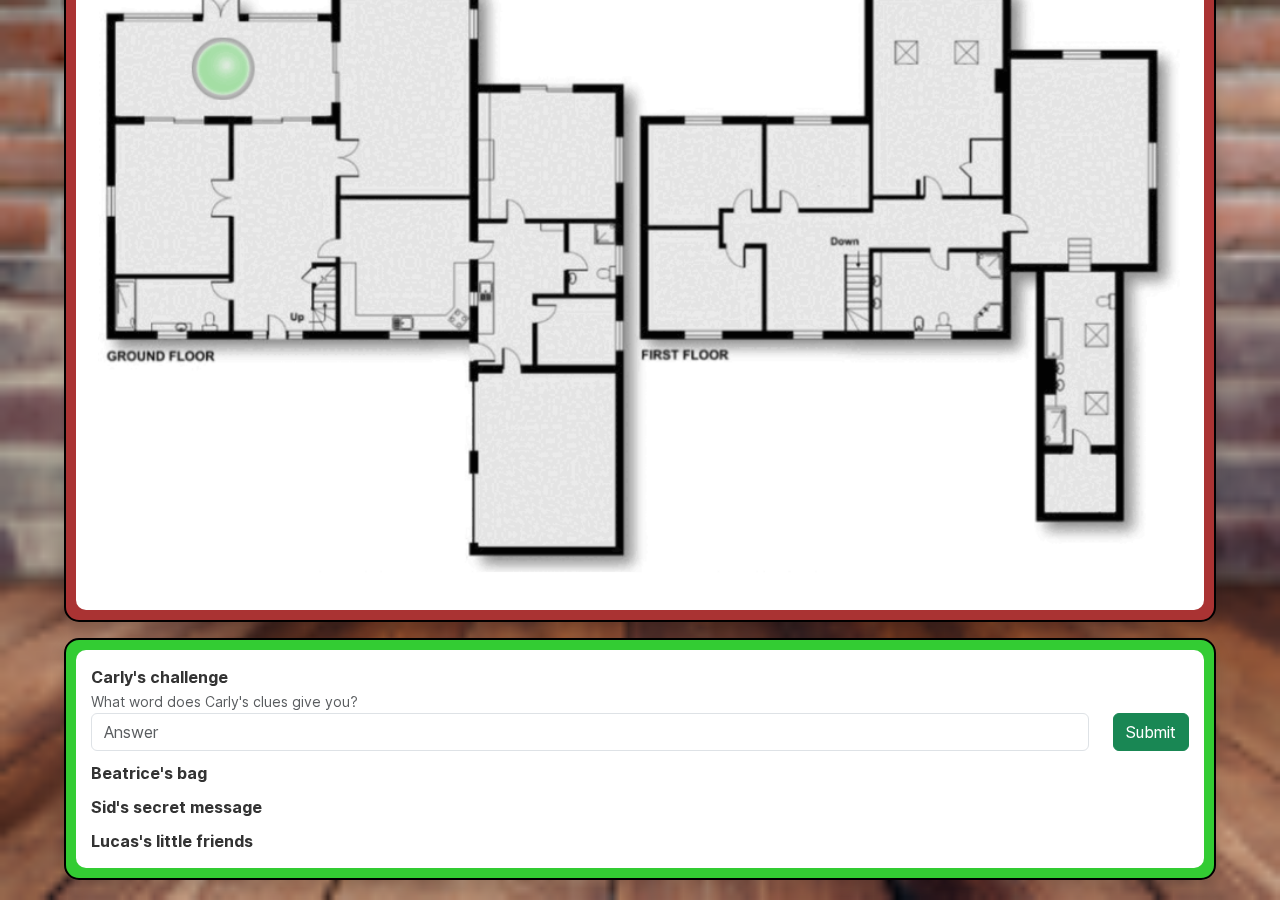
==== index.html @ 6cfcb6fe "Initial commit for pages" ====
<!DOCTYPE html><html lang="en"><head><meta charSet="utf-8"/><meta name="viewport" content="width=device-width, initial-scale=1"/><link rel="preload" href="/_next/static/media/c9a5bc6a7c948fb0-s.p.woff2" as="font" crossorigin="" type="font/woff2"/><link rel="stylesheet" href="/_next/static/css/455380e8d74e6160.css" crossorigin="" data-precedence="next"/><link rel="stylesheet" href="/_next/static/css/3d4151d515946fc3.css" crossorigin="" data-precedence="next"/><link rel="preload" as="script" fetchPriority="low" href="/_next/static/chunks/webpack-38c35b5b82297400.js" crossorigin=""/><script src="/_next/static/chunks/fd9d1056-9cdcf93043a0330f.js" async="" crossorigin=""></script><script src="/_next/static/chunks/938-2467cc0af167a52d.js" async="" crossorigin=""></script><script src="/_next/static/chunks/main-app-6dafc51d03e05a29.js" async="" crossorigin=""></script><script src="/_next/static/chunks/909-11ecc9224a84ac42.js" async=""></script><script src="/_next/static/chunks/app/page-c935537edf78c29c.js" async=""></script><title>Puzzle-matic</title><meta name="description" content="A puzzle-solving game"/><link rel="icon" href="/favicon.ico" type="image/x-icon" sizes="16x16"/><meta name="next-size-adjust"/><script src="/_next/static/chunks/polyfills-c67a75d1b6f99dc8.js" crossorigin="" noModule=""></script></head><body class="__className_e66fe9"><div class="App min-vh-100 d-flex justify-content-center align-items-center" style="background-image:url(&quot;/backdrop-blank.png&quot;);background-size:cover;background-position-x:center;background-position-y:bottom"></div><script src="/_next/static/chunks/webpack-38c35b5b82297400.js" crossorigin="" async=""></script><script>(self.__next_f=self.__next_f||[]).push([0]);self.__next_f.push([2,null])</script><script>self.__next_f.push([1,"1:HL[\"/_next/static/media/c9a5bc6a7c948fb0-s.p.woff2\",\"font\",{\"crossOrigin\":\"\",\"type\":\"font/woff2\"}]\n2:HL[\"/_next/static/css/455380e8d74e6160.css\",\"style\",{\"crossOrigin\":\"\"}]\n3:HL[\"/_next/static/css/3d4151d515946fc3.css\",\"style\",{\"crossOrigin\":\"\"}]\n0:\"$L4\"\n"])</script><script>self.__next_f.push([1,"5:I[7690,[],\"\"]\n7:I[7831,[],\"\"]\n8:I[4258,[\"909\",\"static/chunks/909-11ecc9224a84ac42.js\",\"931\",\"static/chunks/app/page-c935537edf78c29c.js\"],\"\"]\n9:I[5613,[],\"\"]\na:I[1778,[],\"\"]\nc:I[8955,[],\"\"]\n"])</script><script>self.__next_f.push([1,"4:[[[\"$\",\"link\",\"0\",{\"rel\":\"stylesheet\",\"href\":\"/_next/static/css/455380e8d74e6160.css\",\"precedence\":\"next\",\"crossOrigin\":\"\"}],[\"$\",\"link\",\"1\",{\"rel\":\"stylesheet\",\"href\":\"/_next/static/css/3d4151d515946fc3.css\",\"precedence\":\"next\",\"crossOrigin\":\"\"}]],[\"$\",\"$L5\",null,{\"buildId\":\"UwPKNW6DFbdd6tzGyyGC6\",\"assetPrefix\":\"\",\"initialCanonicalUrl\":\"/\",\"initialTree\":[\"\",{\"children\":[\"__PAGE__\",{}]},\"$undefined\",\"$undefined\",true],\"initialSeedData\":[\"\",{\"children\":[\"__PAGE__\",{},[\"$L6\",[\"$\",\"$L7\",null,{\"propsForComponent\":{\"params\":{}},\"Component\":\"$8\",\"isStaticGeneration\":true}],null]]},[null,[\"$\",\"html\",null,{\"lang\":\"en\",\"children\":[\"$\",\"body\",null,{\"className\":\"__className_e66fe9\",\"children\":[\"$\",\"div\",null,{\"className\":\"App min-vh-100 d-flex justify-content-center align-items-center\",\"style\":{\"backgroundImage\":\"url(\\\"/backdrop-blank.png\\\")\",\"backgroundSize\":\"cover\",\"backgroundPositionX\":\"center\",\"backgroundPositionY\":\"bottom\"},\"children\":[\"$\",\"$L9\",null,{\"parallelRouterKey\":\"children\",\"segmentPath\":[\"children\"],\"loading\":\"$undefined\",\"loadingStyles\":\"$undefined\",\"loadingScripts\":\"$undefined\",\"hasLoading\":false,\"error\":\"$undefined\",\"errorStyles\":\"$undefined\",\"errorScripts\":\"$undefined\",\"template\":[\"$\",\"$La\",null,{}],\"templateStyles\":\"$undefined\",\"templateScripts\":\"$undefined\",\"notFound\":[[\"$\",\"title\",null,{\"children\":\"404: This page could not be found.\"}],[\"$\",\"div\",null,{\"style\":{\"fontFamily\":\"system-ui,\\\"Segoe UI\\\",Roboto,Helvetica,Arial,sans-serif,\\\"Apple Color Emoji\\\",\\\"Segoe UI Emoji\\\"\",\"height\":\"100vh\",\"textAlign\":\"center\",\"display\":\"flex\",\"flexDirection\":\"column\",\"alignItems\":\"center\",\"justifyContent\":\"center\"},\"children\":[\"$\",\"div\",null,{\"children\":[[\"$\",\"style\",null,{\"dangerouslySetInnerHTML\":{\"__html\":\"body{color:#000;background:#fff;margin:0}.next-error-h1{border-right:1px solid rgba(0,0,0,.3)}@media (prefers-color-scheme:dark){body{color:#fff;background:#000}.next-error-h1{border-right:1px solid rgba(255,255,255,.3)}}\"}}],[\"$\",\"h1\",null,{\"className\":\"next-error-h1\",\"style\":{\"display\":\"inline-block\",\"margin\":\"0 20px 0 0\",\"padding\":\"0 23px 0 0\",\"fontSize\":24,\"fontWeight\":500,\"verticalAlign\":\"top\",\"lineHeight\":\"49px\"},\"children\":\"404\"}],[\"$\",\"div\",null,{\"style\":{\"display\":\"inline-block\"},\"children\":[\"$\",\"h2\",null,{\"style\":{\"fontSize\":14,\"fontWeight\":400,\"lineHeight\":\"49px\",\"margin\":0},\"children\":\"This page could not be found.\"}]}]]}]}]],\"notFoundStyles\":[],\"styles\":null}]}]}]}],null]],\"initialHead\":[false,\"$Lb\"],\"globalErrorComponent\":\"$c\"}]]\n"])</script><script>self.__next_f.push([1,"b:[[\"$\",\"meta\",\"0\",{\"name\":\"viewport\",\"content\":\"width=device-width, initial-scale=1\"}],[\"$\",\"meta\",\"1\",{\"charSet\":\"utf-8\"}],[\"$\",\"title\",\"2\",{\"children\":\"Puzzle-matic\"}],[\"$\",\"meta\",\"3\",{\"name\":\"description\",\"content\":\"A puzzle-solving game\"}],[\"$\",\"link\",\"4\",{\"rel\":\"icon\",\"href\":\"/favicon.ico\",\"type\":\"image/x-icon\",\"sizes\":\"16x16\"}],[\"$\",\"meta\",\"5\",{\"name\":\"next-size-adjust\"}]]\n6:null\n"])</script><script>self.__next_f.push([1,""])</script></body></html>
---- _next/static/css/455380e8d74e6160.css ----
@charset "UTF-8";/*!
 * Bootstrap  v5.3.2 (https://getbootstrap.com/)
 * Copyright 2011-2023 The Bootstrap Authors
 * Licensed under MIT (https://github.com/twbs/bootstrap/blob/main/LICENSE)
 */:root,[data-bs-theme=light]{--bs-blue:#0d6efd;--bs-indigo:#6610f2;--bs-purple:#6f42c1;--bs-pink:#d63384;--bs-red:#dc3545;--bs-orange:#fd7e14;--bs-yellow:#ffc107;--bs-green:#198754;--bs-teal:#20c997;--bs-cyan:#0dcaf0;--bs-black:#000;--bs-white:#fff;--bs-gray:#6c757d;--bs-gray-dark:#343a40;--bs-gray-100:#f8f9fa;--bs-gray-200:#e9ecef;--bs-gray-300:#dee2e6;--bs-gray-400:#ced4da;--bs-gray-500:#adb5bd;--bs-gray-600:#6c757d;--bs-gray-700:#495057;--bs-gray-800:#343a40;--bs-gray-900:#212529;--bs-primary:#0d6efd;--bs-secondary:#6c757d;--bs-success:#198754;--bs-info:#0dcaf0;--bs-warning:#ffc107;--bs-danger:#dc3545;--bs-light:#f8f9fa;--bs-dark:#212529;--bs-primary-rgb:13,110,253;--bs-secondary-rgb:108,117,125;--bs-success-rgb:25,135,84;--bs-info-rgb:13,202,240;--bs-warning-rgb:255,193,7;--bs-danger-rgb:220,53,69;--bs-light-rgb:248,249,250;--bs-dark-rgb:33,37,41;--bs-primary-text-emphasis:#052c65;--bs-secondary-text-emphasis:#2b2f32;--bs-success-text-emphasis:#0a3622;--bs-info-text-emphasis:#055160;--bs-warning-text-emphasis:#664d03;--bs-danger-text-emphasis:#58151c;--bs-light-text-emphasis:#495057;--bs-dark-text-emphasis:#495057;--bs-primary-bg-subtle:#cfe2ff;--bs-secondary-bg-subtle:#e2e3e5;--bs-success-bg-subtle:#d1e7dd;--bs-info-bg-subtle:#cff4fc;--bs-warning-bg-subtle:#fff3cd;--bs-danger-bg-subtle:#f8d7da;--bs-light-bg-subtle:#fcfcfd;--bs-dark-bg-subtle:#ced4da;--bs-primary-border-subtle:#9ec5fe;--bs-secondary-border-subtle:#c4c8cb;--bs-success-border-subtle:#a3cfbb;--bs-info-border-subtle:#9eeaf9;--bs-warning-border-subtle:#ffe69c;--bs-danger-border-subtle:#f1aeb5;--bs-light-border-subtle:#e9ecef;--bs-dark-border-subtle:#adb5bd;--bs-white-rgb:255,255,255;--bs-black-rgb:0,0,0;--bs-font-sans-serif:system-ui,-apple-system,"Segoe UI",Roboto,"Helvetica Neue","Noto Sans","Liberation Sans",Arial,sans-serif,"Apple Color Emoji","Segoe UI Emoji","Segoe UI Symbol","Noto Color Emoji";--bs-font-monospace:SFMono-Regular,Menlo,Monaco,Consolas,"Liberation Mono","Courier New",monospace;--bs-gradient:linear-gradient(180deg,hsla(0,0%,100%,.15),hsla(0,0%,100%,0));--bs-body-font-family:var(--bs-font-sans-serif);--bs-body-font-size:1rem;--bs-body-font-weight:400;--bs-body-line-height:1.5;--bs-body-color:#212529;--bs-body-color-rgb:33,37,41;--bs-body-bg:#fff;--bs-body-bg-rgb:255,255,255;--bs-emphasis-color:#000;--bs-emphasis-color-rgb:0,0,0;--bs-secondary-color:rgba(33,37,41,.75);--bs-secondary-color-rgb:33,37,41;--bs-secondary-bg:#e9ecef;--bs-secondary-bg-rgb:233,236,239;--bs-tertiary-color:rgba(33,37,41,.5);--bs-tertiary-color-rgb:33,37,41;--bs-tertiary-bg:#f8f9fa;--bs-tertiary-bg-rgb:248,249,250;--bs-heading-color:inherit;--bs-link-color:#0d6efd;--bs-link-color-rgb:13,110,253;--bs-link-decoration:underline;--bs-link-hover-color:#0a58ca;--bs-link-hover-color-rgb:10,88,202;--bs-code-color:#d63384;--bs-highlight-color:#212529;--bs-highlight-bg:#fff3cd;--bs-border-width:1px;--bs-border-style:solid;--bs-border-color:#dee2e6;--bs-border-color-translucent:rgba(0,0,0,.175);--bs-border-radius:0.375rem;--bs-border-radius-sm:0.25rem;--bs-border-radius-lg:0.5rem;--bs-border-radius-xl:1rem;--bs-border-radius-xxl:2rem;--bs-border-radius-2xl:var(--bs-border-radius-xxl);--bs-border-radius-pill:50rem;--bs-box-shadow:0 0.5rem 1rem rgba(0,0,0,.15);--bs-box-shadow-sm:0 0.125rem 0.25rem rgba(0,0,0,.075);--bs-box-shadow-lg:0 1rem 3rem rgba(0,0,0,.175);--bs-box-shadow-inset:inset 0 1px 2px rgba(0,0,0,.075);--bs-focus-ring-width:0.25rem;--bs-focus-ring-opacity:0.25;--bs-focus-ring-color:rgba(13,110,253,.25);--bs-form-valid-color:#198754;--bs-form-valid-border-color:#198754;--bs-form-invalid-color:#dc3545;--bs-form-invalid-border-color:#dc3545}[data-bs-theme=dark]{color-scheme:dark;--bs-body-color:#dee2e6;--bs-body-color-rgb:222,226,230;--bs-body-bg:#212529;--bs-body-bg-rgb:33,37,41;--bs-emphasis-color:#fff;--bs-emphasis-color-rgb:255,255,255;--bs-secondary-color:rgba(222,226,230,.75);--bs-secondary-color-rgb:222,226,230;--bs-secondary-bg:#343a40;--bs-secondary-bg-rgb:52,58,64;--bs-tertiary-color:rgba(222,226,230,.5);--bs-tertiary-color-rgb:222,226,230;--bs-tertiary-bg:#2b3035;--bs-tertiary-bg-rgb:43,48,53;--bs-primary-text-emphasis:#6ea8fe;--bs-secondary-text-emphasis:#a7acb1;--bs-success-text-emphasis:#75b798;--bs-info-text-emphasis:#6edff6;--bs-warning-text-emphasis:#ffda6a;--bs-danger-text-emphasis:#ea868f;--bs-light-text-emphasis:#f8f9fa;--bs-dark-text-emphasis:#dee2e6;--bs-primary-bg-subtle:#031633;--bs-secondary-bg-subtle:#161719;--bs-success-bg-subtle:#051b11;--bs-info-bg-subtle:#032830;--bs-warning-bg-subtle:#332701;--bs-danger-bg-subtle:#2c0b0e;--bs-light-bg-subtle:#343a40;--bs-dark-bg-subtle:#1a1d20;--bs-primary-border-subtle:#084298;--bs-secondary-border-subtle:#41464b;--bs-success-border-subtle:#0f5132;--bs-info-border-subtle:#087990;--bs-warning-border-subtle:#997404;--bs-danger-border-subtle:#842029;--bs-light-border-subtle:#495057;--bs-dark-border-subtle:#343a40;--bs-heading-color:inherit;--bs-link-color:#6ea8fe;--bs-link-hover-color:#8bb9fe;--bs-link-color-rgb:110,168,254;--bs-link-hover-color-rgb:139,185,254;--bs-code-color:#e685b5;--bs-highlight-color:#dee2e6;--bs-highlight-bg:#664d03;--bs-border-color:#495057;--bs-border-color-translucent:hsla(0,0%,100%,.15);--bs-form-valid-color:#75b798;--bs-form-valid-border-color:#75b798;--bs-form-invalid-color:#ea868f;--bs-form-invalid-border-color:#ea868f}*,:after,:before{box-sizing:border-box}@media (prefers-reduced-motion:no-preference){:root{scroll-behavior:smooth}}body{margin:0;font-family:var(--bs-body-font-family);font-size:var(--bs-body-font-size);font-weight:var(--bs-body-font-weight);line-height:var(--bs-body-line-height);color:var(--bs-body-color);text-align:var(--bs-body-text-align);background-color:var(--bs-body-bg);-webkit-text-size-adjust:100%;-webkit-tap-highlight-color:transparent}hr{margin:1rem 0;color:inherit;border:0;border-top:var(--bs-border-width) solid;opacity:.25}.h1,.h2,.h3,.h4,.h5,.h6,h1,h2,h3,h4,h5,h6{margin-top:0;margin-bottom:.5rem;font-weight:500;line-height:1.2;color:var(--bs-heading-color)}.h1,h1{font-size:calc(1.375rem + 1.5vw)}@media (min-width:1200px){.h1,h1{font-size:2.5rem}}.h2,h2{font-size:calc(1.325rem + .9vw)}@media (min-width:1200px){.h2,h2{font-size:2rem}}.h3,h3{font-size:calc(1.3rem + .6vw)}@media (min-width:1200px){.h3,h3{font-size:1.75rem}}.h4,h4{font-size:calc(1.275rem + .3vw)}@media (min-width:1200px){.h4,h4{font-size:1.5rem}}.h5,h5{font-size:1.25rem}.h6,h6{font-size:1rem}p{margin-top:0;margin-bottom:1rem}abbr[title]{-webkit-text-decoration:underline dotted;text-decoration:underline dotted;cursor:help;-webkit-text-decoration-skip-ink:none;text-decoration-skip-ink:none}address{margin-bottom:1rem;font-style:normal;line-height:inherit}ol,ul{padding-left:2rem}dl,ol,ul{margin-top:0;margin-bottom:1rem}ol ol,ol ul,ul ol,ul ul{margin-bottom:0}dt{font-weight:700}dd{margin-bottom:.5rem;margin-left:0}blockquote{margin:0 0 1rem}b,strong{font-weight:bolder}.small,small{font-size:.875em}.mark,mark{padding:.1875em;color:var(--bs-highlight-color);background-color:var(--bs-highlight-bg)}sub,sup{position:relative;font-size:.75em;line-height:0;vertical-align:baseline}sub{bottom:-.25em}sup{top:-.5em}a{color:rgba(var(--bs-link-color-rgb),var(--bs-link-opacity,1));text-decoration:underline}a:hover{--bs-link-color-rgb:var(--bs-link-hover-color-rgb)}a:not([href]):not([class]),a:not([href]):not([class]):hover{color:inherit;text-decoration:none}code,kbd,pre,samp{font-family:var(--bs-font-monospace);font-size:1em}pre{display:block;margin-top:0;margin-bottom:1rem;overflow:auto;font-size:.875em}pre code{font-size:inherit;color:inherit;word-break:normal}code{font-size:.875em;color:var(--bs-code-color);word-wrap:break-word}a>code{color:inherit}kbd{padding:.1875rem .375rem;font-size:.875em;color:var(--bs-body-bg);background-color:var(--bs-body-color);border-radius:.25rem}kbd kbd{padding:0;font-size:1em}figure{margin:0 0 1rem}img,svg{vertical-align:middle}table{caption-side:bottom;border-collapse:collapse}caption{padding-top:.5rem;padding-bottom:.5rem;color:var(--bs-secondary-color);text-align:left}th{text-align:inherit;text-align:-webkit-match-parent}tbody,td,tfoot,th,thead,tr{border:0 solid;border-color:inherit}label{display:inline-block}button{border-radius:0}button:focus:not(:focus-visible){outline:0}button,input,optgroup,select,textarea{margin:0;font-family:inherit;font-size:inherit;line-height:inherit}button,select{text-transform:none}[role=button]{cursor:pointer}select{word-wrap:normal}select:disabled{opacity:1}[list]:not([type=date]):not([type=datetime-local]):not([type=month]):not([type=week]):not([type=time])::-webkit-calendar-picker-indicator{display:none!important}[type=button],[type=reset],[type=submit],button{-webkit-appearance:button}[type=button]:not(:disabled),[type=reset]:not(:disabled),[type=submit]:not(:disabled),button:not(:disabled){cursor:pointer}::-moz-focus-inner{padding:0;border-style:none}textarea{resize:vertical}fieldset{min-width:0;padding:0;margin:0;border:0}legend{float:left;width:100%;padding:0;margin-bottom:.5rem;font-size:calc(1.275rem + .3vw);line-height:inherit}@media (min-width:1200px){legend{font-size:1.5rem}}legend+*{clear:left}::-webkit-datetime-edit-day-field,::-webkit-datetime-edit-fields-wrapper,::-webkit-datetime-edit-hour-field,::-webkit-datetime-edit-minute,::-webkit-datetime-edit-month-field,::-webkit-datetime-edit-text,::-webkit-datetime-edit-year-field{padding:0}::-webkit-inner-spin-button{height:auto}[type=search]{-webkit-appearance:textfield;outline-offset:-2px}::-webkit-search-decoration{-webkit-appearance:none}::-webkit-color-swatch-wrapper{padding:0}::-webkit-file-upload-button{font:inherit;-webkit-appearance:button}::file-selector-button{font:inherit;-webkit-appearance:button}output{display:inline-block}iframe{border:0}summary{display:list-item;cursor:pointer}progress{vertical-align:baseline}[hidden]{display:none!important}.lead{font-size:1.25rem;font-weight:300}.display-1{font-size:calc(1.625rem + 4.5vw);font-weight:300;line-height:1.2}@media (min-width:1200px){.display-1{font-size:5rem}}.display-2{font-size:calc(1.575rem + 3.9vw);font-weight:300;line-height:1.2}@media (min-width:1200px){.display-2{font-size:4.5rem}}.display-3{font-size:calc(1.525rem + 3.3vw);font-weight:300;line-height:1.2}@media (min-width:1200px){.display-3{font-size:4rem}}.display-4{font-size:calc(1.475rem + 2.7vw);font-weight:300;line-height:1.2}@media (min-width:1200px){.display-4{font-size:3.5rem}}.display-5{font-size:calc(1.425rem + 2.1vw);font-weight:300;line-height:1.2}@media (min-width:1200px){.display-5{font-size:3rem}}.display-6{font-size:calc(1.375rem + 1.5vw);font-weight:300;line-height:1.2}@media (min-width:1200px){.display-6{font-size:2.5rem}}.list-inline,.list-unstyled{padding-left:0;list-style:none}.list-inline-item{display:inline-block}.list-inline-item:not(:last-child){margin-right:.5rem}.initialism{font-size:.875em;text-transform:uppercase}.blockquote{margin-bottom:1rem;font-size:1.25rem}.blockquote>:last-child{margin-bottom:0}.blockquote-footer{margin-top:-1rem;margin-bottom:1rem;font-size:.875em;color:#6c757d}.blockquote-footer:before{content:"— "}.img-fluid,.img-thumbnail{max-width:100%;height:auto}.img-thumbnail{padding:.25rem;background-color:var(--bs-body-bg);border:var(--bs-border-width) solid var(--bs-border-color);border-radius:var(--bs-border-radius)}.figure{display:inline-block}.figure-img{margin-bottom:.5rem;line-height:1}.figure-caption{font-size:.875em;color:var(--bs-secondary-color)}.container,.container-fluid,.container-lg,.container-md,.container-sm,.container-xl,.container-xxl{--bs-gutter-x:1.5rem;--bs-gutter-y:0;width:100%;padding-right:calc(var(--bs-gutter-x) * .5);padding-left:calc(var(--bs-gutter-x) * .5);margin-right:auto;margin-left:auto}@media (min-width:576px){.container,.container-sm{max-width:540px}}@media (min-width:768px){.container,.container-md,.container-sm{max-width:720px}}@media (min-width:992px){.container,.container-lg,.container-md,.container-sm{max-width:960px}}@media (min-width:1200px){.container,.container-lg,.container-md,.container-sm,.container-xl{max-width:1140px}}@media (min-width:1400px){.container,.container-lg,.container-md,.container-sm,.container-xl,.container-xxl{max-width:1320px}}:root{--bs-breakpoint-xs:0;--bs-breakpoint-sm:576px;--bs-breakpoint-md:768px;--bs-breakpoint-lg:992px;--bs-breakpoint-xl:1200px;--bs-breakpoint-xxl:1400px}.row{--bs-gutter-x:1.5rem;--bs-gutter-y:0;display:flex;flex-wrap:wrap;margin-top:calc(-1 * var(--bs-gutter-y));margin-right:calc(-.5 * var(--bs-gutter-x));margin-left:calc(-.5 * var(--bs-gutter-x))}.row>*{flex-shrink:0;width:100%;max-width:100%;padding-right:calc(var(--bs-gutter-x) * .5);padding-left:calc(var(--bs-gutter-x) * .5);margin-top:var(--bs-gutter-y)}.col{flex:1 0}.row-cols-auto>*{flex:0 0 auto;width:auto}.row-cols-1>*{flex:0 0 auto;width:100%}.row-cols-2>*{flex:0 0 auto;width:50%}.row-cols-3>*{flex:0 0 auto;width:33.33333333%}.row-cols-4>*{flex:0 0 auto;width:25%}.row-cols-5>*{flex:0 0 auto;width:20%}.row-cols-6>*{flex:0 0 auto;width:16.66666667%}.col-auto{flex:0 0 auto;width:auto}.col-1{flex:0 0 auto;width:8.33333333%}.col-2{flex:0 0 auto;width:16.66666667%}.col-3{flex:0 0 auto;width:25%}.col-4{flex:0 0 auto;width:33.33333333%}.col-5{flex:0 0 auto;width:41.66666667%}.col-6{flex:0 0 auto;width:50%}.col-7{flex:0 0 auto;width:58.33333333%}.col-8{flex:0 0 auto;width:66.66666667%}.col-9{flex:0 0 auto;width:75%}.col-10{flex:0 0 auto;width:83.33333333%}.col-11{flex:0 0 auto;width:91.66666667%}.col-12{flex:0 0 auto;width:100%}.offset-1{margin-left:8.33333333%}.offset-2{margin-left:16.66666667%}.offset-3{margin-left:25%}.offset-4{margin-left:33.33333333%}.offset-5{margin-left:41.66666667%}.offset-6{margin-left:50%}.offset-7{margin-left:58.33333333%}.offset-8{margin-left:66.66666667%}.offset-9{margin-left:75%}.offset-10{margin-left:83.33333333%}.offset-11{margin-left:91.66666667%}.g-0,.gx-0{--bs-gutter-x:0}.g-0,.gy-0{--bs-gutter-y:0}.g-1,.gx-1{--bs-gutter-x:0.25rem}.g-1,.gy-1{--bs-gutter-y:0.25rem}.g-2,.gx-2{--bs-gutter-x:0.5rem}.g-2,.gy-2{--bs-gutter-y:0.5rem}.g-3,.gx-3{--bs-gutter-x:1rem}.g-3,.gy-3{--bs-gutter-y:1rem}.g-4,.gx-4{--bs-gutter-x:1.5rem}.g-4,.gy-4{--bs-gutter-y:1.5rem}.g-5,.gx-5{--bs-gutter-x:3rem}.g-5,.gy-5{--bs-gutter-y:3rem}@media (min-width:576px){.col-sm{flex:1 0}.row-cols-sm-auto>*{flex:0 0 auto;width:auto}.row-cols-sm-1>*{flex:0 0 auto;width:100%}.row-cols-sm-2>*{flex:0 0 auto;width:50%}.row-cols-sm-3>*{flex:0 0 auto;width:33.33333333%}.row-cols-sm-4>*{flex:0 0 auto;width:25%}.row-cols-sm-5>*{flex:0 0 auto;width:20%}.row-cols-sm-6>*{flex:0 0 auto;width:16.66666667%}.col-sm-auto{flex:0 0 auto;width:auto}.col-sm-1{flex:0 0 auto;width:8.33333333%}.col-sm-2{flex:0 0 auto;width:16.66666667%}.col-sm-3{flex:0 0 auto;width:25%}.col-sm-4{flex:0 0 auto;width:33.33333333%}.col-sm-5{flex:0 0 auto;width:41.66666667%}.col-sm-6{flex:0 0 auto;width:50%}.col-sm-7{flex:0 0 auto;width:58.33333333%}.col-sm-8{flex:0 0 auto;width:66.66666667%}.col-sm-9{flex:0 0 auto;width:75%}.col-sm-10{flex:0 0 auto;width:83.33333333%}.col-sm-11{flex:0 0 auto;width:91.66666667%}.col-sm-12{flex:0 0 auto;width:100%}.offset-sm-0{margin-left:0}.offset-sm-1{margin-left:8.33333333%}.offset-sm-2{margin-left:16.66666667%}.offset-sm-3{margin-left:25%}.offset-sm-4{margin-left:33.33333333%}.offset-sm-5{margin-left:41.66666667%}.offset-sm-6{margin-left:50%}.offset-sm-7{margin-left:58.33333333%}.offset-sm-8{margin-left:66.66666667%}.offset-sm-9{margin-left:75%}.offset-sm-10{margin-left:83.33333333%}.offset-sm-11{margin-left:91.66666667%}.g-sm-0,.gx-sm-0{--bs-gutter-x:0}.g-sm-0,.gy-sm-0{--bs-gutter-y:0}.g-sm-1,.gx-sm-1{--bs-gutter-x:0.25rem}.g-sm-1,.gy-sm-1{--bs-gutter-y:0.25rem}.g-sm-2,.gx-sm-2{--bs-gutter-x:0.5rem}.g-sm-2,.gy-sm-2{--bs-gutter-y:0.5rem}.g-sm-3,.gx-sm-3{--bs-gutter-x:1rem}.g-sm-3,.gy-sm-3{--bs-gutter-y:1rem}.g-sm-4,.gx-sm-4{--bs-gutter-x:1.5rem}.g-sm-4,.gy-sm-4{--bs-gutter-y:1.5rem}.g-sm-5,.gx-sm-5{--bs-gutter-x:3rem}.g-sm-5,.gy-sm-5{--bs-gutter-y:3rem}}@media (min-width:768px){.col-md{flex:1 0}.row-cols-md-auto>*{flex:0 0 auto;width:auto}.row-cols-md-1>*{flex:0 0 auto;width:100%}.row-cols-md-2>*{flex:0 0 auto;width:50%}.row-cols-md-3>*{flex:0 0 auto;width:33.33333333%}.row-cols-md-4>*{flex:0 0 auto;width:25%}.row-cols-md-5>*{flex:0 0 auto;width:20%}.row-cols-md-6>*{flex:0 0 auto;width:16.66666667%}.col-md-auto{flex:0 0 auto;width:auto}.col-md-1{flex:0 0 auto;width:8.33333333%}.col-md-2{flex:0 0 auto;width:16.66666667%}.col-md-3{flex:0 0 auto;width:25%}.col-md-4{flex:0 0 auto;width:33.33333333%}.col-md-5{flex:0 0 auto;width:41.66666667%}.col-md-6{flex:0 0 auto;width:50%}.col-md-7{flex:0 0 auto;width:58.33333333%}.col-md-8{flex:0 0 auto;width:66.66666667%}.col-md-9{flex:0 0 auto;width:75%}.col-md-10{flex:0 0 auto;width:83.33333333%}.col-md-11{flex:0 0 auto;width:91.66666667%}.col-md-12{flex:0 0 auto;width:100%}.offset-md-0{margin-left:0}.offset-md-1{margin-left:8.33333333%}.offset-md-2{margin-left:16.66666667%}.offset-md-3{margin-left:25%}.offset-md-4{margin-left:33.33333333%}.offset-md-5{margin-left:41.66666667%}.offset-md-6{margin-left:50%}.offset-md-7{margin-left:58.33333333%}.offset-md-8{margin-left:66.66666667%}.offset-md-9{margin-left:75%}.offset-md-10{margin-left:83.33333333%}.offset-md-11{margin-left:91.66666667%}.g-md-0,.gx-md-0{--bs-gutter-x:0}.g-md-0,.gy-md-0{--bs-gutter-y:0}.g-md-1,.gx-md-1{--bs-gutter-x:0.25rem}.g-md-1,.gy-md-1{--bs-gutter-y:0.25rem}.g-md-2,.gx-md-2{--bs-gutter-x:0.5rem}.g-md-2,.gy-md-2{--bs-gutter-y:0.5rem}.g-md-3,.gx-md-3{--bs-gutter-x:1rem}.g-md-3,.gy-md-3{--bs-gutter-y:1rem}.g-md-4,.gx-md-4{--bs-gutter-x:1.5rem}.g-md-4,.gy-md-4{--bs-gutter-y:1.5rem}.g-md-5,.gx-md-5{--bs-gutter-x:3rem}.g-md-5,.gy-md-5{--bs-gutter-y:3rem}}@media (min-width:992px){.col-lg{flex:1 0}.row-cols-lg-auto>*{flex:0 0 auto;width:auto}.row-cols-lg-1>*{flex:0 0 auto;width:100%}.row-cols-lg-2>*{flex:0 0 auto;width:50%}.row-cols-lg-3>*{flex:0 0 auto;width:33.33333333%}.row-cols-lg-4>*{flex:0 0 auto;width:25%}.row-cols-lg-5>*{flex:0 0 auto;width:20%}.row-cols-lg-6>*{flex:0 0 auto;width:16.66666667%}.col-lg-auto{flex:0 0 auto;width:auto}.col-lg-1{flex:0 0 auto;width:8.33333333%}.col-lg-2{flex:0 0 auto;width:16.66666667%}.col-lg-3{flex:0 0 auto;width:25%}.col-lg-4{flex:0 0 auto;width:33.33333333%}.col-lg-5{flex:0 0 auto;width:41.66666667%}.col-lg-6{flex:0 0 auto;width:50%}.col-lg-7{flex:0 0 auto;width:58.33333333%}.col-lg-8{flex:0 0 auto;width:66.66666667%}.col-lg-9{flex:0 0 auto;width:75%}.col-lg-10{flex:0 0 auto;width:83.33333333%}.col-lg-11{flex:0 0 auto;width:91.66666667%}.col-lg-12{flex:0 0 auto;width:100%}.offset-lg-0{margin-left:0}.offset-lg-1{margin-left:8.33333333%}.offset-lg-2{margin-left:16.66666667%}.offset-lg-3{margin-left:25%}.offset-lg-4{margin-left:33.33333333%}.offset-lg-5{margin-left:41.66666667%}.offset-lg-6{margin-left:50%}.offset-lg-7{margin-left:58.33333333%}.offset-lg-8{margin-left:66.66666667%}.offset-lg-9{margin-left:75%}.offset-lg-10{margin-left:83.33333333%}.offset-lg-11{margin-left:91.66666667%}.g-lg-0,.gx-lg-0{--bs-gutter-x:0}.g-lg-0,.gy-lg-0{--bs-gutter-y:0}.g-lg-1,.gx-lg-1{--bs-gutter-x:0.25rem}.g-lg-1,.gy-lg-1{--bs-gutter-y:0.25rem}.g-lg-2,.gx-lg-2{--bs-gutter-x:0.5rem}.g-lg-2,.gy-lg-2{--bs-gutter-y:0.5rem}.g-lg-3,.gx-lg-3{--bs-gutter-x:1rem}.g-lg-3,.gy-lg-3{--bs-gutter-y:1rem}.g-lg-4,.gx-lg-4{--bs-gutter-x:1.5rem}.g-lg-4,.gy-lg-4{--bs-gutter-y:1.5rem}.g-lg-5,.gx-lg-5{--bs-gutter-x:3rem}.g-lg-5,.gy-lg-5{--bs-gutter-y:3rem}}@media (min-width:1200px){.col-xl{flex:1 0}.row-cols-xl-auto>*{flex:0 0 auto;width:auto}.row-cols-xl-1>*{flex:0 0 auto;width:100%}.row-cols-xl-2>*{flex:0 0 auto;width:50%}.row-cols-xl-3>*{flex:0 0 auto;width:33.33333333%}.row-cols-xl-4>*{flex:0 0 auto;width:25%}.row-cols-xl-5>*{flex:0 0 auto;width:20%}.row-cols-xl-6>*{flex:0 0 auto;width:16.66666667%}.col-xl-auto{flex:0 0 auto;width:auto}.col-xl-1{flex:0 0 auto;width:8.33333333%}.col-xl-2{flex:0 0 auto;width:16.66666667%}.col-xl-3{flex:0 0 auto;width:25%}.col-xl-4{flex:0 0 auto;width:33.33333333%}.col-xl-5{flex:0 0 auto;width:41.66666667%}.col-xl-6{flex:0 0 auto;width:50%}.col-xl-7{flex:0 0 auto;width:58.33333333%}.col-xl-8{flex:0 0 auto;width:66.66666667%}.col-xl-9{flex:0 0 auto;width:75%}.col-xl-10{flex:0 0 auto;width:83.33333333%}.col-xl-11{flex:0 0 auto;width:91.66666667%}.col-xl-12{flex:0 0 auto;width:100%}.offset-xl-0{margin-left:0}.offset-xl-1{margin-left:8.33333333%}.offset-xl-2{margin-left:16.66666667%}.offset-xl-3{margin-left:25%}.offset-xl-4{margin-left:33.33333333%}.offset-xl-5{margin-left:41.66666667%}.offset-xl-6{margin-left:50%}.offset-xl-7{margin-left:58.33333333%}.offset-xl-8{margin-left:66.66666667%}.offset-xl-9{margin-left:75%}.offset-xl-10{margin-left:83.33333333%}.offset-xl-11{margin-left:91.66666667%}.g-xl-0,.gx-xl-0{--bs-gutter-x:0}.g-xl-0,.gy-xl-0{--bs-gutter-y:0}.g-xl-1,.gx-xl-1{--bs-gutter-x:0.25rem}.g-xl-1,.gy-xl-1{--bs-gutter-y:0.25rem}.g-xl-2,.gx-xl-2{--bs-gutter-x:0.5rem}.g-xl-2,.gy-xl-2{--bs-gutter-y:0.5rem}.g-xl-3,.gx-xl-3{--bs-gutter-x:1rem}.g-xl-3,.gy-xl-3{--bs-gutter-y:1rem}.g-xl-4,.gx-xl-4{--bs-gutter-x:1.5rem}.g-xl-4,.gy-xl-4{--bs-gutter-y:1.5rem}.g-xl-5,.gx-xl-5{--bs-gutter-x:3rem}.g-xl-5,.gy-xl-5{--bs-gutter-y:3rem}}@media (min-width:1400px){.col-xxl{flex:1 0}.row-cols-xxl-auto>*{flex:0 0 auto;width:auto}.row-cols-xxl-1>*{flex:0 0 auto;width:100%}.row-cols-xxl-2>*{flex:0 0 auto;width:50%}.row-cols-xxl-3>*{flex:0 0 auto;width:33.33333333%}.row-cols-xxl-4>*{flex:0 0 auto;width:25%}.row-cols-xxl-5>*{flex:0 0 auto;width:20%}.row-cols-xxl-6>*{flex:0 0 auto;width:16.66666667%}.col-xxl-auto{flex:0 0 auto;width:auto}.col-xxl-1{flex:0 0 auto;width:8.33333333%}.col-xxl-2{flex:0 0 auto;width:16.66666667%}.col-xxl-3{flex:0 0 auto;width:25%}.col-xxl-4{flex:0 0 auto;width:33.33333333%}.col-xxl-5{flex:0 0 auto;width:41.66666667%}.col-xxl-6{flex:0 0 auto;width:50%}.col-xxl-7{flex:0 0 auto;width:58.33333333%}.col-xxl-8{flex:0 0 auto;width:66.66666667%}.col-xxl-9{flex:0 0 auto;width:75%}.col-xxl-10{flex:0 0 auto;width:83.33333333%}.col-xxl-11{flex:0 0 auto;width:91.66666667%}.col-xxl-12{flex:0 0 auto;width:100%}.offset-xxl-0{margin-left:0}.offset-xxl-1{margin-left:8.33333333%}.offset-xxl-2{margin-left:16.66666667%}.offset-xxl-3{margin-left:25%}.offset-xxl-4{margin-left:33.33333333%}.offset-xxl-5{margin-left:41.66666667%}.offset-xxl-6{margin-left:50%}.offset-xxl-7{margin-left:58.33333333%}.offset-xxl-8{margin-left:66.66666667%}.offset-xxl-9{margin-left:75%}.offset-xxl-10{margin-left:83.33333333%}.offset-xxl-11{margin-left:91.66666667%}.g-xxl-0,.gx-xxl-0{--bs-gutter-x:0}.g-xxl-0,.gy-xxl-0{--bs-gutter-y:0}.g-xxl-1,.gx-xxl-1{--bs-gutter-x:0.25rem}.g-xxl-1,.gy-xxl-1{--bs-gutter-y:0.25rem}.g-xxl-2,.gx-xxl-2{--bs-gutter-x:0.5rem}.g-xxl-2,.gy-xxl-2{--bs-gutter-y:0.5rem}.g-xxl-3,.gx-xxl-3{--bs-gutter-x:1rem}.g-xxl-3,.gy-xxl-3{--bs-gutter-y:1rem}.g-xxl-4,.gx-xxl-4{--bs-gutter-x:1.5rem}.g-xxl-4,.gy-xxl-4{--bs-gutter-y:1.5rem}.g-xxl-5,.gx-xxl-5{--bs-gutter-x:3rem}.g-xxl-5,.gy-xxl-5{--bs-gutter-y:3rem}}.table{--bs-table-color-type:initial;--bs-table-bg-type:initial;--bs-table-color-state:initial;--bs-table-bg-state:initial;--bs-table-color:var(--bs-emphasis-color);--bs-table-bg:var(--bs-body-bg);--bs-table-border-color:var(--bs-border-color);--bs-table-accent-bg:transparent;--bs-table-striped-color:var(--bs-emphasis-color);--bs-table-striped-bg:rgba(var(--bs-emphasis-color-rgb),0.05);--bs-table-active-color:var(--bs-emphasis-color);--bs-table-active-bg:rgba(var(--bs-emphasis-color-rgb),0.1);--bs-table-hover-color:var(--bs-emphasis-color);--bs-table-hover-bg:rgba(var(--bs-emphasis-color-rgb),0.075);width:100%;margin-bottom:1rem;vertical-align:top;border-color:var(--bs-table-border-color)}.table>:not(caption)>*>*{padding:.5rem;color:var(--bs-table-color-state,var(--bs-table-color-type,var(--bs-table-color)));background-color:var(--bs-table-bg);border-bottom-width:var(--bs-border-width);box-shadow:inset 0 0 0 9999px var(--bs-table-bg-state,var(--bs-table-bg-type,var(--bs-table-accent-bg)))}.table>tbody{vertical-align:inherit}.table>thead{vertical-align:bottom}.table-group-divider{border-top:calc(var(--bs-border-width) * 2) solid}.caption-top{caption-side:top}.table-sm>:not(caption)>*>*{padding:.25rem}.table-bordered>:not(caption)>*{border-width:var(--bs-border-width) 0}.table-bordered>:not(caption)>*>*{border-width:0 var(--bs-border-width)}.table-borderless>:not(caption)>*>*{border-bottom-width:0}.table-borderless>:not(:first-child){border-top-width:0}.table-striped-columns>:not(caption)>tr>:nth-child(2n),.table-striped>tbody>tr:nth-of-type(odd)>*{--bs-table-color-type:var(--bs-table-striped-color);--bs-table-bg-type:var(--bs-table-striped-bg)}.table-active{--bs-table-color-state:var(--bs-table-active-color);--bs-table-bg-state:var(--bs-table-active-bg)}.table-hover>tbody>tr:hover>*{--bs-table-color-state:var(--bs-table-hover-color);--bs-table-bg-state:var(--bs-table-hover-bg)}.table-primary{--bs-table-color:#000;--bs-table-bg:#cfe2ff;--bs-table-border-color:#a6b5cc;--bs-table-striped-bg:#c5d7f2;--bs-table-striped-color:#000;--bs-table-active-bg:#bacbe6;--bs-table-active-color:#000;--bs-table-hover-bg:#bfd1ec;--bs-table-hover-color:#000}.table-primary,.table-secondary{color:var(--bs-table-color);border-color:var(--bs-table-border-color)}.table-secondary{--bs-table-color:#000;--bs-table-bg:#e2e3e5;--bs-table-border-color:#b5b6b7;--bs-table-striped-bg:#d7d8da;--bs-table-striped-color:#000;--bs-table-active-bg:#cbccce;--bs-table-active-color:#000;--bs-table-hover-bg:#d1d2d4;--bs-table-hover-color:#000}.table-success{--bs-table-color:#000;--bs-table-bg:#d1e7dd;--bs-table-border-color:#a7b9b1;--bs-table-striped-bg:#c7dbd2;--bs-table-striped-color:#000;--bs-table-active-bg:#bcd0c7;--bs-table-active-color:#000;--bs-table-hover-bg:#c1d6cc;--bs-table-hover-color:#000}.table-info,.table-success{color:var(--bs-table-color);border-color:var(--bs-table-border-color)}.table-info{--bs-table-color:#000;--bs-table-bg:#cff4fc;--bs-table-border-color:#a6c3ca;--bs-table-striped-bg:#c5e8ef;--bs-table-striped-color:#000;--bs-table-active-bg:#badce3;--bs-table-active-color:#000;--bs-table-hover-bg:#bfe2e9;--bs-table-hover-color:#000}.table-warning{--bs-table-color:#000;--bs-table-bg:#fff3cd;--bs-table-border-color:#ccc2a4;--bs-table-striped-bg:#f2e7c3;--bs-table-striped-color:#000;--bs-table-active-bg:#e6dbb9;--bs-table-active-color:#000;--bs-table-hover-bg:#ece1be;--bs-table-hover-color:#000}.table-danger,.table-warning{color:var(--bs-table-color);border-color:var(--bs-table-border-color)}.table-danger{--bs-table-color:#000;--bs-table-bg:#f8d7da;--bs-table-border-color:#c6acae;--bs-table-striped-bg:#eccccf;--bs-table-striped-color:#000;--bs-table-active-bg:#dfc2c4;--bs-table-active-color:#000;--bs-table-hover-bg:#e5c7ca;--bs-table-hover-color:#000}.table-light{--bs-table-color:#000;--bs-table-bg:#f8f9fa;--bs-table-border-color:#c6c7c8;--bs-table-striped-bg:#ecedee;--bs-table-striped-color:#000;--bs-table-active-bg:#dfe0e1;--bs-table-active-color:#000;--bs-table-hover-bg:#e5e6e7;--bs-table-hover-color:#000}.table-dark,.table-light{color:var(--bs-table-color);border-color:var(--bs-table-border-color)}.table-dark{--bs-table-color:#fff;--bs-table-bg:#212529;--bs-table-border-color:#4d5154;--bs-table-striped-bg:#2c3034;--bs-table-striped-color:#fff;--bs-table-active-bg:#373b3e;--bs-table-active-color:#fff;--bs-table-hover-bg:#323539;--bs-table-hover-color:#fff}.table-responsive{overflow-x:auto;-webkit-overflow-scrolling:touch}@media (max-width:575.98px){.table-responsive-sm{overflow-x:auto;-webkit-overflow-scrolling:touch}}@media (max-width:767.98px){.table-responsive-md{overflow-x:auto;-webkit-overflow-scrolling:touch}}@media (max-width:991.98px){.table-responsive-lg{overflow-x:auto;-webkit-overflow-scrolling:touch}}@media (max-width:1199.98px){.table-responsive-xl{overflow-x:auto;-webkit-overflow-scrolling:touch}}@media (max-width:1399.98px){.table-responsive-xxl{overflow-x:auto;-webkit-overflow-scrolling:touch}}.form-label{margin-bottom:.5rem}.col-form-label{padding-top:calc(.375rem + var(--bs-border-width));padding-bottom:calc(.375rem + var(--bs-border-width));margin-bottom:0;font-size:inherit;line-height:1.5}.col-form-label-lg{padding-top:calc(.5rem + var(--bs-border-width));padding-bottom:calc(.5rem + var(--bs-border-width));font-size:1.25rem}.col-form-label-sm{padding-top:calc(.25rem + var(--bs-border-width));padding-bottom:calc(.25rem + var(--bs-border-width));font-size:.875rem}.form-text{margin-top:.25rem;font-size:.875em;color:var(--bs-secondary-color)}.form-control{display:block;width:100%;padding:.375rem .75rem;font-size:1rem;font-weight:400;line-height:1.5;color:var(--bs-body-color);-webkit-appearance:none;-moz-appearance:none;appearance:none;background-color:var(--bs-body-bg);background-clip:padding-box;border:var(--bs-border-width) solid var(--bs-border-color);border-radius:var(--bs-border-radius);transition:border-color .15s ease-in-out,box-shadow .15s ease-in-out}@media (prefers-reduced-motion:reduce){.form-control{transition:none}}.form-control[type=file]{overflow:hidden}.form-control[type=file]:not(:disabled):not([readonly]){cursor:pointer}.form-control:focus{color:var(--bs-body-color);background-color:var(--bs-body-bg);border-color:#86b7fe;outline:0;box-shadow:0 0 0 .25rem rgba(13,110,253,.25)}.form-control::-webkit-date-and-time-value{min-width:85px;height:1.5em;margin:0}.form-control::-webkit-datetime-edit{display:block;padding:0}.form-control::placeholder{color:var(--bs-secondary-color);opacity:1}.form-control:disabled{background-color:var(--bs-secondary-bg);opacity:1}.form-control::-webkit-file-upload-button{padding:.375rem .75rem;margin:-.375rem -.75rem;-webkit-margin-end:.75rem;margin-inline-end:.75rem;color:var(--bs-body-color);background-color:var(--bs-tertiary-bg);pointer-events:none;border:0 solid;border-color:inherit;border-inline-end-width:var(--bs-border-width);border-radius:0;-webkit-transition:color .15s ease-in-out,background-color .15s ease-in-out,border-color .15s ease-in-out,box-shadow .15s ease-in-out;transition:color .15s ease-in-out,background-color .15s ease-in-out,border-color .15s ease-in-out,box-shadow .15s ease-in-out}.form-control::file-selector-button{padding:.375rem .75rem;margin:-.375rem -.75rem;-webkit-margin-end:.75rem;margin-inline-end:.75rem;color:var(--bs-body-color);background-color:var(--bs-tertiary-bg);pointer-events:none;border:0 solid;border-color:inherit;border-inline-end-width:var(--bs-border-width);border-radius:0;transition:color .15s ease-in-out,background-color .15s ease-in-out,border-color .15s ease-in-out,box-shadow .15s ease-in-out}@media (prefers-reduced-motion:reduce){.form-control::-webkit-file-upload-button{-webkit-transition:none;transition:none}.form-control::file-selector-button{transition:none}}.form-control:hover:not(:disabled):not([readonly])::-webkit-file-upload-button{background-color:var(--bs-secondary-bg)}.form-control:hover:not(:disabled):not([readonly])::file-selector-button{background-color:var(--bs-secondary-bg)}.form-control-plaintext{display:block;width:100%;padding:.375rem 0;margin-bottom:0;line-height:1.5;color:var(--bs-body-color);background-color:transparent;border:solid transparent;border-width:var(--bs-border-width) 0}.form-control-plaintext:focus{outline:0}.form-control-plaintext.form-control-lg,.form-control-plaintext.form-control-sm{padding-right:0;padding-left:0}.form-control-sm{min-height:calc(1.5em + .5rem + calc(var(--bs-border-width) * 2));padding:.25rem .5rem;font-size:.875rem;border-radius:var(--bs-border-radius-sm)}.form-control-sm::-webkit-file-upload-button{padding:.25rem .5rem;margin:-.25rem -.5rem;-webkit-margin-end:.5rem;margin-inline-end:.5rem}.form-control-sm::file-selector-button{padding:.25rem .5rem;margin:-.25rem -.5rem;-webkit-margin-end:.5rem;margin-inline-end:.5rem}.form-control-lg{min-height:calc(1.5em + 1rem + calc(var(--bs-border-width) * 2));padding:.5rem 1rem;font-size:1.25rem;border-radius:var(--bs-border-radius-lg)}.form-control-lg::-webkit-file-upload-button{padding:.5rem 1rem;margin:-.5rem -1rem;-webkit-margin-end:1rem;margin-inline-end:1rem}.form-control-lg::file-selector-button{padding:.5rem 1rem;margin:-.5rem -1rem;-webkit-margin-end:1rem;margin-inline-end:1rem}textarea.form-control{min-height:calc(1.5em + .75rem + calc(var(--bs-border-width) * 2))}textarea.form-control-sm{min-height:calc(1.5em + .5rem + calc(var(--bs-border-width) * 2))}textarea.form-control-lg{min-height:calc(1.5em + 1rem + calc(var(--bs-border-width) * 2))}.form-control-color{width:3rem;height:calc(1.5em + .75rem + calc(var(--bs-border-width) * 2));padding:.375rem}.form-control-color:not(:disabled):not([readonly]){cursor:pointer}.form-control-color::-moz-color-swatch{border:0!important;border-radius:var(--bs-border-radius)}.form-control-color::-webkit-color-swatch{border:0!important;border-radius:var(--bs-border-radius)}.form-control-color.form-control-sm{height:calc(1.5em + .5rem + calc(var(--bs-border-width) * 2))}.form-control-color.form-control-lg{height:calc(1.5em + 1rem + calc(var(--bs-border-width) * 2))}.form-select{--bs-form-select-bg-img:url("data:image/svg+xml,%3csvg xmlns='http://www.w3.org/2000/svg' viewBox='0 0 16 16'%3e%3cpath fill='none' stroke='%23343a40' stroke-linecap='round' stroke-linejoin='round' stroke-width='2' d='m2 5 6 6 6-6'/%3e%3c/svg%3e");display:block;width:100%;padding:.375rem 2.25rem .375rem .75rem;font-size:1rem;font-weight:400;line-height:1.5;color:var(--bs-body-color);-webkit-appearance:none;-moz-appearance:none;appearance:none;background-color:var(--bs-body-bg);background-image:var(--bs-form-select-bg-img),var(--bs-form-select-bg-icon,none);background-repeat:no-repeat;background-position:right .75rem center;background-size:16px 12px;border:var(--bs-border-width) solid var(--bs-border-color);border-radius:var(--bs-border-radius);transition:border-color .15s ease-in-out,box-shadow .15s ease-in-out}@media (prefers-reduced-motion:reduce){.form-select{transition:none}}.form-select:focus{border-color:#86b7fe;outline:0;box-shadow:0 0 0 .25rem rgba(13,110,253,.25)}.form-select[multiple],.form-select[size]:not([size="1"]){padding-right:.75rem;background-image:none}.form-select:disabled{background-color:var(--bs-secondary-bg)}.form-select:-moz-focusring{color:transparent;text-shadow:0 0 0 var(--bs-body-color)}.form-select-sm{padding-top:.25rem;padding-bottom:.25rem;padding-left:.5rem;font-size:.875rem;border-radius:var(--bs-border-radius-sm)}.form-select-lg{padding-top:.5rem;padding-bottom:.5rem;padding-left:1rem;font-size:1.25rem;border-radius:var(--bs-border-radius-lg)}[data-bs-theme=dark] .form-select{--bs-form-select-bg-img:url("data:image/svg+xml,%3csvg xmlns='http://www.w3.org/2000/svg' viewBox='0 0 16 16'%3e%3cpath fill='none' stroke='%23dee2e6' stroke-linecap='round' stroke-linejoin='round' stroke-width='2' d='m2 5 6 6 6-6'/%3e%3c/svg%3e")}.form-check{display:block;min-height:1.5rem;padding-left:1.5em;margin-bottom:.125rem}.form-check .form-check-input{float:left;margin-left:-1.5em}.form-check-reverse{padding-right:1.5em;padding-left:0;text-align:right}.form-check-reverse .form-check-input{float:right;margin-right:-1.5em;margin-left:0}.form-check-input{--bs-form-check-bg:var(--bs-body-bg);flex-shrink:0;width:1em;height:1em;margin-top:.25em;vertical-align:top;-webkit-appearance:none;-moz-appearance:none;appearance:none;background-color:var(--bs-form-check-bg);background-image:var(--bs-form-check-bg-image);background-repeat:no-repeat;background-position:50%;background-size:contain;border:var(--bs-border-width) solid var(--bs-border-color);-webkit-print-color-adjust:exact;color-adjust:exact;print-color-adjust:exact}.form-check-input[type=checkbox]{border-radius:.25em}.form-check-input[type=radio]{border-radius:50%}.form-check-input:active{filter:brightness(90%)}.form-check-input:focus{border-color:#86b7fe;outline:0;box-shadow:0 0 0 .25rem rgba(13,110,253,.25)}.form-check-input:checked{background-color:#0d6efd;border-color:#0d6efd}.form-check-input:checked[type=checkbox]{--bs-form-check-bg-image:url("data:image/svg+xml,%3csvg xmlns='http://www.w3.org/2000/svg' viewBox='0 0 20 20'%3e%3cpath fill='none' stroke='%23fff' stroke-linecap='round' stroke-linejoin='round' stroke-width='3' d='m6 10 3 3 6-6'/%3e%3c/svg%3e")}.form-check-input:checked[type=radio]{--bs-form-check-bg-image:url("data:image/svg+xml,%3csvg xmlns='http://www.w3.org/2000/svg' viewBox='-4 -4 8 8'%3e%3ccircle r='2' fill='%23fff'/%3e%3c/svg%3e")}.form-check-input[type=checkbox]:indeterminate{background-color:#0d6efd;border-color:#0d6efd;--bs-form-check-bg-image:url("data:image/svg+xml,%3csvg xmlns='http://www.w3.org/2000/svg' viewBox='0 0 20 20'%3e%3cpath fill='none' stroke='%23fff' stroke-linecap='round' stroke-linejoin='round' stroke-width='3' d='M6 10h8'/%3e%3c/svg%3e")}.form-check-input:disabled{pointer-events:none;filter:none;opacity:.5}.form-check-input:disabled~.form-check-label,.form-check-input[disabled]~.form-check-label{cursor:default;opacity:.5}.form-switch{padding-left:2.5em}.form-switch .form-check-input{--bs-form-switch-bg:url("data:image/svg+xml,%3csvg xmlns='http://www.w3.org/2000/svg' viewBox='-4 -4 8 8'%3e%3ccircle r='3' fill='rgba%280, 0, 0, 0.25%29'/%3e%3c/svg%3e");width:2em;margin-left:-2.5em;background-image:var(--bs-form-switch-bg);background-position:0;border-radius:2em;transition:background-position .15s ease-in-out}@media (prefers-reduced-motion:reduce){.form-switch .form-check-input{transition:none}}.form-switch .form-check-input:focus{--bs-form-switch-bg:url("data:image/svg+xml,%3csvg xmlns='http://www.w3.org/2000/svg' viewBox='-4 -4 8 8'%3e%3ccircle r='3' fill='%2386b7fe'/%3e%3c/svg%3e")}.form-switch .form-check-input:checked{background-position:100%;--bs-form-switch-bg:url("data:image/svg+xml,%3csvg xmlns='http://www.w3.org/2000/svg' viewBox='-4 -4 8 8'%3e%3ccircle r='3' fill='%23fff'/%3e%3c/svg%3e")}.form-switch.form-check-reverse{padding-right:2.5em;padding-left:0}.form-switch.form-check-reverse .form-check-input{margin-right:-2.5em;margin-left:0}.form-check-inline{display:inline-block;margin-right:1rem}.btn-check{position:absolute;clip:rect(0,0,0,0);pointer-events:none}.btn-check:disabled+.btn,.btn-check[disabled]+.btn{pointer-events:none;filter:none;opacity:.65}[data-bs-theme=dark] .form-switch .form-check-input:not(:checked):not(:focus){--bs-form-switch-bg:url("data:image/svg+xml,%3csvg xmlns='http://www.w3.org/2000/svg' viewBox='-4 -4 8 8'%3e%3ccircle r='3' fill='rgba%28255, 255, 255, 0.25%29'/%3e%3c/svg%3e")}.form-range{width:100%;height:1.5rem;padding:0;-webkit-appearance:none;-moz-appearance:none;appearance:none;background-color:transparent}.form-range:focus{outline:0}.form-range:focus::-webkit-slider-thumb{box-shadow:0 0 0 1px #fff,0 0 0 .25rem rgba(13,110,253,.25)}.form-range:focus::-moz-range-thumb{box-shadow:0 0 0 1px #fff,0 0 0 .25rem rgba(13,110,253,.25)}.form-range::-moz-focus-outer{border:0}.form-range::-webkit-slider-thumb{width:1rem;height:1rem;margin-top:-.25rem;-webkit-appearance:none;appearance:none;background-color:#0d6efd;border:0;border-radius:1rem;-webkit-transition:background-color .15s ease-in-out,border-color .15s ease-in-out,box-shadow .15s ease-in-out;transition:background-color .15s ease-in-out,border-color .15s ease-in-out,box-shadow .15s ease-in-out}@media (prefers-reduced-motion:reduce){.form-range::-webkit-slider-thumb{-webkit-transition:none;transition:none}}.form-range::-webkit-slider-thumb:active{background-color:#b6d4fe}.form-range::-webkit-slider-runnable-track{width:100%;height:.5rem;color:transparent;cursor:pointer;background-color:var(--bs-secondary-bg);border-color:transparent;border-radius:1rem}.form-range::-moz-range-thumb{width:1rem;height:1rem;-moz-appearance:none;appearance:none;background-color:#0d6efd;border:0;border-radius:1rem;-moz-transition:background-color .15s ease-in-out,border-color .15s ease-in-out,box-shadow .15s ease-in-out;transition:background-color .15s ease-in-out,border-color .15s ease-in-out,box-shadow .15s ease-in-out}@media (prefers-reduced-motion:reduce){.form-range::-moz-range-thumb{-moz-transition:none;transition:none}}.form-range::-moz-range-thumb:active{background-color:#b6d4fe}.form-range::-moz-range-track{width:100%;height:.5rem;color:transparent;cursor:pointer;background-color:var(--bs-secondary-bg);border-color:transparent;border-radius:1rem}.form-range:disabled{pointer-events:none}.form-range:disabled::-webkit-slider-thumb{background-color:var(--bs-secondary-color)}.form-range:disabled::-moz-range-thumb{background-color:var(--bs-secondary-color)}.form-floating{position:relative}.form-floating>.form-control,.form-floating>.form-control-plaintext,.form-floating>.form-select{height:calc(3.5rem + calc(var(--bs-border-width) * 2));min-height:calc(3.5rem + calc(var(--bs-border-width) * 2));line-height:1.25}.form-floating>label{position:absolute;top:0;left:0;z-index:2;height:100%;padding:1rem .75rem;overflow:hidden;text-align:start;text-overflow:ellipsis;white-space:nowrap;pointer-events:none;border:var(--bs-border-width) solid transparent;transform-origin:0 0;transition:opacity .1s ease-in-out,transform .1s ease-in-out}@media (prefers-reduced-motion:reduce){.form-floating>label{transition:none}}.form-floating>.form-control,.form-floating>.form-control-plaintext{padding:1rem .75rem}.form-floating>.form-control-plaintext::placeholder,.form-floating>.form-control::placeholder{color:transparent}.form-floating>.form-control-plaintext:focus,.form-floating>.form-control-plaintext:not(:placeholder-shown),.form-floating>.form-control:focus,.form-floating>.form-control:not(:placeholder-shown){padding-top:1.625rem;padding-bottom:.625rem}.form-floating>.form-control-plaintext:-webkit-autofill,.form-floating>.form-control:-webkit-autofill{padding-top:1.625rem;padding-bottom:.625rem}.form-floating>.form-select{padding-top:1.625rem;padding-bottom:.625rem}.form-floating>.form-control-plaintext~label,.form-floating>.form-control:focus~label,.form-floating>.form-control:not(:placeholder-shown)~label,.form-floating>.form-select~label{color:rgba(var(--bs-body-color-rgb),.65);transform:scale(.85) translateY(-.5rem) translateX(.15rem)}.form-floating>.form-control-plaintext~label:after,.form-floating>.form-control:focus~label:after,.form-floating>.form-control:not(:placeholder-shown)~label:after,.form-floating>.form-select~label:after{position:absolute;inset:1rem .375rem;z-index:-1;height:1.5em;content:"";background-color:var(--bs-body-bg);border-radius:var(--bs-border-radius)}.form-floating>.form-control:-webkit-autofill~label{color:rgba(var(--bs-body-color-rgb),.65);transform:scale(.85) translateY(-.5rem) translateX(.15rem)}.form-floating>.form-control-plaintext~label{border-width:var(--bs-border-width) 0}.form-floating>.form-control:disabled~label,.form-floating>:disabled~label{color:#6c757d}.form-floating>.form-control:disabled~label:after,.form-floating>:disabled~label:after{background-color:var(--bs-secondary-bg)}.input-group{position:relative;display:flex;flex-wrap:wrap;align-items:stretch;width:100%}.input-group>.form-control,.input-group>.form-floating,.input-group>.form-select{position:relative;flex:1 1 auto;width:1%;min-width:0}.input-group>.form-control:focus,.input-group>.form-floating:focus-within,.input-group>.form-select:focus{z-index:5}.input-group .btn{position:relative;z-index:2}.input-group .btn:focus{z-index:5}.input-group-text{display:flex;align-items:center;padding:.375rem .75rem;font-size:1rem;font-weight:400;line-height:1.5;color:var(--bs-body-color);text-align:center;white-space:nowrap;background-color:var(--bs-tertiary-bg);border:var(--bs-border-width) solid var(--bs-border-color);border-radius:var(--bs-border-radius)}.input-group-lg>.btn,.input-group-lg>.form-control,.input-group-lg>.form-select,.input-group-lg>.input-group-text{padding:.5rem 1rem;font-size:1.25rem;border-radius:var(--bs-border-radius-lg)}.input-group-sm>.btn,.input-group-sm>.form-control,.input-group-sm>.form-select,.input-group-sm>.input-group-text{padding:.25rem .5rem;font-size:.875rem;border-radius:var(--bs-border-radius-sm)}.input-group-lg>.form-select,.input-group-sm>.form-select{padding-right:3rem}.input-group.has-validation>.dropdown-toggle:nth-last-child(n+4),.input-group.has-validation>.form-floating:nth-last-child(n+3)>.form-control,.input-group.has-validation>.form-floating:nth-last-child(n+3)>.form-select,.input-group.has-validation>:nth-last-child(n+3):not(.dropdown-toggle):not(.dropdown-menu):not(.form-floating),.input-group:not(.has-validation)>.dropdown-toggle:nth-last-child(n+3),.input-group:not(.has-validation)>.form-floating:not(:last-child)>.form-control,.input-group:not(.has-validation)>.form-floating:not(:last-child)>.form-select,.input-group:not(.has-validation)>:not(:last-child):not(.dropdown-toggle):not(.dropdown-menu):not(.form-floating){border-top-right-radius:0;border-bottom-right-radius:0}.input-group>:not(:first-child):not(.dropdown-menu):not(.valid-tooltip):not(.valid-feedback):not(.invalid-tooltip):not(.invalid-feedback){margin-left:calc(var(--bs-border-width) * -1);border-top-left-radius:0;border-bottom-left-radius:0}.input-group>.form-floating:not(:first-child)>.form-control,.input-group>.form-floating:not(:first-child)>.form-select{border-top-left-radius:0;border-bottom-left-radius:0}.valid-feedback{display:none;width:100%;margin-top:.25rem;font-size:.875em;color:var(--bs-form-valid-color)}.valid-tooltip{position:absolute;top:100%;z-index:5;display:none;max-width:100%;padding:.25rem .5rem;margin-top:.1rem;font-size:.875rem;color:#fff;background-color:var(--bs-success);border-radius:var(--bs-border-radius)}.is-valid~.valid-feedback,.is-valid~.valid-tooltip,.was-validated :valid~.valid-feedback,.was-validated :valid~.valid-tooltip{display:block}.form-control.is-valid,.was-validated .form-control:valid{border-color:var(--bs-form-valid-border-color);padding-right:calc(1.5em + .75rem);background-image:url("data:image/svg+xml,%3csvg xmlns='http://www.w3.org/2000/svg' viewBox='0 0 8 8'%3e%3cpath fill='%23198754' d='M2.3 6.73.6 4.53c-.4-1.04.46-1.4 1.1-.8l1.1 1.4 3.4-3.8c.6-.63 1.6-.27 1.2.7l-4 4.6c-.43.5-.8.4-1.1.1z'/%3e%3c/svg%3e");background-repeat:no-repeat;background-position:right calc(.375em + .1875rem) center;background-size:calc(.75em + .375rem) calc(.75em + .375rem)}.form-control.is-valid:focus,.was-validated .form-control:valid:focus{border-color:var(--bs-form-valid-border-color);box-shadow:0 0 0 .25rem rgba(var(--bs-success-rgb),.25)}.was-validated textarea.form-control:valid,textarea.form-control.is-valid{padding-right:calc(1.5em + .75rem);background-position:top calc(.375em + .1875rem) right calc(.375em + .1875rem)}.form-select.is-valid,.was-validated .form-select:valid{border-color:var(--bs-form-valid-border-color)}.form-select.is-valid:not([multiple]):not([size]),.form-select.is-valid:not([multiple])[size="1"],.was-validated .form-select:valid:not([multiple]):not([size]),.was-validated .form-select:valid:not([multiple])[size="1"]{--bs-form-select-bg-icon:url("data:image/svg+xml,%3csvg xmlns='http://www.w3.org/2000/svg' viewBox='0 0 8 8'%3e%3cpath fill='%23198754' d='M2.3 6.73.6 4.53c-.4-1.04.46-1.4 1.1-.8l1.1 1.4 3.4-3.8c.6-.63 1.6-.27 1.2.7l-4 4.6c-.43.5-.8.4-1.1.1z'/%3e%3c/svg%3e");padding-right:4.125rem;background-position:right .75rem center,center right 2.25rem;background-size:16px 12px,calc(.75em + .375rem) calc(.75em + .375rem)}.form-select.is-valid:focus,.was-validated .form-select:valid:focus{border-color:var(--bs-form-valid-border-color);box-shadow:0 0 0 .25rem rgba(var(--bs-success-rgb),.25)}.form-control-color.is-valid,.was-validated .form-control-color:valid{width:calc(3rem + calc(1.5em + .75rem))}.form-check-input.is-valid,.was-validated .form-check-input:valid{border-color:var(--bs-form-valid-border-color)}.form-check-input.is-valid:checked,.was-validated .form-check-input:valid:checked{background-color:var(--bs-form-valid-color)}.form-check-input.is-valid:focus,.was-validated .form-check-input:valid:focus{box-shadow:0 0 0 .25rem rgba(var(--bs-success-rgb),.25)}.form-check-input.is-valid~.form-check-label,.was-validated .form-check-input:valid~.form-check-label{color:var(--bs-form-valid-color)}.form-check-inline .form-check-input~.valid-feedback{margin-left:.5em}.input-group>.form-control:not(:focus).is-valid,.input-group>.form-floating:not(:focus-within).is-valid,.input-group>.form-select:not(:focus).is-valid,.was-validated .input-group>.form-control:not(:focus):valid,.was-validated .input-group>.form-floating:not(:focus-within):valid,.was-validated .input-group>.form-select:not(:focus):valid{z-index:3}.invalid-feedback{display:none;width:100%;margin-top:.25rem;font-size:.875em;color:var(--bs-form-invalid-color)}.invalid-tooltip{position:absolute;top:100%;z-index:5;display:none;max-width:100%;padding:.25rem .5rem;margin-top:.1rem;font-size:.875rem;color:#fff;background-color:var(--bs-danger);border-radius:var(--bs-border-radius)}.is-invalid~.invalid-feedback,.is-invalid~.invalid-tooltip,.was-validated :invalid~.invalid-feedback,.was-validated :invalid~.invalid-tooltip{display:block}.form-control.is-invalid,.was-validated .form-control:invalid{border-color:var(--bs-form-invalid-border-color);padding-right:calc(1.5em + .75rem);background-image:url("data:image/svg+xml,%3csvg xmlns='http://www.w3.org/2000/svg' viewBox='0 0 12 12' width='12' height='12' fill='none' stroke='%23dc3545'%3e%3ccircle cx='6' cy='6' r='4.5'/%3e%3cpath stroke-linejoin='round' d='M5.8 3.6h.4L6 6.5z'/%3e%3ccircle cx='6' cy='8.2' r='.6' fill='%23dc3545' stroke='none'/%3e%3c/svg%3e");background-repeat:no-repeat;background-position:right calc(.375em + .1875rem) center;background-size:calc(.75em + .375rem) calc(.75em + .375rem)}.form-control.is-invalid:focus,.was-validated .form-control:invalid:focus{border-color:var(--bs-form-invalid-border-color);box-shadow:0 0 0 .25rem rgba(var(--bs-danger-rgb),.25)}.was-validated textarea.form-control:invalid,textarea.form-control.is-invalid{padding-right:calc(1.5em + .75rem);background-position:top calc(.375em + .1875rem) right calc(.375em + .1875rem)}.form-select.is-invalid,.was-validated .form-select:invalid{border-color:var(--bs-form-invalid-border-color)}.form-select.is-invalid:not([multiple]):not([size]),.form-select.is-invalid:not([multiple])[size="1"],.was-validated .form-select:invalid:not([multiple]):not([size]),.was-validated .form-select:invalid:not([multiple])[size="1"]{--bs-form-select-bg-icon:url("data:image/svg+xml,%3csvg xmlns='http://www.w3.org/2000/svg' viewBox='0 0 12 12' width='12' height='12' fill='none' stroke='%23dc3545'%3e%3ccircle cx='6' cy='6' r='4.5'/%3e%3cpath stroke-linejoin='round' d='M5.8 3.6h.4L6 6.5z'/%3e%3ccircle cx='6' cy='8.2' r='.6' fill='%23dc3545' stroke='none'/%3e%3c/svg%3e");padding-right:4.125rem;background-position:right .75rem center,center right 2.25rem;background-size:16px 12px,calc(.75em + .375rem) calc(.75em + .375rem)}.form-select.is-invalid:focus,.was-validated .form-select:invalid:focus{border-color:var(--bs-form-invalid-border-color);box-shadow:0 0 0 .25rem rgba(var(--bs-danger-rgb),.25)}.form-control-color.is-invalid,.was-validated .form-control-color:invalid{width:calc(3rem + calc(1.5em + .75rem))}.form-check-input.is-invalid,.was-validated .form-check-input:invalid{border-color:var(--bs-form-invalid-border-color)}.form-check-input.is-invalid:checked,.was-validated .form-check-input:invalid:checked{background-color:var(--bs-form-invalid-color)}.form-check-input.is-invalid:focus,.was-validated .form-check-input:invalid:focus{box-shadow:0 0 0 .25rem rgba(var(--bs-danger-rgb),.25)}.form-check-input.is-invalid~.form-check-label,.was-validated .form-check-input:invalid~.form-check-label{color:var(--bs-form-invalid-color)}.form-check-inline .form-check-input~.invalid-feedback{margin-left:.5em}.input-group>.form-control:not(:focus).is-invalid,.input-group>.form-floating:not(:focus-within).is-invalid,.input-group>.form-select:not(:focus).is-invalid,.was-validated .input-group>.form-control:not(:focus):invalid,.was-validated .input-group>.form-floating:not(:focus-within):invalid,.was-validated .input-group>.form-select:not(:focus):invalid{z-index:4}.btn{--bs-btn-padding-x:0.75rem;--bs-btn-padding-y:0.375rem;--bs-btn-font-family: ;--bs-btn-font-size:1rem;--bs-btn-font-weight:400;--bs-btn-line-height:1.5;--bs-btn-color:var(--bs-body-color);--bs-btn-bg:transparent;--bs-btn-border-width:var(--bs-border-width);--bs-btn-border-color:transparent;--bs-btn-border-radius:var(--bs-border-radius);--bs-btn-hover-border-color:transparent;--bs-btn-box-shadow:inset 0 1px 0 hsla(0,0%,100%,.15),0 1px 1px rgba(0,0,0,.075);--bs-btn-disabled-opacity:0.65;--bs-btn-focus-box-shadow:0 0 0 0.25rem rgba(var(--bs-btn-focus-shadow-rgb),.5);display:inline-block;padding:var(--bs-btn-padding-y) var(--bs-btn-padding-x);font-family:var(--bs-btn-font-family);font-size:var(--bs-btn-font-size);font-weight:var(--bs-btn-font-weight);line-height:var(--bs-btn-line-height);color:var(--bs-btn-color);text-align:center;text-decoration:none;vertical-align:middle;cursor:pointer;-webkit-user-select:none;-moz-user-select:none;user-select:none;border:var(--bs-btn-border-width) solid var(--bs-btn-border-color);border-radius:var(--bs-btn-border-radius);background-color:var(--bs-btn-bg);transition:color .15s ease-in-out,background-color .15s ease-in-out,border-color .15s ease-in-out,box-shadow .15s ease-in-out}@media (prefers-reduced-motion:reduce){.btn{transition:none}}.btn:hover{color:var(--bs-btn-hover-color);background-color:var(--bs-btn-hover-bg);border-color:var(--bs-btn-hover-border-color)}.btn-check+.btn:hover{color:var(--bs-btn-color);background-color:var(--bs-btn-bg);border-color:var(--bs-btn-border-color)}.btn:focus-visible{color:var(--bs-btn-hover-color);background-color:var(--bs-btn-hover-bg);border-color:var(--bs-btn-hover-border-color);outline:0;box-shadow:var(--bs-btn-focus-box-shadow)}.btn-check:focus-visible+.btn{border-color:var(--bs-btn-hover-border-color);outline:0;box-shadow:var(--bs-btn-focus-box-shadow)}.btn-check:checked+.btn,.btn.active,.btn.show,.btn:first-child:active,:not(.btn-check)+.btn:active{color:var(--bs-btn-active-color);background-color:var(--bs-btn-active-bg);border-color:var(--bs-btn-active-border-color)}.btn-check:checked+.btn:focus-visible,.btn.active:focus-visible,.btn.show:focus-visible,.btn:first-child:active:focus-visible,:not(.btn-check)+.btn:active:focus-visible{box-shadow:var(--bs-btn-focus-box-shadow)}.btn.disabled,.btn:disabled,fieldset:disabled .btn{color:var(--bs-btn-disabled-color);pointer-events:none;background-color:var(--bs-btn-disabled-bg);border-color:var(--bs-btn-disabled-border-color);opacity:var(--bs-btn-disabled-opacity)}.btn-primary{--bs-btn-color:#fff;--bs-btn-bg:#0d6efd;--bs-btn-border-color:#0d6efd;--bs-btn-hover-color:#fff;--bs-btn-hover-bg:#0b5ed7;--bs-btn-hover-border-color:#0a58ca;--bs-btn-focus-shadow-rgb:49,132,253;--bs-btn-active-color:#fff;--bs-btn-active-bg:#0a58ca;--bs-btn-active-border-color:#0a53be;--bs-btn-active-shadow:inset 0 3px 5px rgba(0,0,0,.125);--bs-btn-disabled-color:#fff;--bs-btn-disabled-bg:#0d6efd;--bs-btn-disabled-border-color:#0d6efd}.btn-secondary{--bs-btn-color:#fff;--bs-btn-bg:#6c757d;--bs-btn-border-color:#6c757d;--bs-btn-hover-color:#fff;--bs-btn-hover-bg:#5c636a;--bs-btn-hover-border-color:#565e64;--bs-btn-focus-shadow-rgb:130,138,145;--bs-btn-active-color:#fff;--bs-btn-active-bg:#565e64;--bs-btn-active-border-color:#51585e;--bs-btn-active-shadow:inset 0 3px 5px rgba(0,0,0,.125);--bs-btn-disabled-color:#fff;--bs-btn-disabled-bg:#6c757d;--bs-btn-disabled-border-color:#6c757d}.btn-success{--bs-btn-color:#fff;--bs-btn-bg:#198754;--bs-btn-border-color:#198754;--bs-btn-hover-color:#fff;--bs-btn-hover-bg:#157347;--bs-btn-hover-border-color:#146c43;--bs-btn-focus-shadow-rgb:60,153,110;--bs-btn-active-color:#fff;--bs-btn-active-bg:#146c43;--bs-btn-active-border-color:#13653f;--bs-btn-active-shadow:inset 0 3px 5px rgba(0,0,0,.125);--bs-btn-disabled-color:#fff;--bs-btn-disabled-bg:#198754;--bs-btn-disabled-border-color:#198754}.btn-info{--bs-btn-color:#000;--bs-btn-bg:#0dcaf0;--bs-btn-border-color:#0dcaf0;--bs-btn-hover-color:#000;--bs-btn-hover-bg:#31d2f2;--bs-btn-hover-border-color:#25cff2;--bs-btn-focus-shadow-rgb:11,172,204;--bs-btn-active-color:#000;--bs-btn-active-bg:#3dd5f3;--bs-btn-active-border-color:#25cff2;--bs-btn-active-shadow:inset 0 3px 5px rgba(0,0,0,.125);--bs-btn-disabled-color:#000;--bs-btn-disabled-bg:#0dcaf0;--bs-btn-disabled-border-color:#0dcaf0}.btn-warning{--bs-btn-color:#000;--bs-btn-bg:#ffc107;--bs-btn-border-color:#ffc107;--bs-btn-hover-color:#000;--bs-btn-hover-bg:#ffca2c;--bs-btn-hover-border-color:#ffc720;--bs-btn-focus-shadow-rgb:217,164,6;--bs-btn-active-color:#000;--bs-btn-active-bg:#ffcd39;--bs-btn-active-border-color:#ffc720;--bs-btn-active-shadow:inset 0 3px 5px rgba(0,0,0,.125);--bs-btn-disabled-color:#000;--bs-btn-disabled-bg:#ffc107;--bs-btn-disabled-border-color:#ffc107}.btn-danger{--bs-btn-color:#fff;--bs-btn-bg:#dc3545;--bs-btn-border-color:#dc3545;--bs-btn-hover-color:#fff;--bs-btn-hover-bg:#bb2d3b;--bs-btn-hover-border-color:#b02a37;--bs-btn-focus-shadow-rgb:225,83,97;--bs-btn-active-color:#fff;--bs-btn-active-bg:#b02a37;--bs-btn-active-border-color:#a52834;--bs-btn-active-shadow:inset 0 3px 5px rgba(0,0,0,.125);--bs-btn-disabled-color:#fff;--bs-btn-disabled-bg:#dc3545;--bs-btn-disabled-border-color:#dc3545}.btn-light{--bs-btn-color:#000;--bs-btn-bg:#f8f9fa;--bs-btn-border-color:#f8f9fa;--bs-btn-hover-color:#000;--bs-btn-hover-bg:#d3d4d5;--bs-btn-hover-border-color:#c6c7c8;--bs-btn-focus-shadow-rgb:211,212,213;--bs-btn-active-color:#000;--bs-btn-active-bg:#c6c7c8;--bs-btn-active-border-color:#babbbc;--bs-btn-active-shadow:inset 0 3px 5px rgba(0,0,0,.125);--bs-btn-disabled-color:#000;--bs-btn-disabled-bg:#f8f9fa;--bs-btn-disabled-border-color:#f8f9fa}.btn-dark{--bs-btn-color:#fff;--bs-btn-bg:#212529;--bs-btn-border-color:#212529;--bs-btn-hover-color:#fff;--bs-btn-hover-bg:#424649;--bs-btn-hover-border-color:#373b3e;--bs-btn-focus-shadow-rgb:66,70,73;--bs-btn-active-color:#fff;--bs-btn-active-bg:#4d5154;--bs-btn-active-border-color:#373b3e;--bs-btn-active-shadow:inset 0 3px 5px rgba(0,0,0,.125);--bs-btn-disabled-color:#fff;--bs-btn-disabled-bg:#212529;--bs-btn-disabled-border-color:#212529}.btn-outline-primary{--bs-btn-color:#0d6efd;--bs-btn-border-color:#0d6efd;--bs-btn-hover-color:#fff;--bs-btn-hover-bg:#0d6efd;--bs-btn-hover-border-color:#0d6efd;--bs-btn-focus-shadow-rgb:13,110,253;--bs-btn-active-color:#fff;--bs-btn-active-bg:#0d6efd;--bs-btn-active-border-color:#0d6efd;--bs-btn-active-shadow:inset 0 3px 5px rgba(0,0,0,.125);--bs-btn-disabled-color:#0d6efd;--bs-btn-disabled-bg:transparent;--bs-btn-disabled-border-color:#0d6efd;--bs-gradient:none}.btn-outline-secondary{--bs-btn-color:#6c757d;--bs-btn-border-color:#6c757d;--bs-btn-hover-color:#fff;--bs-btn-hover-bg:#6c757d;--bs-btn-hover-border-color:#6c757d;--bs-btn-focus-shadow-rgb:108,117,125;--bs-btn-active-color:#fff;--bs-btn-active-bg:#6c757d;--bs-btn-active-border-color:#6c757d;--bs-btn-active-shadow:inset 0 3px 5px rgba(0,0,0,.125);--bs-btn-disabled-color:#6c757d;--bs-btn-disabled-bg:transparent;--bs-btn-disabled-border-color:#6c757d;--bs-gradient:none}.btn-outline-success{--bs-btn-color:#198754;--bs-btn-border-color:#198754;--bs-btn-hover-color:#fff;--bs-btn-hover-bg:#198754;--bs-btn-hover-border-color:#198754;--bs-btn-focus-shadow-rgb:25,135,84;--bs-btn-active-color:#fff;--bs-btn-active-bg:#198754;--bs-btn-active-border-color:#198754;--bs-btn-active-shadow:inset 0 3px 5px rgba(0,0,0,.125);--bs-btn-disabled-color:#198754;--bs-btn-disabled-bg:transparent;--bs-btn-disabled-border-color:#198754;--bs-gradient:none}.btn-outline-info{--bs-btn-color:#0dcaf0;--bs-btn-border-color:#0dcaf0;--bs-btn-hover-color:#000;--bs-btn-hover-bg:#0dcaf0;--bs-btn-hover-border-color:#0dcaf0;--bs-btn-focus-shadow-rgb:13,202,240;--bs-btn-active-color:#000;--bs-btn-active-bg:#0dcaf0;--bs-btn-active-border-color:#0dcaf0;--bs-btn-active-shadow:inset 0 3px 5px rgba(0,0,0,.125);--bs-btn-disabled-color:#0dcaf0;--bs-btn-disabled-bg:transparent;--bs-btn-disabled-border-color:#0dcaf0;--bs-gradient:none}.btn-outline-warning{--bs-btn-color:#ffc107;--bs-btn-border-color:#ffc107;--bs-btn-hover-color:#000;--bs-btn-hover-bg:#ffc107;--bs-btn-hover-border-color:#ffc107;--bs-btn-focus-shadow-rgb:255,193,7;--bs-btn-active-color:#000;--bs-btn-active-bg:#ffc107;--bs-btn-active-border-color:#ffc107;--bs-btn-active-shadow:inset 0 3px 5px rgba(0,0,0,.125);--bs-btn-disabled-color:#ffc107;--bs-btn-disabled-bg:transparent;--bs-btn-disabled-border-color:#ffc107;--bs-gradient:none}.btn-outline-danger{--bs-btn-color:#dc3545;--bs-btn-border-color:#dc3545;--bs-btn-hover-color:#fff;--bs-btn-hover-bg:#dc3545;--bs-btn-hover-border-color:#dc3545;--bs-btn-focus-shadow-rgb:220,53,69;--bs-btn-active-color:#fff;--bs-btn-active-bg:#dc3545;--bs-btn-active-border-color:#dc3545;--bs-btn-active-shadow:inset 0 3px 5px rgba(0,0,0,.125);--bs-btn-disabled-color:#dc3545;--bs-btn-disabled-bg:transparent;--bs-btn-disabled-border-color:#dc3545;--bs-gradient:none}.btn-outline-light{--bs-btn-color:#f8f9fa;--bs-btn-border-color:#f8f9fa;--bs-btn-hover-color:#000;--bs-btn-hover-bg:#f8f9fa;--bs-btn-hover-border-color:#f8f9fa;--bs-btn-focus-shadow-rgb:248,249,250;--bs-btn-active-color:#000;--bs-btn-active-bg:#f8f9fa;--bs-btn-active-border-color:#f8f9fa;--bs-btn-active-shadow:inset 0 3px 5px rgba(0,0,0,.125);--bs-btn-disabled-color:#f8f9fa;--bs-btn-disabled-bg:transparent;--bs-btn-disabled-border-color:#f8f9fa;--bs-gradient:none}.btn-outline-dark{--bs-btn-color:#212529;--bs-btn-border-color:#212529;--bs-btn-hover-color:#fff;--bs-btn-hover-bg:#212529;--bs-btn-hover-border-color:#212529;--bs-btn-focus-shadow-rgb:33,37,41;--bs-btn-active-color:#fff;--bs-btn-active-bg:#212529;--bs-btn-active-border-color:#212529;--bs-btn-active-shadow:inset 0 3px 5px rgba(0,0,0,.125);--bs-btn-disabled-color:#212529;--bs-btn-disabled-bg:transparent;--bs-btn-disabled-border-color:#212529;--bs-gradient:none}.btn-link{--bs-btn-font-weight:400;--bs-btn-color:var(--bs-link-color);--bs-btn-bg:transparent;--bs-btn-border-color:transparent;--bs-btn-hover-color:var(--bs-link-hover-color);--bs-btn-hover-border-color:transparent;--bs-btn-active-color:var(--bs-link-hover-color);--bs-btn-active-border-color:transparent;--bs-btn-disabled-color:#6c757d;--bs-btn-disabled-border-color:transparent;--bs-btn-box-shadow:0 0 0 #000;--bs-btn-focus-shadow-rgb:49,132,253;text-decoration:underline}.btn-link:focus-visible{color:var(--bs-btn-color)}.btn-link:hover{color:var(--bs-btn-hover-color)}.btn-group-lg>.btn,.btn-lg{--bs-btn-padding-y:0.5rem;--bs-btn-padding-x:1rem;--bs-btn-font-size:1.25rem;--bs-btn-border-radius:var(--bs-border-radius-lg)}.btn-group-sm>.btn,.btn-sm{--bs-btn-padding-y:0.25rem;--bs-btn-padding-x:0.5rem;--bs-btn-font-size:0.875rem;--bs-btn-border-radius:var(--bs-border-radius-sm)}.fade{transition:opacity .15s linear}@media (prefers-reduced-motion:reduce){.fade{transition:none}}.fade:not(.show){opacity:0}.collapse:not(.show){display:none}.collapsing{height:0;overflow:hidden;transition:height .35s ease}@media (prefers-reduced-motion:reduce){.collapsing{transition:none}}.collapsing.collapse-horizontal{width:0;height:auto;transition:width .35s ease}@media (prefers-reduced-motion:reduce){.collapsing.collapse-horizontal{transition:none}}.dropdown,.dropdown-center,.dropend,.dropstart,.dropup,.dropup-center{position:relative}.dropdown-toggle{white-space:nowrap}.dropdown-toggle:after{display:inline-block;margin-left:.255em;vertical-align:.255em;content:"";border-top:.3em solid;border-right:.3em solid transparent;border-bottom:0;border-left:.3em solid transparent}.dropdown-toggle:empty:after{margin-left:0}.dropdown-menu{--bs-dropdown-zindex:1000;--bs-dropdown-min-width:10rem;--bs-dropdown-padding-x:0;--bs-dropdown-padding-y:0.5rem;--bs-dropdown-spacer:0.125rem;--bs-dropdown-font-size:1rem;--bs-dropdown-color:var(--bs-body-color);--bs-dropdown-bg:var(--bs-body-bg);--bs-dropdown-border-color:var(--bs-border-color-translucent);--bs-dropdown-border-radius:var(--bs-border-radius);--bs-dropdown-border-width:var(--bs-border-width);--bs-dropdown-inner-border-radius:calc(var(--bs-border-radius) - var(--bs-border-width));--bs-dropdown-divider-bg:var(--bs-border-color-translucent);--bs-dropdown-divider-margin-y:0.5rem;--bs-dropdown-box-shadow:var(--bs-box-shadow);--bs-dropdown-link-color:var(--bs-body-color);--bs-dropdown-link-hover-color:var(--bs-body-color);--bs-dropdown-link-hover-bg:var(--bs-tertiary-bg);--bs-dropdown-link-active-color:#fff;--bs-dropdown-link-active-bg:#0d6efd;--bs-dropdown-link-disabled-color:var(--bs-tertiary-color);--bs-dropdown-item-padding-x:1rem;--bs-dropdown-item-padding-y:0.25rem;--bs-dropdown-header-color:#6c757d;--bs-dropdown-header-padding-x:1rem;--bs-dropdown-header-padding-y:0.5rem;position:absolute;z-index:var(--bs-dropdown-zindex);display:none;min-width:var(--bs-dropdown-min-width);padding:var(--bs-dropdown-padding-y) var(--bs-dropdown-padding-x);margin:0;font-size:var(--bs-dropdown-font-size);color:var(--bs-dropdown-color);text-align:left;list-style:none;background-color:var(--bs-dropdown-bg);background-clip:padding-box;border:var(--bs-dropdown-border-width) solid var(--bs-dropdown-border-color);border-radius:var(--bs-dropdown-border-radius)}.dropdown-menu[data-bs-popper]{top:100%;left:0;margin-top:var(--bs-dropdown-spacer)}.dropdown-menu-start{--bs-position:start}.dropdown-menu-start[data-bs-popper]{right:auto;left:0}.dropdown-menu-end{--bs-position:end}.dropdown-menu-end[data-bs-popper]{right:0;left:auto}@media (min-width:576px){.dropdown-menu-sm-start{--bs-position:start}.dropdown-menu-sm-start[data-bs-popper]{right:auto;left:0}.dropdown-menu-sm-end{--bs-position:end}.dropdown-menu-sm-end[data-bs-popper]{right:0;left:auto}}@media (min-width:768px){.dropdown-menu-md-start{--bs-position:start}.dropdown-menu-md-start[data-bs-popper]{right:auto;left:0}.dropdown-menu-md-end{--bs-position:end}.dropdown-menu-md-end[data-bs-popper]{right:0;left:auto}}@media (min-width:992px){.dropdown-menu-lg-start{--bs-position:start}.dropdown-menu-lg-start[data-bs-popper]{right:auto;left:0}.dropdown-menu-lg-end{--bs-position:end}.dropdown-menu-lg-end[data-bs-popper]{right:0;left:auto}}@media (min-width:1200px){.dropdown-menu-xl-start{--bs-position:start}.dropdown-menu-xl-start[data-bs-popper]{right:auto;left:0}.dropdown-menu-xl-end{--bs-position:end}.dropdown-menu-xl-end[data-bs-popper]{right:0;left:auto}}@media (min-width:1400px){.dropdown-menu-xxl-start{--bs-position:start}.dropdown-menu-xxl-start[data-bs-popper]{right:auto;left:0}.dropdown-menu-xxl-end{--bs-position:end}.dropdown-menu-xxl-end[data-bs-popper]{right:0;left:auto}}.dropup .dropdown-menu[data-bs-popper]{top:auto;bottom:100%;margin-top:0;margin-bottom:var(--bs-dropdown-spacer)}.dropup .dropdown-toggle:after{display:inline-block;margin-left:.255em;vertical-align:.255em;content:"";border-top:0;border-right:.3em solid transparent;border-bottom:.3em solid;border-left:.3em solid transparent}.dropup .dropdown-toggle:empty:after{margin-left:0}.dropend .dropdown-menu[data-bs-popper]{top:0;right:auto;left:100%;margin-top:0;margin-left:var(--bs-dropdown-spacer)}.dropend .dropdown-toggle:after{display:inline-block;margin-left:.255em;vertical-align:.255em;content:"";border-top:.3em solid transparent;border-right:0;border-bottom:.3em solid transparent;border-left:.3em solid}.dropend .dropdown-toggle:empty:after{margin-left:0}.dropend .dropdown-toggle:after{vertical-align:0}.dropstart .dropdown-menu[data-bs-popper]{top:0;right:100%;left:auto;margin-top:0;margin-right:var(--bs-dropdown-spacer)}.dropstart .dropdown-toggle:after{display:inline-block;margin-left:.255em;vertical-align:.255em;content:"";display:none}.dropstart .dropdown-toggle:before{display:inline-block;margin-right:.255em;vertical-align:.255em;content:"";border-top:.3em solid transparent;border-right:.3em solid;border-bottom:.3em solid transparent}.dropstart .dropdown-toggle:empty:after{margin-left:0}.dropstart .dropdown-toggle:before{vertical-align:0}.dropdown-divider{height:0;margin:var(--bs-dropdown-divider-margin-y) 0;overflow:hidden;border-top:1px solid var(--bs-dropdown-divider-bg);opacity:1}.dropdown-item{display:block;width:100%;padding:var(--bs-dropdown-item-padding-y) var(--bs-dropdown-item-padding-x);clear:both;font-weight:400;color:var(--bs-dropdown-link-color);text-align:inherit;text-decoration:none;white-space:nowrap;background-color:transparent;border:0;border-radius:var(--bs-dropdown-item-border-radius,0)}.dropdown-item:focus,.dropdown-item:hover{color:var(--bs-dropdown-link-hover-color);background-color:var(--bs-dropdown-link-hover-bg)}.dropdown-item.active,.dropdown-item:active{color:var(--bs-dropdown-link-active-color);text-decoration:none;background-color:var(--bs-dropdown-link-active-bg)}.dropdown-item.disabled,.dropdown-item:disabled{color:var(--bs-dropdown-link-disabled-color);pointer-events:none;background-color:transparent}.dropdown-menu.show{display:block}.dropdown-header{display:block;padding:var(--bs-dropdown-header-padding-y) var(--bs-dropdown-header-padding-x);margin-bottom:0;font-size:.875rem;color:var(--bs-dropdown-header-color);white-space:nowrap}.dropdown-item-text{display:block;padding:var(--bs-dropdown-item-padding-y) var(--bs-dropdown-item-padding-x);color:var(--bs-dropdown-link-color)}.dropdown-menu-dark{--bs-dropdown-color:#dee2e6;--bs-dropdown-bg:#343a40;--bs-dropdown-border-color:var(--bs-border-color-translucent);--bs-dropdown-box-shadow: ;--bs-dropdown-link-color:#dee2e6;--bs-dropdown-link-hover-color:#fff;--bs-dropdown-divider-bg:var(--bs-border-color-translucent);--bs-dropdown-link-hover-bg:hsla(0,0%,100%,.15);--bs-dropdown-link-active-color:#fff;--bs-dropdown-link-active-bg:#0d6efd;--bs-dropdown-link-disabled-color:#adb5bd;--bs-dropdown-header-color:#adb5bd}.btn-group,.btn-group-vertical{position:relative;display:inline-flex;vertical-align:middle}.btn-group-vertical>.btn,.btn-group>.btn{position:relative;flex:1 1 auto}.btn-group-vertical>.btn-check:checked+.btn,.btn-group-vertical>.btn-check:focus+.btn,.btn-group-vertical>.btn.active,.btn-group-vertical>.btn:active,.btn-group-vertical>.btn:focus,.btn-group-vertical>.btn:hover,.btn-group>.btn-check:checked+.btn,.btn-group>.btn-check:focus+.btn,.btn-group>.btn.active,.btn-group>.btn:active,.btn-group>.btn:focus,.btn-group>.btn:hover{z-index:1}.btn-toolbar{display:flex;flex-wrap:wrap;justify-content:flex-start}.btn-toolbar .input-group{width:auto}.btn-group{border-radius:var(--bs-border-radius)}.btn-group>.btn-group:not(:first-child),.btn-group>:not(.btn-check:first-child)+.btn{margin-left:calc(var(--bs-border-width) * -1)}.btn-group>.btn-group:not(:last-child)>.btn,.btn-group>.btn.dropdown-toggle-split:first-child,.btn-group>.btn:not(:last-child):not(.dropdown-toggle){border-top-right-radius:0;border-bottom-right-radius:0}.btn-group>.btn-group:not(:first-child)>.btn,.btn-group>.btn:nth-child(n+3),.btn-group>:not(.btn-check)+.btn{border-top-left-radius:0;border-bottom-left-radius:0}.dropdown-toggle-split{padding-right:.5625rem;padding-left:.5625rem}.dropdown-toggle-split:after,.dropend .dropdown-toggle-split:after,.dropup .dropdown-toggle-split:after{margin-left:0}.dropstart .dropdown-toggle-split:before{margin-right:0}.btn-group-sm>.btn+.dropdown-toggle-split,.btn-sm+.dropdown-toggle-split{padding-right:.375rem;padding-left:.375rem}.btn-group-lg>.btn+.dropdown-toggle-split,.btn-lg+.dropdown-toggle-split{padding-right:.75rem;padding-left:.75rem}.btn-group-vertical{flex-direction:column;align-items:flex-start;justify-content:center}.btn-group-vertical>.btn,.btn-group-vertical>.btn-group{width:100%}.btn-group-vertical>.btn-group:not(:first-child),.btn-group-vertical>.btn:not(:first-child){margin-top:calc(var(--bs-border-width) * -1)}.btn-group-vertical>.btn-group:not(:last-child)>.btn,.btn-group-vertical>.btn:not(:last-child):not(.dropdown-toggle){border-bottom-right-radius:0;border-bottom-left-radius:0}.btn-group-vertical>.btn-group:not(:first-child)>.btn,.btn-group-vertical>.btn~.btn{border-top-left-radius:0;border-top-right-radius:0}.nav{--bs-nav-link-padding-x:1rem;--bs-nav-link-padding-y:0.5rem;--bs-nav-link-font-weight: ;--bs-nav-link-color:var(--bs-link-color);--bs-nav-link-hover-color:var(--bs-link-hover-color);--bs-nav-link-disabled-color:var(--bs-secondary-color);display:flex;flex-wrap:wrap;padding-left:0;margin-bottom:0;list-style:none}.nav-link{display:block;padding:var(--bs-nav-link-padding-y) var(--bs-nav-link-padding-x);font-size:var(--bs-nav-link-font-size);font-weight:var(--bs-nav-link-font-weight);color:var(--bs-nav-link-color);text-decoration:none;background:0 0;border:0;transition:color .15s ease-in-out,background-color .15s ease-in-out,border-color .15s ease-in-out}@media (prefers-reduced-motion:reduce){.nav-link{transition:none}}.nav-link:focus,.nav-link:hover{color:var(--bs-nav-link-hover-color)}.nav-link:focus-visible{outline:0;box-shadow:0 0 0 .25rem rgba(13,110,253,.25)}.nav-link.disabled,.nav-link:disabled{color:var(--bs-nav-link-disabled-color);pointer-events:none;cursor:default}.nav-tabs{--bs-nav-tabs-border-width:var(--bs-border-width);--bs-nav-tabs-border-color:var(--bs-border-color);--bs-nav-tabs-border-radius:var(--bs-border-radius);--bs-nav-tabs-link-hover-border-color:var(--bs-secondary-bg) var(--bs-secondary-bg) var(--bs-border-color);--bs-nav-tabs-link-active-color:var(--bs-emphasis-color);--bs-nav-tabs-link-active-bg:var(--bs-body-bg);--bs-nav-tabs-link-active-border-color:var(--bs-border-color) var(--bs-border-color) var(--bs-body-bg);border-bottom:var(--bs-nav-tabs-border-width) solid var(--bs-nav-tabs-border-color)}.nav-tabs .nav-link{margin-bottom:calc(-1 * var(--bs-nav-tabs-border-width));border:var(--bs-nav-tabs-border-width) solid transparent;border-top-left-radius:var(--bs-nav-tabs-border-radius);border-top-right-radius:var(--bs-nav-tabs-border-radius)}.nav-tabs .nav-link:focus,.nav-tabs .nav-link:hover{isolation:isolate;border-color:var(--bs-nav-tabs-link-hover-border-color)}.nav-tabs .nav-item.show .nav-link,.nav-tabs .nav-link.active{color:var(--bs-nav-tabs-link-active-color);background-color:var(--bs-nav-tabs-link-active-bg);border-color:var(--bs-nav-tabs-link-active-border-color)}.nav-tabs .dropdown-menu{margin-top:calc(-1 * var(--bs-nav-tabs-border-width));border-top-left-radius:0;border-top-right-radius:0}.nav-pills{--bs-nav-pills-border-radius:var(--bs-border-radius);--bs-nav-pills-link-active-color:#fff;--bs-nav-pills-link-active-bg:#0d6efd}.nav-pills .nav-link{border-radius:var(--bs-nav-pills-border-radius)}.nav-pills .nav-link.active,.nav-pills .show>.nav-link{color:var(--bs-nav-pills-link-active-color);background-color:var(--bs-nav-pills-link-active-bg)}.nav-underline{--bs-nav-underline-gap:1rem;--bs-nav-underline-border-width:0.125rem;--bs-nav-underline-link-active-color:var(--bs-emphasis-color);gap:var(--bs-nav-underline-gap)}.nav-underline .nav-link{padding-right:0;padding-left:0;border-bottom:var(--bs-nav-underline-border-width) solid transparent}.nav-underline .nav-link:focus,.nav-underline .nav-link:hover{border-bottom-color:currentcolor}.nav-underline .nav-link.active,.nav-underline .show>.nav-link{font-weight:700;color:var(--bs-nav-underline-link-active-color);border-bottom-color:currentcolor}.nav-fill .nav-item,.nav-fill>.nav-link{flex:1 1 auto;text-align:center}.nav-justified .nav-item,.nav-justified>.nav-link{flex-basis:0;flex-grow:1;text-align:center}.nav-fill .nav-item .nav-link,.nav-justified .nav-item .nav-link{width:100%}.tab-content>.tab-pane{display:none}.tab-content>.active{display:block}.navbar{--bs-navbar-padding-x:0;--bs-navbar-padding-y:0.5rem;--bs-navbar-color:rgba(var(--bs-emphasis-color-rgb),0.65);--bs-navbar-hover-color:rgba(var(--bs-emphasis-color-rgb),0.8);--bs-navbar-disabled-color:rgba(var(--bs-emphasis-color-rgb),0.3);--bs-navbar-active-color:rgba(var(--bs-emphasis-color-rgb),1);--bs-navbar-brand-padding-y:0.3125rem;--bs-navbar-brand-margin-end:1rem;--bs-navbar-brand-font-size:1.25rem;--bs-navbar-brand-color:rgba(var(--bs-emphasis-color-rgb),1);--bs-navbar-brand-hover-color:rgba(var(--bs-emphasis-color-rgb),1);--bs-navbar-nav-link-padding-x:0.5rem;--bs-navbar-toggler-padding-y:0.25rem;--bs-navbar-toggler-padding-x:0.75rem;--bs-navbar-toggler-font-size:1.25rem;--bs-navbar-toggler-icon-bg:url("data:image/svg+xml,%3csvg xmlns='http://www.w3.org/2000/svg' viewBox='0 0 30 30'%3e%3cpath stroke='rgba%2833, 37, 41, 0.75%29' stroke-linecap='round' stroke-miterlimit='10' stroke-width='2' d='M4 7h22M4 15h22M4 23h22'/%3e%3c/svg%3e");--bs-navbar-toggler-border-color:rgba(var(--bs-emphasis-color-rgb),0.15);--bs-navbar-toggler-border-radius:var(--bs-border-radius);--bs-navbar-toggler-focus-width:0.25rem;--bs-navbar-toggler-transition:box-shadow 0.15s ease-in-out;position:relative;display:flex;flex-wrap:wrap;align-items:center;justify-content:space-between;padding:var(--bs-navbar-padding-y) var(--bs-navbar-padding-x)}.navbar>.container,.navbar>.container-fluid,.navbar>.container-lg,.navbar>.container-md,.navbar>.container-sm,.navbar>.container-xl,.navbar>.container-xxl{display:flex;flex-wrap:inherit;align-items:center;justify-content:space-between}.navbar-brand{padding-top:var(--bs-navbar-brand-padding-y);padding-bottom:var(--bs-navbar-brand-padding-y);margin-right:var(--bs-navbar-brand-margin-end);font-size:var(--bs-navbar-brand-font-size);color:var(--bs-navbar-brand-color);text-decoration:none;white-space:nowrap}.navbar-brand:focus,.navbar-brand:hover{color:var(--bs-navbar-brand-hover-color)}.navbar-nav{--bs-nav-link-padding-x:0;--bs-nav-link-padding-y:0.5rem;--bs-nav-link-font-weight: ;--bs-nav-link-color:var(--bs-navbar-color);--bs-nav-link-hover-color:var(--bs-navbar-hover-color);--bs-nav-link-disabled-color:var(--bs-navbar-disabled-color);display:flex;flex-direction:column;padding-left:0;margin-bottom:0;list-style:none}.navbar-nav .nav-link.active,.navbar-nav .nav-link.show{color:var(--bs-navbar-active-color)}.navbar-nav .dropdown-menu{position:static}.navbar-text{padding-top:.5rem;padding-bottom:.5rem;color:var(--bs-navbar-color)}.navbar-text a,.navbar-text a:focus,.navbar-text a:hover{color:var(--bs-navbar-active-color)}.navbar-collapse{flex-basis:100%;flex-grow:1;align-items:center}.navbar-toggler{padding:var(--bs-navbar-toggler-padding-y) var(--bs-navbar-toggler-padding-x);font-size:var(--bs-navbar-toggler-font-size);line-height:1;color:var(--bs-navbar-color);background-color:transparent;border:var(--bs-border-width) solid var(--bs-navbar-toggler-border-color);border-radius:var(--bs-navbar-toggler-border-radius);transition:var(--bs-navbar-toggler-transition)}@media (prefers-reduced-motion:reduce){.navbar-toggler{transition:none}}.navbar-toggler:hover{text-decoration:none}.navbar-toggler:focus{text-decoration:none;outline:0;box-shadow:0 0 0 var(--bs-navbar-toggler-focus-width)}.navbar-toggler-icon{display:inline-block;width:1.5em;height:1.5em;vertical-align:middle;background-image:var(--bs-navbar-toggler-icon-bg);background-repeat:no-repeat;background-position:50%;background-size:100%}.navbar-nav-scroll{max-height:var(--bs-scroll-height,75vh);overflow-y:auto}@media (min-width:576px){.navbar-expand-sm{flex-wrap:nowrap;justify-content:flex-start}.navbar-expand-sm .navbar-nav{flex-direction:row}.navbar-expand-sm .navbar-nav .dropdown-menu{position:absolute}.navbar-expand-sm .navbar-nav .nav-link{padding-right:var(--bs-navbar-nav-link-padding-x);padding-left:var(--bs-navbar-nav-link-padding-x)}.navbar-expand-sm .navbar-nav-scroll{overflow:visible}.navbar-expand-sm .navbar-collapse{display:flex!important;flex-basis:auto}.navbar-expand-sm .navbar-toggler{display:none}.navbar-expand-sm .offcanvas{position:static;z-index:auto;flex-grow:1;width:auto!important;height:auto!important;visibility:visible!important;background-color:transparent!important;border:0!important;transform:none!important;transition:none}.navbar-expand-sm .offcanvas .offcanvas-header{display:none}.navbar-expand-sm .offcanvas .offcanvas-body{display:flex;flex-grow:0;padding:0;overflow-y:visible}}@media (min-width:768px){.navbar-expand-md{flex-wrap:nowrap;justify-content:flex-start}.navbar-expand-md .navbar-nav{flex-direction:row}.navbar-expand-md .navbar-nav .dropdown-menu{position:absolute}.navbar-expand-md .navbar-nav .nav-link{padding-right:var(--bs-navbar-nav-link-padding-x);padding-left:var(--bs-navbar-nav-link-padding-x)}.navbar-expand-md .navbar-nav-scroll{overflow:visible}.navbar-expand-md .navbar-collapse{display:flex!important;flex-basis:auto}.navbar-expand-md .navbar-toggler{display:none}.navbar-expand-md .offcanvas{position:static;z-index:auto;flex-grow:1;width:auto!important;height:auto!important;visibility:visible!important;background-color:transparent!important;border:0!important;transform:none!important;transition:none}.navbar-expand-md .offcanvas .offcanvas-header{display:none}.navbar-expand-md .offcanvas .offcanvas-body{display:flex;flex-grow:0;padding:0;overflow-y:visible}}@media (min-width:992px){.navbar-expand-lg{flex-wrap:nowrap;justify-content:flex-start}.navbar-expand-lg .navbar-nav{flex-direction:row}.navbar-expand-lg .navbar-nav .dropdown-menu{position:absolute}.navbar-expand-lg .navbar-nav .nav-link{padding-right:var(--bs-navbar-nav-link-padding-x);padding-left:var(--bs-navbar-nav-link-padding-x)}.navbar-expand-lg .navbar-nav-scroll{overflow:visible}.navbar-expand-lg .navbar-collapse{display:flex!important;flex-basis:auto}.navbar-expand-lg .navbar-toggler{display:none}.navbar-expand-lg .offcanvas{position:static;z-index:auto;flex-grow:1;width:auto!important;height:auto!important;visibility:visible!important;background-color:transparent!important;border:0!important;transform:none!important;transition:none}.navbar-expand-lg .offcanvas .offcanvas-header{display:none}.navbar-expand-lg .offcanvas .offcanvas-body{display:flex;flex-grow:0;padding:0;overflow-y:visible}}@media (min-width:1200px){.navbar-expand-xl{flex-wrap:nowrap;justify-content:flex-start}.navbar-expand-xl .navbar-nav{flex-direction:row}.navbar-expand-xl .navbar-nav .dropdown-menu{position:absolute}.navbar-expand-xl .navbar-nav .nav-link{padding-right:var(--bs-navbar-nav-link-padding-x);padding-left:var(--bs-navbar-nav-link-padding-x)}.navbar-expand-xl .navbar-nav-scroll{overflow:visible}.navbar-expand-xl .navbar-collapse{display:flex!important;flex-basis:auto}.navbar-expand-xl .navbar-toggler{display:none}.navbar-expand-xl .offcanvas{position:static;z-index:auto;flex-grow:1;width:auto!important;height:auto!important;visibility:visible!important;background-color:transparent!important;border:0!important;transform:none!important;transition:none}.navbar-expand-xl .offcanvas .offcanvas-header{display:none}.navbar-expand-xl .offcanvas .offcanvas-body{display:flex;flex-grow:0;padding:0;overflow-y:visible}}@media (min-width:1400px){.navbar-expand-xxl{flex-wrap:nowrap;justify-content:flex-start}.navbar-expand-xxl .navbar-nav{flex-direction:row}.navbar-expand-xxl .navbar-nav .dropdown-menu{position:absolute}.navbar-expand-xxl .navbar-nav .nav-link{padding-right:var(--bs-navbar-nav-link-padding-x);padding-left:var(--bs-navbar-nav-link-padding-x)}.navbar-expand-xxl .navbar-nav-scroll{overflow:visible}.navbar-expand-xxl .navbar-collapse{display:flex!important;flex-basis:auto}.navbar-expand-xxl .navbar-toggler{display:none}.navbar-expand-xxl .offcanvas{position:static;z-index:auto;flex-grow:1;width:auto!important;height:auto!important;visibility:visible!important;background-color:transparent!important;border:0!important;transform:none!important;transition:none}.navbar-expand-xxl .offcanvas .offcanvas-header{display:none}.navbar-expand-xxl .offcanvas .offcanvas-body{display:flex;flex-grow:0;padding:0;overflow-y:visible}}.navbar-expand{flex-wrap:nowrap;justify-content:flex-start}.navbar-expand .navbar-nav{flex-direction:row}.navbar-expand .navbar-nav .dropdown-menu{position:absolute}.navbar-expand .navbar-nav .nav-link{padding-right:var(--bs-navbar-nav-link-padding-x);padding-left:var(--bs-navbar-nav-link-padding-x)}.navbar-expand .navbar-nav-scroll{overflow:visible}.navbar-expand .navbar-collapse{display:flex!important;flex-basis:auto}.navbar-expand .navbar-toggler{display:none}.navbar-expand .offcanvas{position:static;z-index:auto;flex-grow:1;width:auto!important;height:auto!important;visibility:visible!important;background-color:transparent!important;border:0!important;transform:none!important;transition:none}.navbar-expand .offcanvas .offcanvas-header{display:none}.navbar-expand .offcanvas .offcanvas-body{display:flex;flex-grow:0;padding:0;overflow-y:visible}.navbar-dark,.navbar[data-bs-theme=dark]{--bs-navbar-color:hsla(0,0%,100%,.55);--bs-navbar-hover-color:hsla(0,0%,100%,.75);--bs-navbar-disabled-color:hsla(0,0%,100%,.25);--bs-navbar-active-color:#fff;--bs-navbar-brand-color:#fff;--bs-navbar-brand-hover-color:#fff;--bs-navbar-toggler-border-color:hsla(0,0%,100%,.1)}.navbar-dark,.navbar[data-bs-theme=dark],[data-bs-theme=dark] .navbar-toggler-icon{--bs-navbar-toggler-icon-bg:url("data:image/svg+xml,%3csvg xmlns='http://www.w3.org/2000/svg' viewBox='0 0 30 30'%3e%3cpath stroke='rgba%28255, 255, 255, 0.55%29' stroke-linecap='round' stroke-miterlimit='10' stroke-width='2' d='M4 7h22M4 15h22M4 23h22'/%3e%3c/svg%3e")}.card{--bs-card-spacer-y:1rem;--bs-card-spacer-x:1rem;--bs-card-title-spacer-y:0.5rem;--bs-card-title-color: ;--bs-card-subtitle-color: ;--bs-card-border-width:var(--bs-border-width);--bs-card-border-color:var(--bs-border-color-translucent);--bs-card-border-radius:var(--bs-border-radius);--bs-card-box-shadow: ;--bs-card-inner-border-radius:calc(var(--bs-border-radius) - (var(--bs-border-width)));--bs-card-cap-padding-y:0.5rem;--bs-card-cap-padding-x:1rem;--bs-card-cap-bg:rgba(var(--bs-body-color-rgb),0.03);--bs-card-cap-color: ;--bs-card-height: ;--bs-card-color: ;--bs-card-bg:var(--bs-body-bg);--bs-card-img-overlay-padding:1rem;--bs-card-group-margin:0.75rem;position:relative;display:flex;flex-direction:column;min-width:0;height:var(--bs-card-height);color:var(--bs-body-color);word-wrap:break-word;background-color:var(--bs-card-bg);background-clip:border-box;border:var(--bs-card-border-width) solid var(--bs-card-border-color);border-radius:var(--bs-card-border-radius)}.card>hr{margin-right:0;margin-left:0}.card>.list-group{border-top:inherit;border-bottom:inherit}.card>.list-group:first-child{border-top-width:0;border-top-left-radius:var(--bs-card-inner-border-radius);border-top-right-radius:var(--bs-card-inner-border-radius)}.card>.list-group:last-child{border-bottom-width:0;border-bottom-right-radius:var(--bs-card-inner-border-radius);border-bottom-left-radius:var(--bs-card-inner-border-radius)}.card>.card-header+.list-group,.card>.list-group+.card-footer{border-top:0}.card-body{flex:1 1 auto;padding:var(--bs-card-spacer-y) var(--bs-card-spacer-x);color:var(--bs-card-color)}.card-title{margin-bottom:var(--bs-card-title-spacer-y);color:var(--bs-card-title-color)}.card-subtitle{margin-top:calc(-.5 * var(--bs-card-title-spacer-y));color:var(--bs-card-subtitle-color)}.card-subtitle,.card-text:last-child{margin-bottom:0}.card-link+.card-link{margin-left:var(--bs-card-spacer-x)}.card-header{padding:var(--bs-card-cap-padding-y) var(--bs-card-cap-padding-x);margin-bottom:0;color:var(--bs-card-cap-color);background-color:var(--bs-card-cap-bg);border-bottom:var(--bs-card-border-width) solid var(--bs-card-border-color)}.card-header:first-child{border-radius:var(--bs-card-inner-border-radius) var(--bs-card-inner-border-radius) 0 0}.card-footer{padding:var(--bs-card-cap-padding-y) var(--bs-card-cap-padding-x);color:var(--bs-card-cap-color);background-color:var(--bs-card-cap-bg);border-top:var(--bs-card-border-width) solid var(--bs-card-border-color)}.card-footer:last-child{border-radius:0 0 var(--bs-card-inner-border-radius) var(--bs-card-inner-border-radius)}.card-header-tabs{margin-right:calc(-.5 * var(--bs-card-cap-padding-x));margin-bottom:calc(-1 * var(--bs-card-cap-padding-y));margin-left:calc(-.5 * var(--bs-card-cap-padding-x));border-bottom:0}.card-header-tabs .nav-link.active{background-color:var(--bs-card-bg);border-bottom-color:var(--bs-card-bg)}.card-header-pills{margin-right:calc(-.5 * var(--bs-card-cap-padding-x));margin-left:calc(-.5 * var(--bs-card-cap-padding-x))}.card-img-overlay{position:absolute;top:0;right:0;bottom:0;left:0;padding:var(--bs-card-img-overlay-padding);border-radius:var(--bs-card-inner-border-radius)}.card-img,.card-img-bottom,.card-img-top{width:100%}.card-img,.card-img-top{border-top-left-radius:var(--bs-card-inner-border-radius);border-top-right-radius:var(--bs-card-inner-border-radius)}.card-img,.card-img-bottom{border-bottom-right-radius:var(--bs-card-inner-border-radius);border-bottom-left-radius:var(--bs-card-inner-border-radius)}.card-group>.card{margin-bottom:var(--bs-card-group-margin)}@media (min-width:576px){.card-group{display:flex;flex-flow:row wrap}.card-group>.card{flex:1 0;margin-bottom:0}.card-group>.card+.card{margin-left:0;border-left:0}.card-group>.card:not(:last-child){border-top-right-radius:0;border-bottom-right-radius:0}.card-group>.card:not(:last-child) .card-header,.card-group>.card:not(:last-child) .card-img-top{border-top-right-radius:0}.card-group>.card:not(:last-child) .card-footer,.card-group>.card:not(:last-child) .card-img-bottom{border-bottom-right-radius:0}.card-group>.card:not(:first-child){border-top-left-radius:0;border-bottom-left-radius:0}.card-group>.card:not(:first-child) .card-header,.card-group>.card:not(:first-child) .card-img-top{border-top-left-radius:0}.card-group>.card:not(:first-child) .card-footer,.card-group>.card:not(:first-child) .card-img-bottom{border-bottom-left-radius:0}}.accordion{--bs-accordion-color:var(--bs-body-color);--bs-accordion-bg:var(--bs-body-bg);--bs-accordion-transition:color 0.15s ease-in-out,background-color 0.15s ease-in-out,border-color 0.15s ease-in-out,box-shadow 0.15s ease-in-out,border-radius 0.15s ease;--bs-accordion-border-color:var(--bs-border-color);--bs-accordion-border-width:var(--bs-border-width);--bs-accordion-border-radius:var(--bs-border-radius);--bs-accordion-inner-border-radius:calc(var(--bs-border-radius) - (var(--bs-border-width)));--bs-accordion-btn-padding-x:1.25rem;--bs-accordion-btn-padding-y:1rem;--bs-accordion-btn-color:var(--bs-body-color);--bs-accordion-btn-bg:var(--bs-accordion-bg);--bs-accordion-btn-icon:url("data:image/svg+xml,%3csvg xmlns='http://www.w3.org/2000/svg' viewBox='0 0 16 16' fill='%23212529'%3e%3cpath fill-rule='evenodd' d='M1.646 4.646a.5.5 0 0 1 .708 0L8 10.293l5.646-5.647a.5.5 0 0 1 .708.708l-6 6a.5.5 0 0 1-.708 0l-6-6a.5.5 0 0 1 0-.708z'/%3e%3c/svg%3e");--bs-accordion-btn-icon-width:1.25rem;--bs-accordion-btn-icon-transform:rotate(-180deg);--bs-accordion-btn-icon-transition:transform 0.2s ease-in-out;--bs-accordion-btn-active-icon:url("data:image/svg+xml,%3csvg xmlns='http://www.w3.org/2000/svg' viewBox='0 0 16 16' fill='%23052c65'%3e%3cpath fill-rule='evenodd' d='M1.646 4.646a.5.5 0 0 1 .708 0L8 10.293l5.646-5.647a.5.5 0 0 1 .708.708l-6 6a.5.5 0 0 1-.708 0l-6-6a.5.5 0 0 1 0-.708z'/%3e%3c/svg%3e");--bs-accordion-btn-focus-border-color:#86b7fe;--bs-accordion-btn-focus-box-shadow:0 0 0 0.25rem rgba(13,110,253,.25);--bs-accordion-body-padding-x:1.25rem;--bs-accordion-body-padding-y:1rem;--bs-accordion-active-color:var(--bs-primary-text-emphasis);--bs-accordion-active-bg:var(--bs-primary-bg-subtle)}.accordion-button{position:relative;display:flex;align-items:center;width:100%;padding:var(--bs-accordion-btn-padding-y) var(--bs-accordion-btn-padding-x);font-size:1rem;color:var(--bs-accordion-btn-color);text-align:left;background-color:var(--bs-accordion-btn-bg);border:0;border-radius:0;overflow-anchor:none;transition:var(--bs-accordion-transition)}@media (prefers-reduced-motion:reduce){.accordion-button{transition:none}}.accordion-button:not(.collapsed){color:var(--bs-accordion-active-color);background-color:var(--bs-accordion-active-bg);box-shadow:inset 0 calc(-1 * var(--bs-accordion-border-width)) 0 var(--bs-accordion-border-color)}.accordion-button:not(.collapsed):after{background-image:var(--bs-accordion-btn-active-icon);transform:var(--bs-accordion-btn-icon-transform)}.accordion-button:after{flex-shrink:0;width:var(--bs-accordion-btn-icon-width);height:var(--bs-accordion-btn-icon-width);margin-left:auto;content:"";background-image:var(--bs-accordion-btn-icon);background-repeat:no-repeat;background-size:var(--bs-accordion-btn-icon-width);transition:var(--bs-accordion-btn-icon-transition)}@media (prefers-reduced-motion:reduce){.accordion-button:after{transition:none}}.accordion-button:hover{z-index:2}.accordion-button:focus{z-index:3;border-color:var(--bs-accordion-btn-focus-border-color);outline:0;box-shadow:var(--bs-accordion-btn-focus-box-shadow)}.accordion-header{margin-bottom:0}.accordion-item{color:var(--bs-accordion-color);background-color:var(--bs-accordion-bg);border:var(--bs-accordion-border-width) solid var(--bs-accordion-border-color)}.accordion-item:first-of-type{border-top-left-radius:var(--bs-accordion-border-radius);border-top-right-radius:var(--bs-accordion-border-radius)}.accordion-item:first-of-type .accordion-button{border-top-left-radius:var(--bs-accordion-inner-border-radius);border-top-right-radius:var(--bs-accordion-inner-border-radius)}.accordion-item:not(:first-of-type){border-top:0}.accordion-item:last-of-type{border-bottom-right-radius:var(--bs-accordion-border-radius);border-bottom-left-radius:var(--bs-accordion-border-radius)}.accordion-item:last-of-type .accordion-button.collapsed{border-bottom-right-radius:var(--bs-accordion-inner-border-radius);border-bottom-left-radius:var(--bs-accordion-inner-border-radius)}.accordion-item:last-of-type .accordion-collapse{border-bottom-right-radius:var(--bs-accordion-border-radius);border-bottom-left-radius:var(--bs-accordion-border-radius)}.accordion-body{padding:var(--bs-accordion-body-padding-y) var(--bs-accordion-body-padding-x)}.accordion-flush .accordion-collapse{border-width:0}.accordion-flush .accordion-item{border-right:0;border-left:0;border-radius:0}.accordion-flush .accordion-item:first-child{border-top:0}.accordion-flush .accordion-item:last-child{border-bottom:0}.accordion-flush .accordion-item .accordion-button,.accordion-flush .accordion-item .accordion-button.collapsed{border-radius:0}[data-bs-theme=dark] .accordion-button:after{--bs-accordion-btn-icon:url("data:image/svg+xml,%3csvg xmlns='http://www.w3.org/2000/svg' viewBox='0 0 16 16' fill='%236ea8fe'%3e%3cpath fill-rule='evenodd' d='M1.646 4.646a.5.5 0 0 1 .708 0L8 10.293l5.646-5.647a.5.5 0 0 1 .708.708l-6 6a.5.5 0 0 1-.708 0l-6-6a.5.5 0 0 1 0-.708z'/%3e%3c/svg%3e");--bs-accordion-btn-active-icon:url("data:image/svg+xml,%3csvg xmlns='http://www.w3.org/2000/svg' viewBox='0 0 16 16' fill='%236ea8fe'%3e%3cpath fill-rule='evenodd' d='M1.646 4.646a.5.5 0 0 1 .708 0L8 10.293l5.646-5.647a.5.5 0 0 1 .708.708l-6 6a.5.5 0 0 1-.708 0l-6-6a.5.5 0 0 1 0-.708z'/%3e%3c/svg%3e")}.breadcrumb{--bs-breadcrumb-padding-x:0;--bs-breadcrumb-padding-y:0;--bs-breadcrumb-margin-bottom:1rem;--bs-breadcrumb-bg: ;--bs-breadcrumb-border-radius: ;--bs-breadcrumb-divider-color:var(--bs-secondary-color);--bs-breadcrumb-item-padding-x:0.5rem;--bs-breadcrumb-item-active-color:var(--bs-secondary-color);display:flex;flex-wrap:wrap;padding:var(--bs-breadcrumb-padding-y) var(--bs-breadcrumb-padding-x);margin-bottom:var(--bs-breadcrumb-margin-bottom);font-size:var(--bs-breadcrumb-font-size);list-style:none;background-color:var(--bs-breadcrumb-bg);border-radius:var(--bs-breadcrumb-border-radius)}.breadcrumb-item+.breadcrumb-item{padding-left:var(--bs-breadcrumb-item-padding-x)}.breadcrumb-item+.breadcrumb-item:before{float:left;padding-right:var(--bs-breadcrumb-item-padding-x);color:var(--bs-breadcrumb-divider-color);content:var(--bs-breadcrumb-divider,"/")}.breadcrumb-item.active{color:var(--bs-breadcrumb-item-active-color)}.pagination{--bs-pagination-padding-x:0.75rem;--bs-pagination-padding-y:0.375rem;--bs-pagination-font-size:1rem;--bs-pagination-color:var(--bs-link-color);--bs-pagination-bg:var(--bs-body-bg);--bs-pagination-border-width:var(--bs-border-width);--bs-pagination-border-color:var(--bs-border-color);--bs-pagination-border-radius:var(--bs-border-radius);--bs-pagination-hover-color:var(--bs-link-hover-color);--bs-pagination-hover-bg:var(--bs-tertiary-bg);--bs-pagination-hover-border-color:var(--bs-border-color);--bs-pagination-focus-color:var(--bs-link-hover-color);--bs-pagination-focus-bg:var(--bs-secondary-bg);--bs-pagination-focus-box-shadow:0 0 0 0.25rem rgba(13,110,253,.25);--bs-pagination-active-color:#fff;--bs-pagination-active-bg:#0d6efd;--bs-pagination-active-border-color:#0d6efd;--bs-pagination-disabled-color:var(--bs-secondary-color);--bs-pagination-disabled-bg:var(--bs-secondary-bg);--bs-pagination-disabled-border-color:var(--bs-border-color);display:flex;padding-left:0;list-style:none}.page-link{position:relative;display:block;padding:var(--bs-pagination-padding-y) var(--bs-pagination-padding-x);font-size:var(--bs-pagination-font-size);color:var(--bs-pagination-color);text-decoration:none;background-color:var(--bs-pagination-bg);border:var(--bs-pagination-border-width) solid var(--bs-pagination-border-color);transition:color .15s ease-in-out,background-color .15s ease-in-out,border-color .15s ease-in-out,box-shadow .15s ease-in-out}@media (prefers-reduced-motion:reduce){.page-link{transition:none}}.page-link:hover{z-index:2;color:var(--bs-pagination-hover-color);background-color:var(--bs-pagination-hover-bg);border-color:var(--bs-pagination-hover-border-color)}.page-link:focus{z-index:3;color:var(--bs-pagination-focus-color);background-color:var(--bs-pagination-focus-bg);outline:0;box-shadow:var(--bs-pagination-focus-box-shadow)}.active>.page-link,.page-link.active{z-index:3;color:var(--bs-pagination-active-color);background-color:var(--bs-pagination-active-bg);border-color:var(--bs-pagination-active-border-color)}.disabled>.page-link,.page-link.disabled{color:var(--bs-pagination-disabled-color);pointer-events:none;background-color:var(--bs-pagination-disabled-bg);border-color:var(--bs-pagination-disabled-border-color)}.page-item:not(:first-child) .page-link{margin-left:calc(var(--bs-border-width) * -1)}.page-item:first-child .page-link{border-top-left-radius:var(--bs-pagination-border-radius);border-bottom-left-radius:var(--bs-pagination-border-radius)}.page-item:last-child .page-link{border-top-right-radius:var(--bs-pagination-border-radius);border-bottom-right-radius:var(--bs-pagination-border-radius)}.pagination-lg{--bs-pagination-padding-x:1.5rem;--bs-pagination-padding-y:0.75rem;--bs-pagination-font-size:1.25rem;--bs-pagination-border-radius:var(--bs-border-radius-lg)}.pagination-sm{--bs-pagination-padding-x:0.5rem;--bs-pagination-padding-y:0.25rem;--bs-pagination-font-size:0.875rem;--bs-pagination-border-radius:var(--bs-border-radius-sm)}.badge{--bs-badge-padding-x:0.65em;--bs-badge-padding-y:0.35em;--bs-badge-font-size:0.75em;--bs-badge-font-weight:700;--bs-badge-color:#fff;--bs-badge-border-radius:var(--bs-border-radius);display:inline-block;padding:var(--bs-badge-padding-y) var(--bs-badge-padding-x);font-size:var(--bs-badge-font-size);font-weight:var(--bs-badge-font-weight);line-height:1;color:var(--bs-badge-color);text-align:center;white-space:nowrap;vertical-align:baseline;border-radius:var(--bs-badge-border-radius)}.badge:empty{display:none}.btn .badge{position:relative;top:-1px}.alert{--bs-alert-bg:transparent;--bs-alert-padding-x:1rem;--bs-alert-padding-y:1rem;--bs-alert-margin-bottom:1rem;--bs-alert-color:inherit;--bs-alert-border-color:transparent;--bs-alert-border:var(--bs-border-width) solid var(--bs-alert-border-color);--bs-alert-border-radius:var(--bs-border-radius);--bs-alert-link-color:inherit;position:relative;padding:var(--bs-alert-padding-y) var(--bs-alert-padding-x);margin-bottom:var(--bs-alert-margin-bottom);color:var(--bs-alert-color);background-color:var(--bs-alert-bg);border:var(--bs-alert-border);border-radius:var(--bs-alert-border-radius)}.alert-heading{color:inherit}.alert-link{font-weight:700;color:var(--bs-alert-link-color)}.alert-dismissible{padding-right:3rem}.alert-dismissible .btn-close{position:absolute;top:0;right:0;z-index:2;padding:1.25rem 1rem}.alert-primary{--bs-alert-color:var(--bs-primary-text-emphasis);--bs-alert-bg:var(--bs-primary-bg-subtle);--bs-alert-border-color:var(--bs-primary-border-subtle);--bs-alert-link-color:var(--bs-primary-text-emphasis)}.alert-secondary{--bs-alert-color:var(--bs-secondary-text-emphasis);--bs-alert-bg:var(--bs-secondary-bg-subtle);--bs-alert-border-color:var(--bs-secondary-border-subtle);--bs-alert-link-color:var(--bs-secondary-text-emphasis)}.alert-success{--bs-alert-color:var(--bs-success-text-emphasis);--bs-alert-bg:var(--bs-success-bg-subtle);--bs-alert-border-color:var(--bs-success-border-subtle);--bs-alert-link-color:var(--bs-success-text-emphasis)}.alert-info{--bs-alert-color:var(--bs-info-text-emphasis);--bs-alert-bg:var(--bs-info-bg-subtle);--bs-alert-border-color:var(--bs-info-border-subtle);--bs-alert-link-color:var(--bs-info-text-emphasis)}.alert-warning{--bs-alert-color:var(--bs-warning-text-emphasis);--bs-alert-bg:var(--bs-warning-bg-subtle);--bs-alert-border-color:var(--bs-warning-border-subtle);--bs-alert-link-color:var(--bs-warning-text-emphasis)}.alert-danger{--bs-alert-color:var(--bs-danger-text-emphasis);--bs-alert-bg:var(--bs-danger-bg-subtle);--bs-alert-border-color:var(--bs-danger-border-subtle);--bs-alert-link-color:var(--bs-danger-text-emphasis)}.alert-light{--bs-alert-color:var(--bs-light-text-emphasis);--bs-alert-bg:var(--bs-light-bg-subtle);--bs-alert-border-color:var(--bs-light-border-subtle);--bs-alert-link-color:var(--bs-light-text-emphasis)}.alert-dark{--bs-alert-color:var(--bs-dark-text-emphasis);--bs-alert-bg:var(--bs-dark-bg-subtle);--bs-alert-border-color:var(--bs-dark-border-subtle);--bs-alert-link-color:var(--bs-dark-text-emphasis)}@keyframes progress-bar-stripes{0%{background-position-x:1rem}}.progress,.progress-stacked{--bs-progress-height:1rem;--bs-progress-font-size:0.75rem;--bs-progress-bg:var(--bs-secondary-bg);--bs-progress-border-radius:var(--bs-border-radius);--bs-progress-box-shadow:var(--bs-box-shadow-inset);--bs-progress-bar-color:#fff;--bs-progress-bar-bg:#0d6efd;--bs-progress-bar-transition:width 0.6s ease;display:flex;height:var(--bs-progress-height);overflow:hidden;font-size:var(--bs-progress-font-size);background-color:var(--bs-progress-bg);border-radius:var(--bs-progress-border-radius)}.progress-bar{display:flex;flex-direction:column;justify-content:center;overflow:hidden;color:var(--bs-progress-bar-color);text-align:center;white-space:nowrap;background-color:var(--bs-progress-bar-bg);transition:var(--bs-progress-bar-transition)}@media (prefers-reduced-motion:reduce){.progress-bar{transition:none}}.progress-bar-striped{background-image:linear-gradient(45deg,hsla(0,0%,100%,.15) 25%,transparent 0,transparent 50%,hsla(0,0%,100%,.15) 0,hsla(0,0%,100%,.15) 75%,transparent 0,transparent);background-size:var(--bs-progress-height) var(--bs-progress-height)}.progress-stacked>.progress{overflow:visible}.progress-stacked>.progress>.progress-bar{width:100%}.progress-bar-animated{animation:progress-bar-stripes 1s linear infinite}@media (prefers-reduced-motion:reduce){.progress-bar-animated{animation:none}}.list-group{--bs-list-group-color:var(--bs-body-color);--bs-list-group-bg:var(--bs-body-bg);--bs-list-group-border-color:var(--bs-border-color);--bs-list-group-border-width:var(--bs-border-width);--bs-list-group-border-radius:var(--bs-border-radius);--bs-list-group-item-padding-x:1rem;--bs-list-group-item-padding-y:0.5rem;--bs-list-group-action-color:var(--bs-secondary-color);--bs-list-group-action-hover-color:var(--bs-emphasis-color);--bs-list-group-action-hover-bg:var(--bs-tertiary-bg);--bs-list-group-action-active-color:var(--bs-body-color);--bs-list-group-action-active-bg:var(--bs-secondary-bg);--bs-list-group-disabled-color:var(--bs-secondary-color);--bs-list-group-disabled-bg:var(--bs-body-bg);--bs-list-group-active-color:#fff;--bs-list-group-active-bg:#0d6efd;--bs-list-group-active-border-color:#0d6efd;display:flex;flex-direction:column;padding-left:0;margin-bottom:0;border-radius:var(--bs-list-group-border-radius)}.list-group-numbered{list-style-type:none;counter-reset:section}.list-group-numbered>.list-group-item:before{content:counters(section,".") ". ";counter-increment:section}.list-group-item-action{width:100%;color:var(--bs-list-group-action-color);text-align:inherit}.list-group-item-action:focus,.list-group-item-action:hover{z-index:1;color:var(--bs-list-group-action-hover-color);text-decoration:none;background-color:var(--bs-list-group-action-hover-bg)}.list-group-item-action:active{color:var(--bs-list-group-action-active-color);background-color:var(--bs-list-group-action-active-bg)}.list-group-item{position:relative;display:block;padding:var(--bs-list-group-item-padding-y) var(--bs-list-group-item-padding-x);color:var(--bs-list-group-color);text-decoration:none;background-color:var(--bs-list-group-bg);border:var(--bs-list-group-border-width) solid var(--bs-list-group-border-color)}.list-group-item:first-child{border-top-left-radius:inherit;border-top-right-radius:inherit}.list-group-item:last-child{border-bottom-right-radius:inherit;border-bottom-left-radius:inherit}.list-group-item.disabled,.list-group-item:disabled{color:var(--bs-list-group-disabled-color);pointer-events:none;background-color:var(--bs-list-group-disabled-bg)}.list-group-item.active{z-index:2;color:var(--bs-list-group-active-color);background-color:var(--bs-list-group-active-bg);border-color:var(--bs-list-group-active-border-color)}.list-group-item+.list-group-item{border-top-width:0}.list-group-item+.list-group-item.active{margin-top:calc(-1 * var(--bs-list-group-border-width));border-top-width:var(--bs-list-group-border-width)}.list-group-horizontal{flex-direction:row}.list-group-horizontal>.list-group-item:first-child:not(:last-child){border-bottom-left-radius:var(--bs-list-group-border-radius);border-top-right-radius:0}.list-group-horizontal>.list-group-item:last-child:not(:first-child){border-top-right-radius:var(--bs-list-group-border-radius);border-bottom-left-radius:0}.list-group-horizontal>.list-group-item.active{margin-top:0}.list-group-horizontal>.list-group-item+.list-group-item{border-top-width:var(--bs-list-group-border-width);border-left-width:0}.list-group-horizontal>.list-group-item+.list-group-item.active{margin-left:calc(-1 * var(--bs-list-group-border-width));border-left-width:var(--bs-list-group-border-width)}@media (min-width:576px){.list-group-horizontal-sm{flex-direction:row}.list-group-horizontal-sm>.list-group-item:first-child:not(:last-child){border-bottom-left-radius:var(--bs-list-group-border-radius);border-top-right-radius:0}.list-group-horizontal-sm>.list-group-item:last-child:not(:first-child){border-top-right-radius:var(--bs-list-group-border-radius);border-bottom-left-radius:0}.list-group-horizontal-sm>.list-group-item.active{margin-top:0}.list-group-horizontal-sm>.list-group-item+.list-group-item{border-top-width:var(--bs-list-group-border-width);border-left-width:0}.list-group-horizontal-sm>.list-group-item+.list-group-item.active{margin-left:calc(-1 * var(--bs-list-group-border-width));border-left-width:var(--bs-list-group-border-width)}}@media (min-width:768px){.list-group-horizontal-md{flex-direction:row}.list-group-horizontal-md>.list-group-item:first-child:not(:last-child){border-bottom-left-radius:var(--bs-list-group-border-radius);border-top-right-radius:0}.list-group-horizontal-md>.list-group-item:last-child:not(:first-child){border-top-right-radius:var(--bs-list-group-border-radius);border-bottom-left-radius:0}.list-group-horizontal-md>.list-group-item.active{margin-top:0}.list-group-horizontal-md>.list-group-item+.list-group-item{border-top-width:var(--bs-list-group-border-width);border-left-width:0}.list-group-horizontal-md>.list-group-item+.list-group-item.active{margin-left:calc(-1 * var(--bs-list-group-border-width));border-left-width:var(--bs-list-group-border-width)}}@media (min-width:992px){.list-group-horizontal-lg{flex-direction:row}.list-group-horizontal-lg>.list-group-item:first-child:not(:last-child){border-bottom-left-radius:var(--bs-list-group-border-radius);border-top-right-radius:0}.list-group-horizontal-lg>.list-group-item:last-child:not(:first-child){border-top-right-radius:var(--bs-list-group-border-radius);border-bottom-left-radius:0}.list-group-horizontal-lg>.list-group-item.active{margin-top:0}.list-group-horizontal-lg>.list-group-item+.list-group-item{border-top-width:var(--bs-list-group-border-width);border-left-width:0}.list-group-horizontal-lg>.list-group-item+.list-group-item.active{margin-left:calc(-1 * var(--bs-list-group-border-width));border-left-width:var(--bs-list-group-border-width)}}@media (min-width:1200px){.list-group-horizontal-xl{flex-direction:row}.list-group-horizontal-xl>.list-group-item:first-child:not(:last-child){border-bottom-left-radius:var(--bs-list-group-border-radius);border-top-right-radius:0}.list-group-horizontal-xl>.list-group-item:last-child:not(:first-child){border-top-right-radius:var(--bs-list-group-border-radius);border-bottom-left-radius:0}.list-group-horizontal-xl>.list-group-item.active{margin-top:0}.list-group-horizontal-xl>.list-group-item+.list-group-item{border-top-width:var(--bs-list-group-border-width);border-left-width:0}.list-group-horizontal-xl>.list-group-item+.list-group-item.active{margin-left:calc(-1 * var(--bs-list-group-border-width));border-left-width:var(--bs-list-group-border-width)}}@media (min-width:1400px){.list-group-horizontal-xxl{flex-direction:row}.list-group-horizontal-xxl>.list-group-item:first-child:not(:last-child){border-bottom-left-radius:var(--bs-list-group-border-radius);border-top-right-radius:0}.list-group-horizontal-xxl>.list-group-item:last-child:not(:first-child){border-top-right-radius:var(--bs-list-group-border-radius);border-bottom-left-radius:0}.list-group-horizontal-xxl>.list-group-item.active{margin-top:0}.list-group-horizontal-xxl>.list-group-item+.list-group-item{border-top-width:var(--bs-list-group-border-width);border-left-width:0}.list-group-horizontal-xxl>.list-group-item+.list-group-item.active{margin-left:calc(-1 * var(--bs-list-group-border-width));border-left-width:var(--bs-list-group-border-width)}}.list-group-flush{border-radius:0}.list-group-flush>.list-group-item{border-width:0 0 var(--bs-list-group-border-width)}.list-group-flush>.list-group-item:last-child{border-bottom-width:0}.list-group-item-primary{--bs-list-group-color:var(--bs-primary-text-emphasis);--bs-list-group-bg:var(--bs-primary-bg-subtle);--bs-list-group-border-color:var(--bs-primary-border-subtle);--bs-list-group-action-hover-color:var(--bs-emphasis-color);--bs-list-group-action-hover-bg:var(--bs-primary-border-subtle);--bs-list-group-action-active-color:var(--bs-emphasis-color);--bs-list-group-action-active-bg:var(--bs-primary-border-subtle);--bs-list-group-active-color:var(--bs-primary-bg-subtle);--bs-list-group-active-bg:var(--bs-primary-text-emphasis);--bs-list-group-active-border-color:var(--bs-primary-text-emphasis)}.list-group-item-secondary{--bs-list-group-color:var(--bs-secondary-text-emphasis);--bs-list-group-bg:var(--bs-secondary-bg-subtle);--bs-list-group-border-color:var(--bs-secondary-border-subtle);--bs-list-group-action-hover-color:var(--bs-emphasis-color);--bs-list-group-action-hover-bg:var(--bs-secondary-border-subtle);--bs-list-group-action-active-color:var(--bs-emphasis-color);--bs-list-group-action-active-bg:var(--bs-secondary-border-subtle);--bs-list-group-active-color:var(--bs-secondary-bg-subtle);--bs-list-group-active-bg:var(--bs-secondary-text-emphasis);--bs-list-group-active-border-color:var(--bs-secondary-text-emphasis)}.list-group-item-success{--bs-list-group-color:var(--bs-success-text-emphasis);--bs-list-group-bg:var(--bs-success-bg-subtle);--bs-list-group-border-color:var(--bs-success-border-subtle);--bs-list-group-action-hover-color:var(--bs-emphasis-color);--bs-list-group-action-hover-bg:var(--bs-success-border-subtle);--bs-list-group-action-active-color:var(--bs-emphasis-color);--bs-list-group-action-active-bg:var(--bs-success-border-subtle);--bs-list-group-active-color:var(--bs-success-bg-subtle);--bs-list-group-active-bg:var(--bs-success-text-emphasis);--bs-list-group-active-border-color:var(--bs-success-text-emphasis)}.list-group-item-info{--bs-list-group-color:var(--bs-info-text-emphasis);--bs-list-group-bg:var(--bs-info-bg-subtle);--bs-list-group-border-color:var(--bs-info-border-subtle);--bs-list-group-action-hover-color:var(--bs-emphasis-color);--bs-list-group-action-hover-bg:var(--bs-info-border-subtle);--bs-list-group-action-active-color:var(--bs-emphasis-color);--bs-list-group-action-active-bg:var(--bs-info-border-subtle);--bs-list-group-active-color:var(--bs-info-bg-subtle);--bs-list-group-active-bg:var(--bs-info-text-emphasis);--bs-list-group-active-border-color:var(--bs-info-text-emphasis)}.list-group-item-warning{--bs-list-group-color:var(--bs-warning-text-emphasis);--bs-list-group-bg:var(--bs-warning-bg-subtle);--bs-list-group-border-color:var(--bs-warning-border-subtle);--bs-list-group-action-hover-color:var(--bs-emphasis-color);--bs-list-group-action-hover-bg:var(--bs-warning-border-subtle);--bs-list-group-action-active-color:var(--bs-emphasis-color);--bs-list-group-action-active-bg:var(--bs-warning-border-subtle);--bs-list-group-active-color:var(--bs-warning-bg-subtle);--bs-list-group-active-bg:var(--bs-warning-text-emphasis);--bs-list-group-active-border-color:var(--bs-warning-text-emphasis)}.list-group-item-danger{--bs-list-group-color:var(--bs-danger-text-emphasis);--bs-list-group-bg:var(--bs-danger-bg-subtle);--bs-list-group-border-color:var(--bs-danger-border-subtle);--bs-list-group-action-hover-color:var(--bs-emphasis-color);--bs-list-group-action-hover-bg:var(--bs-danger-border-subtle);--bs-list-group-action-active-color:var(--bs-emphasis-color);--bs-list-group-action-active-bg:var(--bs-danger-border-subtle);--bs-list-group-active-color:var(--bs-danger-bg-subtle);--bs-list-group-active-bg:var(--bs-danger-text-emphasis);--bs-list-group-active-border-color:var(--bs-danger-text-emphasis)}.list-group-item-light{--bs-list-group-color:var(--bs-light-text-emphasis);--bs-list-group-bg:var(--bs-light-bg-subtle);--bs-list-group-border-color:var(--bs-light-border-subtle);--bs-list-group-action-hover-color:var(--bs-emphasis-color);--bs-list-group-action-hover-bg:var(--bs-light-border-subtle);--bs-list-group-action-active-color:var(--bs-emphasis-color);--bs-list-group-action-active-bg:var(--bs-light-border-subtle);--bs-list-group-active-color:var(--bs-light-bg-subtle);--bs-list-group-active-bg:var(--bs-light-text-emphasis);--bs-list-group-active-border-color:var(--bs-light-text-emphasis)}.list-group-item-dark{--bs-list-group-color:var(--bs-dark-text-emphasis);--bs-list-group-bg:var(--bs-dark-bg-subtle);--bs-list-group-border-color:var(--bs-dark-border-subtle);--bs-list-group-action-hover-color:var(--bs-emphasis-color);--bs-list-group-action-hover-bg:var(--bs-dark-border-subtle);--bs-list-group-action-active-color:var(--bs-emphasis-color);--bs-list-group-action-active-bg:var(--bs-dark-border-subtle);--bs-list-group-active-color:var(--bs-dark-bg-subtle);--bs-list-group-active-bg:var(--bs-dark-text-emphasis);--bs-list-group-active-border-color:var(--bs-dark-text-emphasis)}.btn-close{--bs-btn-close-color:#000;--bs-btn-close-bg:url("data:image/svg+xml,%3csvg xmlns='http://www.w3.org/2000/svg' viewBox='0 0 16 16' fill='%23000'%3e%3cpath d='M.293.293a1 1 0 0 1 1.414 0L8 6.586 14.293.293a1 1 0 1 1 1.414 1.414L9.414 8l6.293 6.293a1 1 0 0 1-1.414 1.414L8 9.414l-6.293 6.293a1 1 0 0 1-1.414-1.414L6.586 8 .293 1.707a1 1 0 0 1 0-1.414z'/%3e%3c/svg%3e");--bs-btn-close-opacity:0.5;--bs-btn-close-hover-opacity:0.75;--bs-btn-close-focus-shadow:0 0 0 0.25rem rgba(13,110,253,.25);--bs-btn-close-focus-opacity:1;--bs-btn-close-disabled-opacity:0.25;--bs-btn-close-white-filter:invert(1) grayscale(100%) brightness(200%);box-sizing:content-box;width:1em;height:1em;padding:.25em;background:transparent var(--bs-btn-close-bg) center/1em auto no-repeat;border:0;border-radius:.375rem;opacity:var(--bs-btn-close-opacity)}.btn-close,.btn-close:hover{color:var(--bs-btn-close-color)}.btn-close:hover{text-decoration:none;opacity:var(--bs-btn-close-hover-opacity)}.btn-close:focus{outline:0;box-shadow:var(--bs-btn-close-focus-shadow);opacity:var(--bs-btn-close-focus-opacity)}.btn-close.disabled,.btn-close:disabled{pointer-events:none;-webkit-user-select:none;-moz-user-select:none;user-select:none;opacity:var(--bs-btn-close-disabled-opacity)}.btn-close-white,[data-bs-theme=dark] .btn-close{filter:var(--bs-btn-close-white-filter)}.toast{--bs-toast-zindex:1090;--bs-toast-padding-x:0.75rem;--bs-toast-padding-y:0.5rem;--bs-toast-spacing:1.5rem;--bs-toast-max-width:350px;--bs-toast-font-size:0.875rem;--bs-toast-color: ;--bs-toast-bg:rgba(var(--bs-body-bg-rgb),0.85);--bs-toast-border-width:var(--bs-border-width);--bs-toast-border-color:var(--bs-border-color-translucent);--bs-toast-border-radius:var(--bs-border-radius);--bs-toast-box-shadow:var(--bs-box-shadow);--bs-toast-header-color:var(--bs-secondary-color);--bs-toast-header-bg:rgba(var(--bs-body-bg-rgb),0.85);--bs-toast-header-border-color:var(--bs-border-color-translucent);width:var(--bs-toast-max-width);max-width:100%;font-size:var(--bs-toast-font-size);color:var(--bs-toast-color);pointer-events:auto;background-color:var(--bs-toast-bg);background-clip:padding-box;border:var(--bs-toast-border-width) solid var(--bs-toast-border-color);box-shadow:var(--bs-toast-box-shadow);border-radius:var(--bs-toast-border-radius)}.toast.showing{opacity:0}.toast:not(.show){display:none}.toast-container{--bs-toast-zindex:1090;position:absolute;z-index:var(--bs-toast-zindex);width:max-content;max-width:100%;pointer-events:none}.toast-container>:not(:last-child){margin-bottom:var(--bs-toast-spacing)}.toast-header{display:flex;align-items:center;padding:var(--bs-toast-padding-y) var(--bs-toast-padding-x);color:var(--bs-toast-header-color);background-color:var(--bs-toast-header-bg);background-clip:padding-box;border-bottom:var(--bs-toast-border-width) solid var(--bs-toast-header-border-color);border-top-left-radius:calc(var(--bs-toast-border-radius) - var(--bs-toast-border-width));border-top-right-radius:calc(var(--bs-toast-border-radius) - var(--bs-toast-border-width))}.toast-header .btn-close{margin-right:calc(-.5 * var(--bs-toast-padding-x));margin-left:var(--bs-toast-padding-x)}.toast-body{padding:var(--bs-toast-padding-x);word-wrap:break-word}.modal{--bs-modal-zindex:1055;--bs-modal-width:500px;--bs-modal-padding:1rem;--bs-modal-margin:0.5rem;--bs-modal-color: ;--bs-modal-bg:var(--bs-body-bg);--bs-modal-border-color:var(--bs-border-color-translucent);--bs-modal-border-width:var(--bs-border-width);--bs-modal-border-radius:var(--bs-border-radius-lg);--bs-modal-box-shadow:var(--bs-box-shadow-sm);--bs-modal-inner-border-radius:calc(var(--bs-border-radius-lg) - (var(--bs-border-width)));--bs-modal-header-padding-x:1rem;--bs-modal-header-padding-y:1rem;--bs-modal-header-padding:1rem 1rem;--bs-modal-header-border-color:var(--bs-border-color);--bs-modal-header-border-width:var(--bs-border-width);--bs-modal-title-line-height:1.5;--bs-modal-footer-gap:0.5rem;--bs-modal-footer-bg: ;--bs-modal-footer-border-color:var(--bs-border-color);--bs-modal-footer-border-width:var(--bs-border-width);position:fixed;top:0;left:0;z-index:var(--bs-modal-zindex);display:none;width:100%;height:100%;overflow-x:hidden;overflow-y:auto;outline:0}.modal-dialog{position:relative;width:auto;margin:var(--bs-modal-margin);pointer-events:none}.modal.fade .modal-dialog{transition:transform .3s ease-out;transform:translateY(-50px)}@media (prefers-reduced-motion:reduce){.modal.fade .modal-dialog{transition:none}}.modal.show .modal-dialog{transform:none}.modal.modal-static .modal-dialog{transform:scale(1.02)}.modal-dialog-scrollable{height:calc(100% - var(--bs-modal-margin) * 2)}.modal-dialog-scrollable .modal-content{max-height:100%;overflow:hidden}.modal-dialog-scrollable .modal-body{overflow-y:auto}.modal-dialog-centered{display:flex;align-items:center;min-height:calc(100% - var(--bs-modal-margin) * 2)}.modal-content{position:relative;display:flex;flex-direction:column;width:100%;color:var(--bs-modal-color);pointer-events:auto;background-color:var(--bs-modal-bg);background-clip:padding-box;border:var(--bs-modal-border-width) solid var(--bs-modal-border-color);border-radius:var(--bs-modal-border-radius);outline:0}.modal-backdrop{--bs-backdrop-zindex:1050;--bs-backdrop-bg:#000;--bs-backdrop-opacity:0.5;position:fixed;top:0;left:0;z-index:var(--bs-backdrop-zindex);width:100vw;height:100vh;background-color:var(--bs-backdrop-bg)}.modal-backdrop.fade{opacity:0}.modal-backdrop.show{opacity:var(--bs-backdrop-opacity)}.modal-header{display:flex;flex-shrink:0;align-items:center;justify-content:space-between;padding:var(--bs-modal-header-padding);border-bottom:var(--bs-modal-header-border-width) solid var(--bs-modal-header-border-color);border-top-left-radius:var(--bs-modal-inner-border-radius);border-top-right-radius:var(--bs-modal-inner-border-radius)}.modal-header .btn-close{padding:calc(var(--bs-modal-header-padding-y) * .5) calc(var(--bs-modal-header-padding-x) * .5);margin:calc(-.5 * var(--bs-modal-header-padding-y)) calc(-.5 * var(--bs-modal-header-padding-x)) calc(-.5 * var(--bs-modal-header-padding-y)) auto}.modal-title{margin-bottom:0;line-height:var(--bs-modal-title-line-height)}.modal-body{position:relative;flex:1 1 auto;padding:var(--bs-modal-padding)}.modal-footer{display:flex;flex-shrink:0;flex-wrap:wrap;align-items:center;justify-content:flex-end;padding:calc(var(--bs-modal-padding) - var(--bs-modal-footer-gap) * .5);background-color:var(--bs-modal-footer-bg);border-top:var(--bs-modal-footer-border-width) solid var(--bs-modal-footer-border-color);border-bottom-right-radius:var(--bs-modal-inner-border-radius);border-bottom-left-radius:var(--bs-modal-inner-border-radius)}.modal-footer>*{margin:calc(var(--bs-modal-footer-gap) * .5)}@media (min-width:576px){.modal{--bs-modal-margin:1.75rem;--bs-modal-box-shadow:var(--bs-box-shadow)}.modal-dialog{max-width:var(--bs-modal-width);margin-right:auto;margin-left:auto}.modal-sm{--bs-modal-width:300px}}@media (min-width:992px){.modal-lg,.modal-xl{--bs-modal-width:800px}}@media (min-width:1200px){.modal-xl{--bs-modal-width:1140px}}.modal-fullscreen{width:100vw;max-width:none;height:100%;margin:0}.modal-fullscreen .modal-content{height:100%;border:0;border-radius:0}.modal-fullscreen .modal-footer,.modal-fullscreen .modal-header{border-radius:0}.modal-fullscreen .modal-body{overflow-y:auto}@media (max-width:575.98px){.modal-fullscreen-sm-down{width:100vw;max-width:none;height:100%;margin:0}.modal-fullscreen-sm-down .modal-content{height:100%;border:0;border-radius:0}.modal-fullscreen-sm-down .modal-footer,.modal-fullscreen-sm-down .modal-header{border-radius:0}.modal-fullscreen-sm-down .modal-body{overflow-y:auto}}@media (max-width:767.98px){.modal-fullscreen-md-down{width:100vw;max-width:none;height:100%;margin:0}.modal-fullscreen-md-down .modal-content{height:100%;border:0;border-radius:0}.modal-fullscreen-md-down .modal-footer,.modal-fullscreen-md-down .modal-header{border-radius:0}.modal-fullscreen-md-down .modal-body{overflow-y:auto}}@media (max-width:991.98px){.modal-fullscreen-lg-down{width:100vw;max-width:none;height:100%;margin:0}.modal-fullscreen-lg-down .modal-content{height:100%;border:0;border-radius:0}.modal-fullscreen-lg-down .modal-footer,.modal-fullscreen-lg-down .modal-header{border-radius:0}.modal-fullscreen-lg-down .modal-body{overflow-y:auto}}@media (max-width:1199.98px){.modal-fullscreen-xl-down{width:100vw;max-width:none;height:100%;margin:0}.modal-fullscreen-xl-down .modal-content{height:100%;border:0;border-radius:0}.modal-fullscreen-xl-down .modal-footer,.modal-fullscreen-xl-down .modal-header{border-radius:0}.modal-fullscreen-xl-down .modal-body{overflow-y:auto}}@media (max-width:1399.98px){.modal-fullscreen-xxl-down{width:100vw;max-width:none;height:100%;margin:0}.modal-fullscreen-xxl-down .modal-content{height:100%;border:0;border-radius:0}.modal-fullscreen-xxl-down .modal-footer,.modal-fullscreen-xxl-down .modal-header{border-radius:0}.modal-fullscreen-xxl-down .modal-body{overflow-y:auto}}.tooltip{--bs-tooltip-zindex:1080;--bs-tooltip-max-width:200px;--bs-tooltip-padding-x:0.5rem;--bs-tooltip-padding-y:0.25rem;--bs-tooltip-margin: ;--bs-tooltip-font-size:0.875rem;--bs-tooltip-color:var(--bs-body-bg);--bs-tooltip-bg:var(--bs-emphasis-color);--bs-tooltip-border-radius:var(--bs-border-radius);--bs-tooltip-opacity:0.9;--bs-tooltip-arrow-width:0.8rem;--bs-tooltip-arrow-height:0.4rem;z-index:var(--bs-tooltip-zindex);display:block;margin:var(--bs-tooltip-margin);font-family:var(--bs-font-sans-serif);font-style:normal;font-weight:400;line-height:1.5;text-align:left;text-align:start;text-decoration:none;text-shadow:none;text-transform:none;letter-spacing:normal;word-break:normal;white-space:normal;word-spacing:normal;line-break:auto;font-size:var(--bs-tooltip-font-size);word-wrap:break-word;opacity:0}.tooltip.show{opacity:var(--bs-tooltip-opacity)}.tooltip .tooltip-arrow{display:block;width:var(--bs-tooltip-arrow-width);height:var(--bs-tooltip-arrow-height)}.tooltip .tooltip-arrow:before{position:absolute;content:"";border-color:transparent;border-style:solid}.bs-tooltip-auto[data-popper-placement^=top] .tooltip-arrow,.bs-tooltip-top .tooltip-arrow{bottom:calc(-1 * var(--bs-tooltip-arrow-height))}.bs-tooltip-auto[data-popper-placement^=top] .tooltip-arrow:before,.bs-tooltip-top .tooltip-arrow:before{top:-1px;border-width:var(--bs-tooltip-arrow-height) calc(var(--bs-tooltip-arrow-width) * .5) 0;border-top-color:var(--bs-tooltip-bg)}.bs-tooltip-auto[data-popper-placement^=right] .tooltip-arrow,.bs-tooltip-end .tooltip-arrow{left:calc(-1 * var(--bs-tooltip-arrow-height));width:var(--bs-tooltip-arrow-height);height:var(--bs-tooltip-arrow-width)}.bs-tooltip-auto[data-popper-placement^=right] .tooltip-arrow:before,.bs-tooltip-end .tooltip-arrow:before{right:-1px;border-width:calc(var(--bs-tooltip-arrow-width) * .5) var(--bs-tooltip-arrow-height) calc(var(--bs-tooltip-arrow-width) * .5) 0;border-right-color:var(--bs-tooltip-bg)}.bs-tooltip-auto[data-popper-placement^=bottom] .tooltip-arrow,.bs-tooltip-bottom .tooltip-arrow{top:calc(-1 * var(--bs-tooltip-arrow-height))}.bs-tooltip-auto[data-popper-placement^=bottom] .tooltip-arrow:before,.bs-tooltip-bottom .tooltip-arrow:before{bottom:-1px;border-width:0 calc(var(--bs-tooltip-arrow-width) * .5) var(--bs-tooltip-arrow-height);border-bottom-color:var(--bs-tooltip-bg)}.bs-tooltip-auto[data-popper-placement^=left] .tooltip-arrow,.bs-tooltip-start .tooltip-arrow{right:calc(-1 * var(--bs-tooltip-arrow-height));width:var(--bs-tooltip-arrow-height);height:var(--bs-tooltip-arrow-width)}.bs-tooltip-auto[data-popper-placement^=left] .tooltip-arrow:before,.bs-tooltip-start .tooltip-arrow:before{left:-1px;border-width:calc(var(--bs-tooltip-arrow-width) * .5) 0 calc(var(--bs-tooltip-arrow-width) * .5) var(--bs-tooltip-arrow-height);border-left-color:var(--bs-tooltip-bg)}.tooltip-inner{max-width:var(--bs-tooltip-max-width);padding:var(--bs-tooltip-padding-y) var(--bs-tooltip-padding-x);color:var(--bs-tooltip-color);text-align:center;background-color:var(--bs-tooltip-bg);border-radius:var(--bs-tooltip-border-radius)}.popover{--bs-popover-zindex:1070;--bs-popover-max-width:276px;--bs-popover-font-size:0.875rem;--bs-popover-bg:var(--bs-body-bg);--bs-popover-border-width:var(--bs-border-width);--bs-popover-border-color:var(--bs-border-color-translucent);--bs-popover-border-radius:var(--bs-border-radius-lg);--bs-popover-inner-border-radius:calc(var(--bs-border-radius-lg) - var(--bs-border-width));--bs-popover-box-shadow:var(--bs-box-shadow);--bs-popover-header-padding-x:1rem;--bs-popover-header-padding-y:0.5rem;--bs-popover-header-font-size:1rem;--bs-popover-header-color:inherit;--bs-popover-header-bg:var(--bs-secondary-bg);--bs-popover-body-padding-x:1rem;--bs-popover-body-padding-y:1rem;--bs-popover-body-color:var(--bs-body-color);--bs-popover-arrow-width:1rem;--bs-popover-arrow-height:0.5rem;--bs-popover-arrow-border:var(--bs-popover-border-color);z-index:var(--bs-popover-zindex);display:block;max-width:var(--bs-popover-max-width);font-family:var(--bs-font-sans-serif);font-style:normal;font-weight:400;line-height:1.5;text-align:left;text-align:start;text-decoration:none;text-shadow:none;text-transform:none;letter-spacing:normal;word-break:normal;white-space:normal;word-spacing:normal;line-break:auto;font-size:var(--bs-popover-font-size);word-wrap:break-word;background-color:var(--bs-popover-bg);background-clip:padding-box;border:var(--bs-popover-border-width) solid var(--bs-popover-border-color);border-radius:var(--bs-popover-border-radius)}.popover .popover-arrow{display:block;width:var(--bs-popover-arrow-width);height:var(--bs-popover-arrow-height)}.popover .popover-arrow:after,.popover .popover-arrow:before{position:absolute;display:block;content:"";border:0 solid transparent}.bs-popover-auto[data-popper-placement^=top]>.popover-arrow,.bs-popover-top>.popover-arrow{bottom:calc(-1 * (var(--bs-popover-arrow-height)) - var(--bs-popover-border-width))}.bs-popover-auto[data-popper-placement^=top]>.popover-arrow:after,.bs-popover-auto[data-popper-placement^=top]>.popover-arrow:before,.bs-popover-top>.popover-arrow:after,.bs-popover-top>.popover-arrow:before{border-width:var(--bs-popover-arrow-height) calc(var(--bs-popover-arrow-width) * .5) 0}.bs-popover-auto[data-popper-placement^=top]>.popover-arrow:before,.bs-popover-top>.popover-arrow:before{bottom:0;border-top-color:var(--bs-popover-arrow-border)}.bs-popover-auto[data-popper-placement^=top]>.popover-arrow:after,.bs-popover-top>.popover-arrow:after{bottom:var(--bs-popover-border-width);border-top-color:var(--bs-popover-bg)}.bs-popover-auto[data-popper-placement^=right]>.popover-arrow,.bs-popover-end>.popover-arrow{left:calc(-1 * (var(--bs-popover-arrow-height)) - var(--bs-popover-border-width));width:var(--bs-popover-arrow-height);height:var(--bs-popover-arrow-width)}.bs-popover-auto[data-popper-placement^=right]>.popover-arrow:after,.bs-popover-auto[data-popper-placement^=right]>.popover-arrow:before,.bs-popover-end>.popover-arrow:after,.bs-popover-end>.popover-arrow:before{border-width:calc(var(--bs-popover-arrow-width) * .5) var(--bs-popover-arrow-height) calc(var(--bs-popover-arrow-width) * .5) 0}.bs-popover-auto[data-popper-placement^=right]>.popover-arrow:before,.bs-popover-end>.popover-arrow:before{left:0;border-right-color:var(--bs-popover-arrow-border)}.bs-popover-auto[data-popper-placement^=right]>.popover-arrow:after,.bs-popover-end>.popover-arrow:after{left:var(--bs-popover-border-width);border-right-color:var(--bs-popover-bg)}.bs-popover-auto[data-popper-placement^=bottom]>.popover-arrow,.bs-popover-bottom>.popover-arrow{top:calc(-1 * (var(--bs-popover-arrow-height)) - var(--bs-popover-border-width))}.bs-popover-auto[data-popper-placement^=bottom]>.popover-arrow:after,.bs-popover-auto[data-popper-placement^=bottom]>.popover-arrow:before,.bs-popover-bottom>.popover-arrow:after,.bs-popover-bottom>.popover-arrow:before{border-width:0 calc(var(--bs-popover-arrow-width) * .5) var(--bs-popover-arrow-height)}.bs-popover-auto[data-popper-placement^=bottom]>.popover-arrow:before,.bs-popover-bottom>.popover-arrow:before{top:0;border-bottom-color:var(--bs-popover-arrow-border)}.bs-popover-auto[data-popper-placement^=bottom]>.popover-arrow:after,.bs-popover-bottom>.popover-arrow:after{top:var(--bs-popover-border-width);border-bottom-color:var(--bs-popover-bg)}.bs-popover-auto[data-popper-placement^=bottom] .popover-header:before,.bs-popover-bottom .popover-header:before{position:absolute;top:0;left:50%;display:block;width:var(--bs-popover-arrow-width);margin-left:calc(-.5 * var(--bs-popover-arrow-width));content:"";border-bottom:var(--bs-popover-border-width) solid var(--bs-popover-header-bg)}.bs-popover-auto[data-popper-placement^=left]>.popover-arrow,.bs-popover-start>.popover-arrow{right:calc(-1 * (var(--bs-popover-arrow-height)) - var(--bs-popover-border-width));width:var(--bs-popover-arrow-height);height:var(--bs-popover-arrow-width)}.bs-popover-auto[data-popper-placement^=left]>.popover-arrow:after,.bs-popover-auto[data-popper-placement^=left]>.popover-arrow:before,.bs-popover-start>.popover-arrow:after,.bs-popover-start>.popover-arrow:before{border-width:calc(var(--bs-popover-arrow-width) * .5) 0 calc(var(--bs-popover-arrow-width) * .5) var(--bs-popover-arrow-height)}.bs-popover-auto[data-popper-placement^=left]>.popover-arrow:before,.bs-popover-start>.popover-arrow:before{right:0;border-left-color:var(--bs-popover-arrow-border)}.bs-popover-auto[data-popper-placement^=left]>.popover-arrow:after,.bs-popover-start>.popover-arrow:after{right:var(--bs-popover-border-width);border-left-color:var(--bs-popover-bg)}.popover-header{padding:var(--bs-popover-header-padding-y) var(--bs-popover-header-padding-x);margin-bottom:0;font-size:var(--bs-popover-header-font-size);color:var(--bs-popover-header-color);background-color:var(--bs-popover-header-bg);border-bottom:var(--bs-popover-border-width) solid var(--bs-popover-border-color);border-top-left-radius:var(--bs-popover-inner-border-radius);border-top-right-radius:var(--bs-popover-inner-border-radius)}.popover-header:empty{display:none}.popover-body{padding:var(--bs-popover-body-padding-y) var(--bs-popover-body-padding-x);color:var(--bs-popover-body-color)}.carousel{position:relative}.carousel.pointer-event{touch-action:pan-y}.carousel-inner{position:relative;width:100%;overflow:hidden}.carousel-inner:after{display:block;clear:both;content:""}.carousel-item{position:relative;display:none;float:left;width:100%;margin-right:-100%;-webkit-backface-visibility:hidden;backface-visibility:hidden;transition:transform .6s ease-in-out}@media (prefers-reduced-motion:reduce){.carousel-item{transition:none}}.carousel-item-next,.carousel-item-prev,.carousel-item.active{display:block}.active.carousel-item-end,.carousel-item-next:not(.carousel-item-start){transform:translateX(100%)}.active.carousel-item-start,.carousel-item-prev:not(.carousel-item-end){transform:translateX(-100%)}.carousel-fade .carousel-item{opacity:0;transition-property:opacity;transform:none}.carousel-fade .carousel-item-next.carousel-item-start,.carousel-fade .carousel-item-prev.carousel-item-end,.carousel-fade .carousel-item.active{z-index:1;opacity:1}.carousel-fade .active.carousel-item-end,.carousel-fade .active.carousel-item-start{z-index:0;opacity:0;transition:opacity 0s .6s}@media (prefers-reduced-motion:reduce){.carousel-fade .active.carousel-item-end,.carousel-fade .active.carousel-item-start{transition:none}}.carousel-control-next,.carousel-control-prev{position:absolute;top:0;bottom:0;z-index:1;display:flex;align-items:center;justify-content:center;width:15%;padding:0;color:#fff;text-align:center;background:0 0;border:0;opacity:.5;transition:opacity .15s ease}@media (prefers-reduced-motion:reduce){.carousel-control-next,.carousel-control-prev{transition:none}}.carousel-control-next:focus,.carousel-control-next:hover,.carousel-control-prev:focus,.carousel-control-prev:hover{color:#fff;text-decoration:none;outline:0;opacity:.9}.carousel-control-prev{left:0}.carousel-control-next{right:0}.carousel-control-next-icon,.carousel-control-prev-icon{display:inline-block;width:2rem;height:2rem;background-repeat:no-repeat;background-position:50%;background-size:100% 100%}.carousel-control-prev-icon{background-image:url("data:image/svg+xml,%3csvg xmlns='http://www.w3.org/2000/svg' viewBox='0 0 16 16' fill='%23fff'%3e%3cpath d='M11.354 1.646a.5.5 0 0 1 0 .708L5.707 8l5.647 5.646a.5.5 0 0 1-.708.708l-6-6a.5.5 0 0 1 0-.708l6-6a.5.5 0 0 1 .708 0z'/%3e%3c/svg%3e")}.carousel-control-next-icon{background-image:url("data:image/svg+xml,%3csvg xmlns='http://www.w3.org/2000/svg' viewBox='0 0 16 16' fill='%23fff'%3e%3cpath d='M4.646 1.646a.5.5 0 0 1 .708 0l6 6a.5.5 0 0 1 0 .708l-6 6a.5.5 0 0 1-.708-.708L10.293 8 4.646 2.354a.5.5 0 0 1 0-.708z'/%3e%3c/svg%3e")}.carousel-indicators{position:absolute;right:0;bottom:0;left:0;z-index:2;display:flex;justify-content:center;padding:0;margin-right:15%;margin-bottom:1rem;margin-left:15%}.carousel-indicators [data-bs-target]{box-sizing:content-box;flex:0 1 auto;width:30px;height:3px;padding:0;margin-right:3px;margin-left:3px;text-indent:-999px;cursor:pointer;background-color:#fff;background-clip:padding-box;border:0;border-top:10px solid transparent;border-bottom:10px solid transparent;opacity:.5;transition:opacity .6s ease}@media (prefers-reduced-motion:reduce){.carousel-indicators [data-bs-target]{transition:none}}.carousel-indicators .active{opacity:1}.carousel-caption{position:absolute;right:15%;bottom:1.25rem;left:15%;padding-top:1.25rem;padding-bottom:1.25rem;color:#fff;text-align:center}.carousel-dark .carousel-control-next-icon,.carousel-dark .carousel-control-prev-icon{filter:invert(1) grayscale(100)}.carousel-dark .carousel-indicators [data-bs-target]{background-color:#000}.carousel-dark .carousel-caption{color:#000}[data-bs-theme=dark] .carousel .carousel-control-next-icon,[data-bs-theme=dark] .carousel .carousel-control-prev-icon,[data-bs-theme=dark].carousel .carousel-control-next-icon,[data-bs-theme=dark].carousel .carousel-control-prev-icon{filter:invert(1) grayscale(100)}[data-bs-theme=dark] .carousel .carousel-indicators [data-bs-target],[data-bs-theme=dark].carousel .carousel-indicators [data-bs-target]{background-color:#000}[data-bs-theme=dark] .carousel .carousel-caption,[data-bs-theme=dark].carousel .carousel-caption{color:#000}.spinner-border,.spinner-grow{display:inline-block;width:var(--bs-spinner-width);height:var(--bs-spinner-height);vertical-align:var(--bs-spinner-vertical-align);border-radius:50%;animation:var(--bs-spinner-animation-speed) linear infinite var(--bs-spinner-animation-name)}@keyframes spinner-border{to{transform:rotate(1turn)}}.spinner-border{--bs-spinner-width:2rem;--bs-spinner-height:2rem;--bs-spinner-vertical-align:-0.125em;--bs-spinner-border-width:0.25em;--bs-spinner-animation-speed:0.75s;--bs-spinner-animation-name:spinner-border;border-right-color:currentcolor;border:var(--bs-spinner-border-width) solid;border-right:var(--bs-spinner-border-width) solid transparent}.spinner-border-sm{--bs-spinner-width:1rem;--bs-spinner-height:1rem;--bs-spinner-border-width:0.2em}@keyframes spinner-grow{0%{transform:scale(0)}50%{opacity:1;transform:none}}.spinner-grow{--bs-spinner-width:2rem;--bs-spinner-height:2rem;--bs-spinner-vertical-align:-0.125em;--bs-spinner-animation-speed:0.75s;--bs-spinner-animation-name:spinner-grow;background-color:currentcolor;opacity:0}.spinner-grow-sm{--bs-spinner-width:1rem;--bs-spinner-height:1rem}@media (prefers-reduced-motion:reduce){.spinner-border,.spinner-grow{--bs-spinner-animation-speed:1.5s}}.offcanvas,.offcanvas-lg,.offcanvas-md,.offcanvas-sm,.offcanvas-xl,.offcanvas-xxl{--bs-offcanvas-zindex:1045;--bs-offcanvas-width:400px;--bs-offcanvas-height:30vh;--bs-offcanvas-padding-x:1rem;--bs-offcanvas-padding-y:1rem;--bs-offcanvas-color:var(--bs-body-color);--bs-offcanvas-bg:var(--bs-body-bg);--bs-offcanvas-border-width:var(--bs-border-width);--bs-offcanvas-border-color:var(--bs-border-color-translucent);--bs-offcanvas-box-shadow:var(--bs-box-shadow-sm);--bs-offcanvas-transition:transform 0.3s ease-in-out;--bs-offcanvas-title-line-height:1.5}@media (max-width:575.98px){.offcanvas-sm{position:fixed;bottom:0;z-index:var(--bs-offcanvas-zindex);display:flex;flex-direction:column;max-width:100%;color:var(--bs-offcanvas-color);visibility:hidden;background-color:var(--bs-offcanvas-bg);background-clip:padding-box;outline:0;transition:var(--bs-offcanvas-transition)}}@media (max-width:575.98px) and (prefers-reduced-motion:reduce){.offcanvas-sm{transition:none}}@media (max-width:575.98px){.offcanvas-sm.offcanvas-start{top:0;left:0;width:var(--bs-offcanvas-width);border-right:var(--bs-offcanvas-border-width) solid var(--bs-offcanvas-border-color);transform:translateX(-100%)}.offcanvas-sm.offcanvas-end{top:0;right:0;width:var(--bs-offcanvas-width);border-left:var(--bs-offcanvas-border-width) solid var(--bs-offcanvas-border-color);transform:translateX(100%)}.offcanvas-sm.offcanvas-top{top:0;border-bottom:var(--bs-offcanvas-border-width) solid var(--bs-offcanvas-border-color);transform:translateY(-100%)}.offcanvas-sm.offcanvas-bottom,.offcanvas-sm.offcanvas-top{right:0;left:0;height:var(--bs-offcanvas-height);max-height:100%}.offcanvas-sm.offcanvas-bottom{border-top:var(--bs-offcanvas-border-width) solid var(--bs-offcanvas-border-color);transform:translateY(100%)}.offcanvas-sm.show:not(.hiding),.offcanvas-sm.showing{transform:none}.offcanvas-sm.hiding,.offcanvas-sm.show,.offcanvas-sm.showing{visibility:visible}}@media (min-width:576px){.offcanvas-sm{--bs-offcanvas-height:auto;--bs-offcanvas-border-width:0;background-color:transparent!important}.offcanvas-sm .offcanvas-header{display:none}.offcanvas-sm .offcanvas-body{display:flex;flex-grow:0;padding:0;overflow-y:visible;background-color:transparent!important}}@media (max-width:767.98px){.offcanvas-md{position:fixed;bottom:0;z-index:var(--bs-offcanvas-zindex);display:flex;flex-direction:column;max-width:100%;color:var(--bs-offcanvas-color);visibility:hidden;background-color:var(--bs-offcanvas-bg);background-clip:padding-box;outline:0;transition:var(--bs-offcanvas-transition)}}@media (max-width:767.98px) and (prefers-reduced-motion:reduce){.offcanvas-md{transition:none}}@media (max-width:767.98px){.offcanvas-md.offcanvas-start{top:0;left:0;width:var(--bs-offcanvas-width);border-right:var(--bs-offcanvas-border-width) solid var(--bs-offcanvas-border-color);transform:translateX(-100%)}.offcanvas-md.offcanvas-end{top:0;right:0;width:var(--bs-offcanvas-width);border-left:var(--bs-offcanvas-border-width) solid var(--bs-offcanvas-border-color);transform:translateX(100%)}.offcanvas-md.offcanvas-top{top:0;border-bottom:var(--bs-offcanvas-border-width) solid var(--bs-offcanvas-border-color);transform:translateY(-100%)}.offcanvas-md.offcanvas-bottom,.offcanvas-md.offcanvas-top{right:0;left:0;height:var(--bs-offcanvas-height);max-height:100%}.offcanvas-md.offcanvas-bottom{border-top:var(--bs-offcanvas-border-width) solid var(--bs-offcanvas-border-color);transform:translateY(100%)}.offcanvas-md.show:not(.hiding),.offcanvas-md.showing{transform:none}.offcanvas-md.hiding,.offcanvas-md.show,.offcanvas-md.showing{visibility:visible}}@media (min-width:768px){.offcanvas-md{--bs-offcanvas-height:auto;--bs-offcanvas-border-width:0;background-color:transparent!important}.offcanvas-md .offcanvas-header{display:none}.offcanvas-md .offcanvas-body{display:flex;flex-grow:0;padding:0;overflow-y:visible;background-color:transparent!important}}@media (max-width:991.98px){.offcanvas-lg{position:fixed;bottom:0;z-index:var(--bs-offcanvas-zindex);display:flex;flex-direction:column;max-width:100%;color:var(--bs-offcanvas-color);visibility:hidden;background-color:var(--bs-offcanvas-bg);background-clip:padding-box;outline:0;transition:var(--bs-offcanvas-transition)}}@media (max-width:991.98px) and (prefers-reduced-motion:reduce){.offcanvas-lg{transition:none}}@media (max-width:991.98px){.offcanvas-lg.offcanvas-start{top:0;left:0;width:var(--bs-offcanvas-width);border-right:var(--bs-offcanvas-border-width) solid var(--bs-offcanvas-border-color);transform:translateX(-100%)}.offcanvas-lg.offcanvas-end{top:0;right:0;width:var(--bs-offcanvas-width);border-left:var(--bs-offcanvas-border-width) solid var(--bs-offcanvas-border-color);transform:translateX(100%)}.offcanvas-lg.offcanvas-top{top:0;border-bottom:var(--bs-offcanvas-border-width) solid var(--bs-offcanvas-border-color);transform:translateY(-100%)}.offcanvas-lg.offcanvas-bottom,.offcanvas-lg.offcanvas-top{right:0;left:0;height:var(--bs-offcanvas-height);max-height:100%}.offcanvas-lg.offcanvas-bottom{border-top:var(--bs-offcanvas-border-width) solid var(--bs-offcanvas-border-color);transform:translateY(100%)}.offcanvas-lg.show:not(.hiding),.offcanvas-lg.showing{transform:none}.offcanvas-lg.hiding,.offcanvas-lg.show,.offcanvas-lg.showing{visibility:visible}}@media (min-width:992px){.offcanvas-lg{--bs-offcanvas-height:auto;--bs-offcanvas-border-width:0;background-color:transparent!important}.offcanvas-lg .offcanvas-header{display:none}.offcanvas-lg .offcanvas-body{display:flex;flex-grow:0;padding:0;overflow-y:visible;background-color:transparent!important}}@media (max-width:1199.98px){.offcanvas-xl{position:fixed;bottom:0;z-index:var(--bs-offcanvas-zindex);display:flex;flex-direction:column;max-width:100%;color:var(--bs-offcanvas-color);visibility:hidden;background-color:var(--bs-offcanvas-bg);background-clip:padding-box;outline:0;transition:var(--bs-offcanvas-transition)}}@media (max-width:1199.98px) and (prefers-reduced-motion:reduce){.offcanvas-xl{transition:none}}@media (max-width:1199.98px){.offcanvas-xl.offcanvas-start{top:0;left:0;width:var(--bs-offcanvas-width);border-right:var(--bs-offcanvas-border-width) solid var(--bs-offcanvas-border-color);transform:translateX(-100%)}.offcanvas-xl.offcanvas-end{top:0;right:0;width:var(--bs-offcanvas-width);border-left:var(--bs-offcanvas-border-width) solid var(--bs-offcanvas-border-color);transform:translateX(100%)}.offcanvas-xl.offcanvas-top{top:0;border-bottom:var(--bs-offcanvas-border-width) solid var(--bs-offcanvas-border-color);transform:translateY(-100%)}.offcanvas-xl.offcanvas-bottom,.offcanvas-xl.offcanvas-top{right:0;left:0;height:var(--bs-offcanvas-height);max-height:100%}.offcanvas-xl.offcanvas-bottom{border-top:var(--bs-offcanvas-border-width) solid var(--bs-offcanvas-border-color);transform:translateY(100%)}.offcanvas-xl.show:not(.hiding),.offcanvas-xl.showing{transform:none}.offcanvas-xl.hiding,.offcanvas-xl.show,.offcanvas-xl.showing{visibility:visible}}@media (min-width:1200px){.offcanvas-xl{--bs-offcanvas-height:auto;--bs-offcanvas-border-width:0;background-color:transparent!important}.offcanvas-xl .offcanvas-header{display:none}.offcanvas-xl .offcanvas-body{display:flex;flex-grow:0;padding:0;overflow-y:visible;background-color:transparent!important}}@media (max-width:1399.98px){.offcanvas-xxl{position:fixed;bottom:0;z-index:var(--bs-offcanvas-zindex);display:flex;flex-direction:column;max-width:100%;color:var(--bs-offcanvas-color);visibility:hidden;background-color:var(--bs-offcanvas-bg);background-clip:padding-box;outline:0;transition:var(--bs-offcanvas-transition)}}@media (max-width:1399.98px) and (prefers-reduced-motion:reduce){.offcanvas-xxl{transition:none}}@media (max-width:1399.98px){.offcanvas-xxl.offcanvas-start{top:0;left:0;width:var(--bs-offcanvas-width);border-right:var(--bs-offcanvas-border-width) solid var(--bs-offcanvas-border-color);transform:translateX(-100%)}.offcanvas-xxl.offcanvas-end{top:0;right:0;width:var(--bs-offcanvas-width);border-left:var(--bs-offcanvas-border-width) solid var(--bs-offcanvas-border-color);transform:translateX(100%)}.offcanvas-xxl.offcanvas-top{top:0;border-bottom:var(--bs-offcanvas-border-width) solid var(--bs-offcanvas-border-color);transform:translateY(-100%)}.offcanvas-xxl.offcanvas-bottom,.offcanvas-xxl.offcanvas-top{right:0;left:0;height:var(--bs-offcanvas-height);max-height:100%}.offcanvas-xxl.offcanvas-bottom{border-top:var(--bs-offcanvas-border-width) solid var(--bs-offcanvas-border-color);transform:translateY(100%)}.offcanvas-xxl.show:not(.hiding),.offcanvas-xxl.showing{transform:none}.offcanvas-xxl.hiding,.offcanvas-xxl.show,.offcanvas-xxl.showing{visibility:visible}}@media (min-width:1400px){.offcanvas-xxl{--bs-offcanvas-height:auto;--bs-offcanvas-border-width:0;background-color:transparent!important}.offcanvas-xxl .offcanvas-header{display:none}.offcanvas-xxl .offcanvas-body{display:flex;flex-grow:0;padding:0;overflow-y:visible;background-color:transparent!important}}.offcanvas{position:fixed;bottom:0;z-index:var(--bs-offcanvas-zindex);display:flex;flex-direction:column;max-width:100%;color:var(--bs-offcanvas-color);visibility:hidden;background-color:var(--bs-offcanvas-bg);background-clip:padding-box;outline:0;transition:var(--bs-offcanvas-transition)}@media (prefers-reduced-motion:reduce){.offcanvas{transition:none}}.offcanvas.offcanvas-start{top:0;left:0;width:var(--bs-offcanvas-width);border-right:var(--bs-offcanvas-border-width) solid var(--bs-offcanvas-border-color);transform:translateX(-100%)}.offcanvas.offcanvas-end{top:0;right:0;width:var(--bs-offcanvas-width);border-left:var(--bs-offcanvas-border-width) solid var(--bs-offcanvas-border-color);transform:translateX(100%)}.offcanvas.offcanvas-top{top:0;border-bottom:var(--bs-offcanvas-border-width) solid var(--bs-offcanvas-border-color);transform:translateY(-100%)}.offcanvas.offcanvas-bottom,.offcanvas.offcanvas-top{right:0;left:0;height:var(--bs-offcanvas-height);max-height:100%}.offcanvas.offcanvas-bottom{border-top:var(--bs-offcanvas-border-width) solid var(--bs-offcanvas-border-color);transform:translateY(100%)}.offcanvas.show:not(.hiding),.offcanvas.showing{transform:none}.offcanvas.hiding,.offcanvas.show,.offcanvas.showing{visibility:visible}.offcanvas-backdrop{position:fixed;top:0;left:0;z-index:1040;width:100vw;height:100vh;background-color:#000}.offcanvas-backdrop.fade{opacity:0}.offcanvas-backdrop.show{opacity:.5}.offcanvas-header{display:flex;align-items:center;justify-content:space-between;padding:var(--bs-offcanvas-padding-y) var(--bs-offcanvas-padding-x)}.offcanvas-header .btn-close{padding:calc(var(--bs-offcanvas-padding-y) * .5) calc(var(--bs-offcanvas-padding-x) * .5);margin-top:calc(-.5 * var(--bs-offcanvas-padding-y));margin-right:calc(-.5 * var(--bs-offcanvas-padding-x));margin-bottom:calc(-.5 * var(--bs-offcanvas-padding-y))}.offcanvas-title{margin-bottom:0;line-height:var(--bs-offcanvas-title-line-height)}.offcanvas-body{flex-grow:1;padding:var(--bs-offcanvas-padding-y) var(--bs-offcanvas-padding-x);overflow-y:auto}.placeholder{display:inline-block;min-height:1em;vertical-align:middle;cursor:wait;background-color:currentcolor;opacity:.5}.placeholder.btn:before{display:inline-block;content:""}.placeholder-xs{min-height:.6em}.placeholder-sm{min-height:.8em}.placeholder-lg{min-height:1.2em}.placeholder-glow .placeholder{animation:placeholder-glow 2s ease-in-out infinite}@keyframes placeholder-glow{50%{opacity:.2}}.placeholder-wave{-webkit-mask-image:linear-gradient(130deg,#000 55%,rgba(0,0,0,.8) 75%,#000 95%);mask-image:linear-gradient(130deg,#000 55%,rgba(0,0,0,.8) 75%,#000 95%);-webkit-mask-size:200% 100%;mask-size:200% 100%;animation:placeholder-wave 2s linear infinite}@keyframes placeholder-wave{to{-webkit-mask-position:-200% 0;mask-position:-200% 0}}.clearfix:after{display:block;clear:both;content:""}.text-bg-primary{color:#fff!important;background-color:RGBA(var(--bs-primary-rgb),var(--bs-bg-opacity,1))!important}.text-bg-secondary{color:#fff!important;background-color:RGBA(var(--bs-secondary-rgb),var(--bs-bg-opacity,1))!important}.text-bg-success{color:#fff!important;background-color:RGBA(var(--bs-success-rgb),var(--bs-bg-opacity,1))!important}.text-bg-info{color:#000!important;background-color:RGBA(var(--bs-info-rgb),var(--bs-bg-opacity,1))!important}.text-bg-warning{color:#000!important;background-color:RGBA(var(--bs-warning-rgb),var(--bs-bg-opacity,1))!important}.text-bg-danger{color:#fff!important;background-color:RGBA(var(--bs-danger-rgb),var(--bs-bg-opacity,1))!important}.text-bg-light{color:#000!important;background-color:RGBA(var(--bs-light-rgb),var(--bs-bg-opacity,1))!important}.text-bg-dark{color:#fff!important;background-color:RGBA(var(--bs-dark-rgb),var(--bs-bg-opacity,1))!important}.link-primary{color:RGBA(var(--bs-primary-rgb),var(--bs-link-opacity,1))!important;-webkit-text-decoration-color:RGBA(var(--bs-primary-rgb),var(--bs-link-underline-opacity,1))!important;text-decoration-color:RGBA(var(--bs-primary-rgb),var(--bs-link-underline-opacity,1))!important}.link-primary:focus,.link-primary:hover{color:RGBA(10,88,202,var(--bs-link-opacity,1))!important;-webkit-text-decoration-color:RGBA(10,88,202,var(--bs-link-underline-opacity,1))!important;text-decoration-color:RGBA(10,88,202,var(--bs-link-underline-opacity,1))!important}.link-secondary{color:RGBA(var(--bs-secondary-rgb),var(--bs-link-opacity,1))!important;-webkit-text-decoration-color:RGBA(var(--bs-secondary-rgb),var(--bs-link-underline-opacity,1))!important;text-decoration-color:RGBA(var(--bs-secondary-rgb),var(--bs-link-underline-opacity,1))!important}.link-secondary:focus,.link-secondary:hover{color:RGBA(86,94,100,var(--bs-link-opacity,1))!important;-webkit-text-decoration-color:RGBA(86,94,100,var(--bs-link-underline-opacity,1))!important;text-decoration-color:RGBA(86,94,100,var(--bs-link-underline-opacity,1))!important}.link-success{color:RGBA(var(--bs-success-rgb),var(--bs-link-opacity,1))!important;-webkit-text-decoration-color:RGBA(var(--bs-success-rgb),var(--bs-link-underline-opacity,1))!important;text-decoration-color:RGBA(var(--bs-success-rgb),var(--bs-link-underline-opacity,1))!important}.link-success:focus,.link-success:hover{color:RGBA(20,108,67,var(--bs-link-opacity,1))!important;-webkit-text-decoration-color:RGBA(20,108,67,var(--bs-link-underline-opacity,1))!important;text-decoration-color:RGBA(20,108,67,var(--bs-link-underline-opacity,1))!important}.link-info{color:RGBA(var(--bs-info-rgb),var(--bs-link-opacity,1))!important;-webkit-text-decoration-color:RGBA(var(--bs-info-rgb),var(--bs-link-underline-opacity,1))!important;text-decoration-color:RGBA(var(--bs-info-rgb),var(--bs-link-underline-opacity,1))!important}.link-info:focus,.link-info:hover{color:RGBA(61,213,243,var(--bs-link-opacity,1))!important;-webkit-text-decoration-color:RGBA(61,213,243,var(--bs-link-underline-opacity,1))!important;text-decoration-color:RGBA(61,213,243,var(--bs-link-underline-opacity,1))!important}.link-warning{color:RGBA(var(--bs-warning-rgb),var(--bs-link-opacity,1))!important;-webkit-text-decoration-color:RGBA(var(--bs-warning-rgb),var(--bs-link-underline-opacity,1))!important;text-decoration-color:RGBA(var(--bs-warning-rgb),var(--bs-link-underline-opacity,1))!important}.link-warning:focus,.link-warning:hover{color:RGBA(255,205,57,var(--bs-link-opacity,1))!important;-webkit-text-decoration-color:RGBA(255,205,57,var(--bs-link-underline-opacity,1))!important;text-decoration-color:RGBA(255,205,57,var(--bs-link-underline-opacity,1))!important}.link-danger{color:RGBA(var(--bs-danger-rgb),var(--bs-link-opacity,1))!important;-webkit-text-decoration-color:RGBA(var(--bs-danger-rgb),var(--bs-link-underline-opacity,1))!important;text-decoration-color:RGBA(var(--bs-danger-rgb),var(--bs-link-underline-opacity,1))!important}.link-danger:focus,.link-danger:hover{color:RGBA(176,42,55,var(--bs-link-opacity,1))!important;-webkit-text-decoration-color:RGBA(176,42,55,var(--bs-link-underline-opacity,1))!important;text-decoration-color:RGBA(176,42,55,var(--bs-link-underline-opacity,1))!important}.link-light{color:RGBA(var(--bs-light-rgb),var(--bs-link-opacity,1))!important;-webkit-text-decoration-color:RGBA(var(--bs-light-rgb),var(--bs-link-underline-opacity,1))!important;text-decoration-color:RGBA(var(--bs-light-rgb),var(--bs-link-underline-opacity,1))!important}.link-light:focus,.link-light:hover{color:RGBA(249,250,251,var(--bs-link-opacity,1))!important;-webkit-text-decoration-color:RGBA(249,250,251,var(--bs-link-underline-opacity,1))!important;text-decoration-color:RGBA(249,250,251,var(--bs-link-underline-opacity,1))!important}.link-dark{color:RGBA(var(--bs-dark-rgb),var(--bs-link-opacity,1))!important;-webkit-text-decoration-color:RGBA(var(--bs-dark-rgb),var(--bs-link-underline-opacity,1))!important;text-decoration-color:RGBA(var(--bs-dark-rgb),var(--bs-link-underline-opacity,1))!important}.link-dark:focus,.link-dark:hover{color:RGBA(26,30,33,var(--bs-link-opacity,1))!important;-webkit-text-decoration-color:RGBA(26,30,33,var(--bs-link-underline-opacity,1))!important;text-decoration-color:RGBA(26,30,33,var(--bs-link-underline-opacity,1))!important}.link-body-emphasis{color:RGBA(var(--bs-emphasis-color-rgb),var(--bs-link-opacity,1))!important;-webkit-text-decoration-color:RGBA(var(--bs-emphasis-color-rgb),var(--bs-link-underline-opacity,1))!important;text-decoration-color:RGBA(var(--bs-emphasis-color-rgb),var(--bs-link-underline-opacity,1))!important}.link-body-emphasis:focus,.link-body-emphasis:hover{color:RGBA(var(--bs-emphasis-color-rgb),var(--bs-link-opacity,.75))!important;-webkit-text-decoration-color:RGBA(var(--bs-emphasis-color-rgb),var(--bs-link-underline-opacity,.75))!important;text-decoration-color:RGBA(var(--bs-emphasis-color-rgb),var(--bs-link-underline-opacity,.75))!important}.focus-ring:focus{outline:0;box-shadow:var(--bs-focus-ring-x,0) var(--bs-focus-ring-y,0) var(--bs-focus-ring-blur,0) var(--bs-focus-ring-width) var(--bs-focus-ring-color)}.icon-link{display:inline-flex;gap:.375rem;align-items:center;-webkit-text-decoration-color:rgba(var(--bs-link-color-rgb),var(--bs-link-opacity,.5));text-decoration-color:rgba(var(--bs-link-color-rgb),var(--bs-link-opacity,.5));text-underline-offset:.25em;-webkit-backface-visibility:hidden;backface-visibility:hidden}.icon-link>.bi{flex-shrink:0;width:1em;height:1em;fill:currentcolor;transition:transform .2s ease-in-out}@media (prefers-reduced-motion:reduce){.icon-link>.bi{transition:none}}.icon-link-hover:focus-visible>.bi,.icon-link-hover:hover>.bi{transform:var(--bs-icon-link-transform,translate3d(.25em,0,0))}.ratio{position:relative;width:100%}.ratio:before{display:block;padding-top:var(--bs-aspect-ratio);content:""}.ratio>*{position:absolute;top:0;left:0;width:100%;height:100%}.ratio-1x1{--bs-aspect-ratio:100%}.ratio-4x3{--bs-aspect-ratio:75%}.ratio-16x9{--bs-aspect-ratio:56.25%}.ratio-21x9{--bs-aspect-ratio:42.8571428571%}.fixed-top{top:0}.fixed-bottom,.fixed-top{position:fixed;right:0;left:0;z-index:1030}.fixed-bottom{bottom:0}.sticky-top{top:0}.sticky-bottom,.sticky-top{position:-webkit-sticky;position:sticky;z-index:1020}.sticky-bottom{bottom:0}@media (min-width:576px){.sticky-sm-top{top:0}.sticky-sm-bottom,.sticky-sm-top{position:-webkit-sticky;position:sticky;z-index:1020}.sticky-sm-bottom{bottom:0}}@media (min-width:768px){.sticky-md-top{top:0}.sticky-md-bottom,.sticky-md-top{position:-webkit-sticky;position:sticky;z-index:1020}.sticky-md-bottom{bottom:0}}@media (min-width:992px){.sticky-lg-top{top:0}.sticky-lg-bottom,.sticky-lg-top{position:-webkit-sticky;position:sticky;z-index:1020}.sticky-lg-bottom{bottom:0}}@media (min-width:1200px){.sticky-xl-top{top:0}.sticky-xl-bottom,.sticky-xl-top{position:-webkit-sticky;position:sticky;z-index:1020}.sticky-xl-bottom{bottom:0}}@media (min-width:1400px){.sticky-xxl-top{top:0}.sticky-xxl-bottom,.sticky-xxl-top{position:-webkit-sticky;position:sticky;z-index:1020}.sticky-xxl-bottom{bottom:0}}.hstack{flex-direction:row;align-items:center}.hstack,.vstack{display:flex;align-self:stretch}.vstack{flex:1 1 auto;flex-direction:column}.visually-hidden,.visually-hidden-focusable:not(:focus):not(:focus-within){width:1px!important;height:1px!important;padding:0!important;margin:-1px!important;overflow:hidden!important;clip:rect(0,0,0,0)!important;white-space:nowrap!important;border:0!important}.visually-hidden-focusable:not(:focus):not(:focus-within):not(caption),.visually-hidden:not(caption){position:absolute!important}.stretched-link:after{position:absolute;top:0;right:0;bottom:0;left:0;z-index:1;content:""}.text-truncate{overflow:hidden;text-overflow:ellipsis;white-space:nowrap}.vr{display:inline-block;align-self:stretch;width:var(--bs-border-width);min-height:1em;background-color:currentcolor;opacity:.25}.align-baseline{vertical-align:baseline!important}.align-top{vertical-align:top!important}.align-middle{vertical-align:middle!important}.align-bottom{vertical-align:bottom!important}.align-text-bottom{vertical-align:text-bottom!important}.align-text-top{vertical-align:text-top!important}.float-start{float:left!important}.float-end{float:right!important}.float-none{float:none!important}.object-fit-contain{object-fit:contain!important}.object-fit-cover{object-fit:cover!important}.object-fit-fill{object-fit:fill!important}.object-fit-scale{object-fit:scale-down!important}.object-fit-none{object-fit:none!important}.opacity-0{opacity:0!important}.opacity-25{opacity:.25!important}.opacity-50{opacity:.5!important}.opacity-75{opacity:.75!important}.opacity-100{opacity:1!important}.overflow-auto{overflow:auto!important}.overflow-hidden{overflow:hidden!important}.overflow-visible{overflow:visible!important}.overflow-scroll{overflow:scroll!important}.overflow-x-auto{overflow-x:auto!important}.overflow-x-hidden{overflow-x:hidden!important}.overflow-x-visible{overflow-x:visible!important}.overflow-x-scroll{overflow-x:scroll!important}.overflow-y-auto{overflow-y:auto!important}.overflow-y-hidden{overflow-y:hidden!important}.overflow-y-visible{overflow-y:visible!important}.overflow-y-scroll{overflow-y:scroll!important}.d-inline{display:inline!important}.d-inline-block{display:inline-block!important}.d-block{display:block!important}.d-grid{display:grid!important}.d-inline-grid{display:inline-grid!important}.d-table{display:table!important}.d-table-row{display:table-row!important}.d-table-cell{display:table-cell!important}.d-flex{display:flex!important}.d-inline-flex{display:inline-flex!important}.d-none{display:none!important}.shadow{box-shadow:var(--bs-box-shadow)!important}.shadow-sm{box-shadow:var(--bs-box-shadow-sm)!important}.shadow-lg{box-shadow:var(--bs-box-shadow-lg)!important}.shadow-none{box-shadow:none!important}.focus-ring-primary{--bs-focus-ring-color:rgba(var(--bs-primary-rgb),var(--bs-focus-ring-opacity))}.focus-ring-secondary{--bs-focus-ring-color:rgba(var(--bs-secondary-rgb),var(--bs-focus-ring-opacity))}.focus-ring-success{--bs-focus-ring-color:rgba(var(--bs-success-rgb),var(--bs-focus-ring-opacity))}.focus-ring-info{--bs-focus-ring-color:rgba(var(--bs-info-rgb),var(--bs-focus-ring-opacity))}.focus-ring-warning{--bs-focus-ring-color:rgba(var(--bs-warning-rgb),var(--bs-focus-ring-opacity))}.focus-ring-danger{--bs-focus-ring-color:rgba(var(--bs-danger-rgb),var(--bs-focus-ring-opacity))}.focus-ring-light{--bs-focus-ring-color:rgba(var(--bs-light-rgb),var(--bs-focus-ring-opacity))}.focus-ring-dark{--bs-focus-ring-color:rgba(var(--bs-dark-rgb),var(--bs-focus-ring-opacity))}.position-static{position:static!important}.position-relative{position:relative!important}.position-absolute{position:absolute!important}.position-fixed{position:fixed!important}.position-sticky{position:-webkit-sticky!important;position:sticky!important}.top-0{top:0!important}.top-50{top:50%!important}.top-100{top:100%!important}.bottom-0{bottom:0!important}.bottom-50{bottom:50%!important}.bottom-100{bottom:100%!important}.start-0{left:0!important}.start-50{left:50%!important}.start-100{left:100%!important}.end-0{right:0!important}.end-50{right:50%!important}.end-100{right:100%!important}.translate-middle{transform:translate(-50%,-50%)!important}.translate-middle-x{transform:translateX(-50%)!important}.translate-middle-y{transform:translateY(-50%)!important}.border{border:var(--bs-border-width) var(--bs-border-style) var(--bs-border-color)!important}.border-0{border:0!important}.border-top{border-top:var(--bs-border-width) var(--bs-border-style) var(--bs-border-color)!important}.border-top-0{border-top:0!important}.border-end{border-right:var(--bs-border-width) var(--bs-border-style) var(--bs-border-color)!important}.border-end-0{border-right:0!important}.border-bottom{border-bottom:var(--bs-border-width) var(--bs-border-style) var(--bs-border-color)!important}.border-bottom-0{border-bottom:0!important}.border-start{border-left:var(--bs-border-width) var(--bs-border-style) var(--bs-border-color)!important}.border-start-0{border-left:0!important}.border-primary{--bs-border-opacity:1;border-color:rgba(var(--bs-primary-rgb),var(--bs-border-opacity))!important}.border-secondary{--bs-border-opacity:1;border-color:rgba(var(--bs-secondary-rgb),var(--bs-border-opacity))!important}.border-success{--bs-border-opacity:1;border-color:rgba(var(--bs-success-rgb),var(--bs-border-opacity))!important}.border-info{--bs-border-opacity:1;border-color:rgba(var(--bs-info-rgb),var(--bs-border-opacity))!important}.border-warning{--bs-border-opacity:1;border-color:rgba(var(--bs-warning-rgb),var(--bs-border-opacity))!important}.border-danger{--bs-border-opacity:1;border-color:rgba(var(--bs-danger-rgb),var(--bs-border-opacity))!important}.border-light{--bs-border-opacity:1;border-color:rgba(var(--bs-light-rgb),var(--bs-border-opacity))!important}.border-dark{--bs-border-opacity:1;border-color:rgba(var(--bs-dark-rgb),var(--bs-border-opacity))!important}.border-black{--bs-border-opacity:1;border-color:rgba(var(--bs-black-rgb),var(--bs-border-opacity))!important}.border-white{--bs-border-opacity:1;border-color:rgba(var(--bs-white-rgb),var(--bs-border-opacity))!important}.border-primary-subtle{border-color:var(--bs-primary-border-subtle)!important}.border-secondary-subtle{border-color:var(--bs-secondary-border-subtle)!important}.border-success-subtle{border-color:var(--bs-success-border-subtle)!important}.border-info-subtle{border-color:var(--bs-info-border-subtle)!important}.border-warning-subtle{border-color:var(--bs-warning-border-subtle)!important}.border-danger-subtle{border-color:var(--bs-danger-border-subtle)!important}.border-light-subtle{border-color:var(--bs-light-border-subtle)!important}.border-dark-subtle{border-color:var(--bs-dark-border-subtle)!important}.border-1{border-width:1px!important}.border-2{border-width:2px!important}.border-3{border-width:3px!important}.border-4{border-width:4px!important}.border-5{border-width:5px!important}.border-opacity-10{--bs-border-opacity:0.1}.border-opacity-25{--bs-border-opacity:0.25}.border-opacity-50{--bs-border-opacity:0.5}.border-opacity-75{--bs-border-opacity:0.75}.border-opacity-100{--bs-border-opacity:1}.w-25{width:25%!important}.w-50{width:50%!important}.w-75{width:75%!important}.w-100{width:100%!important}.w-auto{width:auto!important}.mw-100{max-width:100%!important}.vw-100{width:100vw!important}.min-vw-100{min-width:100vw!important}.h-25{height:25%!important}.h-50{height:50%!important}.h-75{height:75%!important}.h-100{height:100%!important}.h-auto{height:auto!important}.mh-100{max-height:100%!important}.vh-100{height:100vh!important}.min-vh-100{min-height:100vh!important}.flex-fill{flex:1 1 auto!important}.flex-row{flex-direction:row!important}.flex-column{flex-direction:column!important}.flex-row-reverse{flex-direction:row-reverse!important}.flex-column-reverse{flex-direction:column-reverse!important}.flex-grow-0{flex-grow:0!important}.flex-grow-1{flex-grow:1!important}.flex-shrink-0{flex-shrink:0!important}.flex-shrink-1{flex-shrink:1!important}.flex-wrap{flex-wrap:wrap!important}.flex-nowrap{flex-wrap:nowrap!important}.flex-wrap-reverse{flex-wrap:wrap-reverse!important}.justify-content-start{justify-content:flex-start!important}.justify-content-end{justify-content:flex-end!important}.justify-content-center{justify-content:center!important}.justify-content-between{justify-content:space-between!important}.justify-content-around{justify-content:space-around!important}.justify-content-evenly{justify-content:space-evenly!important}.align-items-start{align-items:flex-start!important}.align-items-end{align-items:flex-end!important}.align-items-center{align-items:center!important}.align-items-baseline{align-items:baseline!important}.align-items-stretch{align-items:stretch!important}.align-content-start{align-content:flex-start!important}.align-content-end{align-content:flex-end!important}.align-content-center{align-content:center!important}.align-content-between{align-content:space-between!important}.align-content-around{align-content:space-around!important}.align-content-stretch{align-content:stretch!important}.align-self-auto{align-self:auto!important}.align-self-start{align-self:flex-start!important}.align-self-end{align-self:flex-end!important}.align-self-center{align-self:center!important}.align-self-baseline{align-self:baseline!important}.align-self-stretch{align-self:stretch!important}.order-first{order:-1!important}.order-0{order:0!important}.order-1{order:1!important}.order-2{order:2!important}.order-3{order:3!important}.order-4{order:4!important}.order-5{order:5!important}.order-last{order:6!important}.m-0{margin:0!important}.m-1{margin:.25rem!important}.m-2{margin:.5rem!important}.m-3{margin:1rem!important}.m-4{margin:1.5rem!important}.m-5{margin:3rem!important}.m-auto{margin:auto!important}.mx-0{margin-right:0!important;margin-left:0!important}.mx-1{margin-right:.25rem!important;margin-left:.25rem!important}.mx-2{margin-right:.5rem!important;margin-left:.5rem!important}.mx-3{margin-right:1rem!important;margin-left:1rem!important}.mx-4{margin-right:1.5rem!important;margin-left:1.5rem!important}.mx-5{margin-right:3rem!important;margin-left:3rem!important}.mx-auto{margin-right:auto!important;margin-left:auto!important}.my-0{margin-top:0!important;margin-bottom:0!important}.my-1{margin-top:.25rem!important;margin-bottom:.25rem!important}.my-2{margin-top:.5rem!important;margin-bottom:.5rem!important}.my-3{margin-top:1rem!important;margin-bottom:1rem!important}.my-4{margin-top:1.5rem!important;margin-bottom:1.5rem!important}.my-5{margin-top:3rem!important;margin-bottom:3rem!important}.my-auto{margin-top:auto!important;margin-bottom:auto!important}.mt-0{margin-top:0!important}.mt-1{margin-top:.25rem!important}.mt-2{margin-top:.5rem!important}.mt-3{margin-top:1rem!important}.mt-4{margin-top:1.5rem!important}.mt-5{margin-top:3rem!important}.mt-auto{margin-top:auto!important}.me-0{margin-right:0!important}.me-1{margin-right:.25rem!important}.me-2{margin-right:.5rem!important}.me-3{margin-right:1rem!important}.me-4{margin-right:1.5rem!important}.me-5{margin-right:3rem!important}.me-auto{margin-right:auto!important}.mb-0{margin-bottom:0!important}.mb-1{margin-bottom:.25rem!important}.mb-2{margin-bottom:.5rem!important}.mb-3{margin-bottom:1rem!important}.mb-4{margin-bottom:1.5rem!important}.mb-5{margin-bottom:3rem!important}.mb-auto{margin-bottom:auto!important}.ms-0{margin-left:0!important}.ms-1{margin-left:.25rem!important}.ms-2{margin-left:.5rem!important}.ms-3{margin-left:1rem!important}.ms-4{margin-left:1.5rem!important}.ms-5{margin-left:3rem!important}.ms-auto{margin-left:auto!important}.p-0{padding:0!important}.p-1{padding:.25rem!important}.p-2{padding:.5rem!important}.p-3{padding:1rem!important}.p-4{padding:1.5rem!important}.p-5{padding:3rem!important}.px-0{padding-right:0!important;padding-left:0!important}.px-1{padding-right:.25rem!important;padding-left:.25rem!important}.px-2{padding-right:.5rem!important;padding-left:.5rem!important}.px-3{padding-right:1rem!important;padding-left:1rem!important}.px-4{padding-right:1.5rem!important;padding-left:1.5rem!important}.px-5{padding-right:3rem!important;padding-left:3rem!important}.py-0{padding-top:0!important;padding-bottom:0!important}.py-1{padding-top:.25rem!important;padding-bottom:.25rem!important}.py-2{padding-top:.5rem!important;padding-bottom:.5rem!important}.py-3{padding-top:1rem!important;padding-bottom:1rem!important}.py-4{padding-top:1.5rem!important;padding-bottom:1.5rem!important}.py-5{padding-top:3rem!important;padding-bottom:3rem!important}.pt-0{padding-top:0!important}.pt-1{padding-top:.25rem!important}.pt-2{padding-top:.5rem!important}.pt-3{padding-top:1rem!important}.pt-4{padding-top:1.5rem!important}.pt-5{padding-top:3rem!important}.pe-0{padding-right:0!important}.pe-1{padding-right:.25rem!important}.pe-2{padding-right:.5rem!important}.pe-3{padding-right:1rem!important}.pe-4{padding-right:1.5rem!important}.pe-5{padding-right:3rem!important}.pb-0{padding-bottom:0!important}.pb-1{padding-bottom:.25rem!important}.pb-2{padding-bottom:.5rem!important}.pb-3{padding-bottom:1rem!important}.pb-4{padding-bottom:1.5rem!important}.pb-5{padding-bottom:3rem!important}.ps-0{padding-left:0!important}.ps-1{padding-left:.25rem!important}.ps-2{padding-left:.5rem!important}.ps-3{padding-left:1rem!important}.ps-4{padding-left:1.5rem!important}.ps-5{padding-left:3rem!important}.gap-0{gap:0!important}.gap-1{gap:.25rem!important}.gap-2{gap:.5rem!important}.gap-3{gap:1rem!important}.gap-4{gap:1.5rem!important}.gap-5{gap:3rem!important}.row-gap-0{row-gap:0!important}.row-gap-1{row-gap:.25rem!important}.row-gap-2{row-gap:.5rem!important}.row-gap-3{row-gap:1rem!important}.row-gap-4{row-gap:1.5rem!important}.row-gap-5{row-gap:3rem!important}.column-gap-0{column-gap:0!important}.column-gap-1{column-gap:.25rem!important}.column-gap-2{column-gap:.5rem!important}.column-gap-3{column-gap:1rem!important}.column-gap-4{column-gap:1.5rem!important}.column-gap-5{column-gap:3rem!important}.font-monospace{font-family:var(--bs-font-monospace)!important}.fs-1{font-size:calc(1.375rem + 1.5vw)!important}.fs-2{font-size:calc(1.325rem + .9vw)!important}.fs-3{font-size:calc(1.3rem + .6vw)!important}.fs-4{font-size:calc(1.275rem + .3vw)!important}.fs-5{font-size:1.25rem!important}.fs-6{font-size:1rem!important}.fst-italic{font-style:italic!important}.fst-normal{font-style:normal!important}.fw-lighter{font-weight:lighter!important}.fw-light{font-weight:300!important}.fw-normal{font-weight:400!important}.fw-medium{font-weight:500!important}.fw-semibold{font-weight:600!important}.fw-bold{font-weight:700!important}.fw-bolder{font-weight:bolder!important}.lh-1{line-height:1!important}.lh-sm{line-height:1.25!important}.lh-base{line-height:1.5!important}.lh-lg{line-height:2!important}.text-start{text-align:left!important}.text-end{text-align:right!important}.text-center{text-align:center!important}.text-decoration-none{text-decoration:none!important}.text-decoration-underline{text-decoration:underline!important}.text-decoration-line-through{text-decoration:line-through!important}.text-lowercase{text-transform:lowercase!important}.text-uppercase{text-transform:uppercase!important}.text-capitalize{text-transform:capitalize!important}.text-wrap{white-space:normal!important}.text-nowrap{white-space:nowrap!important}.text-break{word-wrap:break-word!important;word-break:break-word!important}.text-primary{--bs-text-opacity:1;color:rgba(var(--bs-primary-rgb),var(--bs-text-opacity))!important}.text-secondary{--bs-text-opacity:1;color:rgba(var(--bs-secondary-rgb),var(--bs-text-opacity))!important}.text-success{--bs-text-opacity:1;color:rgba(var(--bs-success-rgb),var(--bs-text-opacity))!important}.text-info{--bs-text-opacity:1;color:rgba(var(--bs-info-rgb),var(--bs-text-opacity))!important}.text-warning{--bs-text-opacity:1;color:rgba(var(--bs-warning-rgb),var(--bs-text-opacity))!important}.text-danger{--bs-text-opacity:1;color:rgba(var(--bs-danger-rgb),var(--bs-text-opacity))!important}.text-light{--bs-text-opacity:1;color:rgba(var(--bs-light-rgb),var(--bs-text-opacity))!important}.text-dark{--bs-text-opacity:1;color:rgba(var(--bs-dark-rgb),var(--bs-text-opacity))!important}.text-black{--bs-text-opacity:1;color:rgba(var(--bs-black-rgb),var(--bs-text-opacity))!important}.text-white{--bs-text-opacity:1;color:rgba(var(--bs-white-rgb),var(--bs-text-opacity))!important}.text-body{--bs-text-opacity:1;color:rgba(var(--bs-body-color-rgb),var(--bs-text-opacity))!important}.text-muted{--bs-text-opacity:1;color:var(--bs-secondary-color)!important}.text-black-50{--bs-text-opacity:1;color:rgba(0,0,0,.5)!important}.text-white-50{--bs-text-opacity:1;color:hsla(0,0%,100%,.5)!important}.text-body-secondary{--bs-text-opacity:1;color:var(--bs-secondary-color)!important}.text-body-tertiary{--bs-text-opacity:1;color:var(--bs-tertiary-color)!important}.text-body-emphasis{--bs-text-opacity:1;color:var(--bs-emphasis-color)!important}.text-reset{--bs-text-opacity:1;color:inherit!important}.text-opacity-25{--bs-text-opacity:0.25}.text-opacity-50{--bs-text-opacity:0.5}.text-opacity-75{--bs-text-opacity:0.75}.text-opacity-100{--bs-text-opacity:1}.text-primary-emphasis{color:var(--bs-primary-text-emphasis)!important}.text-secondary-emphasis{color:var(--bs-secondary-text-emphasis)!important}.text-success-emphasis{color:var(--bs-success-text-emphasis)!important}.text-info-emphasis{color:var(--bs-info-text-emphasis)!important}.text-warning-emphasis{color:var(--bs-warning-text-emphasis)!important}.text-danger-emphasis{color:var(--bs-danger-text-emphasis)!important}.text-light-emphasis{color:var(--bs-light-text-emphasis)!important}.text-dark-emphasis{color:var(--bs-dark-text-emphasis)!important}.link-opacity-10,.link-opacity-10-hover:hover{--bs-link-opacity:0.1}.link-opacity-25,.link-opacity-25-hover:hover{--bs-link-opacity:0.25}.link-opacity-50,.link-opacity-50-hover:hover{--bs-link-opacity:0.5}.link-opacity-75,.link-opacity-75-hover:hover{--bs-link-opacity:0.75}.link-opacity-100,.link-opacity-100-hover:hover{--bs-link-opacity:1}.link-offset-1,.link-offset-1-hover:hover{text-underline-offset:.125em!important}.link-offset-2,.link-offset-2-hover:hover{text-underline-offset:.25em!important}.link-offset-3,.link-offset-3-hover:hover{text-underline-offset:.375em!important}.link-underline-primary{--bs-link-underline-opacity:1;-webkit-text-decoration-color:rgba(var(--bs-primary-rgb),var(--bs-link-underline-opacity))!important;text-decoration-color:rgba(var(--bs-primary-rgb),var(--bs-link-underline-opacity))!important}.link-underline-secondary{--bs-link-underline-opacity:1;-webkit-text-decoration-color:rgba(var(--bs-secondary-rgb),var(--bs-link-underline-opacity))!important;text-decoration-color:rgba(var(--bs-secondary-rgb),var(--bs-link-underline-opacity))!important}.link-underline-success{--bs-link-underline-opacity:1;-webkit-text-decoration-color:rgba(var(--bs-success-rgb),var(--bs-link-underline-opacity))!important;text-decoration-color:rgba(var(--bs-success-rgb),var(--bs-link-underline-opacity))!important}.link-underline-info{--bs-link-underline-opacity:1;-webkit-text-decoration-color:rgba(var(--bs-info-rgb),var(--bs-link-underline-opacity))!important;text-decoration-color:rgba(var(--bs-info-rgb),var(--bs-link-underline-opacity))!important}.link-underline-warning{--bs-link-underline-opacity:1;-webkit-text-decoration-color:rgba(var(--bs-warning-rgb),var(--bs-link-underline-opacity))!important;text-decoration-color:rgba(var(--bs-warning-rgb),var(--bs-link-underline-opacity))!important}.link-underline-danger{--bs-link-underline-opacity:1;-webkit-text-decoration-color:rgba(var(--bs-danger-rgb),var(--bs-link-underline-opacity))!important;text-decoration-color:rgba(var(--bs-danger-rgb),var(--bs-link-underline-opacity))!important}.link-underline-light{--bs-link-underline-opacity:1;-webkit-text-decoration-color:rgba(var(--bs-light-rgb),var(--bs-link-underline-opacity))!important;text-decoration-color:rgba(var(--bs-light-rgb),var(--bs-link-underline-opacity))!important}.link-underline-dark{--bs-link-underline-opacity:1;-webkit-text-decoration-color:rgba(var(--bs-dark-rgb),var(--bs-link-underline-opacity))!important;text-decoration-color:rgba(var(--bs-dark-rgb),var(--bs-link-underline-opacity))!important}.link-underline{--bs-link-underline-opacity:1;-webkit-text-decoration-color:rgba(var(--bs-link-color-rgb),var(--bs-link-underline-opacity,1))!important;text-decoration-color:rgba(var(--bs-link-color-rgb),var(--bs-link-underline-opacity,1))!important}.link-underline-opacity-0,.link-underline-opacity-0-hover:hover{--bs-link-underline-opacity:0}.link-underline-opacity-10,.link-underline-opacity-10-hover:hover{--bs-link-underline-opacity:0.1}.link-underline-opacity-25,.link-underline-opacity-25-hover:hover{--bs-link-underline-opacity:0.25}.link-underline-opacity-50,.link-underline-opacity-50-hover:hover{--bs-link-underline-opacity:0.5}.link-underline-opacity-75,.link-underline-opacity-75-hover:hover{--bs-link-underline-opacity:0.75}.link-underline-opacity-100,.link-underline-opacity-100-hover:hover{--bs-link-underline-opacity:1}.bg-primary{--bs-bg-opacity:1;background-color:rgba(var(--bs-primary-rgb),var(--bs-bg-opacity))!important}.bg-secondary{--bs-bg-opacity:1;background-color:rgba(var(--bs-secondary-rgb),var(--bs-bg-opacity))!important}.bg-success{--bs-bg-opacity:1;background-color:rgba(var(--bs-success-rgb),var(--bs-bg-opacity))!important}.bg-info{--bs-bg-opacity:1;background-color:rgba(var(--bs-info-rgb),var(--bs-bg-opacity))!important}.bg-warning{--bs-bg-opacity:1;background-color:rgba(var(--bs-warning-rgb),var(--bs-bg-opacity))!important}.bg-danger{--bs-bg-opacity:1;background-color:rgba(var(--bs-danger-rgb),var(--bs-bg-opacity))!important}.bg-light{--bs-bg-opacity:1;background-color:rgba(var(--bs-light-rgb),var(--bs-bg-opacity))!important}.bg-dark{--bs-bg-opacity:1;background-color:rgba(var(--bs-dark-rgb),var(--bs-bg-opacity))!important}.bg-black{--bs-bg-opacity:1;background-color:rgba(var(--bs-black-rgb),var(--bs-bg-opacity))!important}.bg-white{--bs-bg-opacity:1;background-color:rgba(var(--bs-white-rgb),var(--bs-bg-opacity))!important}.bg-body{--bs-bg-opacity:1;background-color:rgba(var(--bs-body-bg-rgb),var(--bs-bg-opacity))!important}.bg-transparent{--bs-bg-opacity:1;background-color:transparent!important}.bg-body-secondary{--bs-bg-opacity:1;background-color:rgba(var(--bs-secondary-bg-rgb),var(--bs-bg-opacity))!important}.bg-body-tertiary{--bs-bg-opacity:1;background-color:rgba(var(--bs-tertiary-bg-rgb),var(--bs-bg-opacity))!important}.bg-opacity-10{--bs-bg-opacity:0.1}.bg-opacity-25{--bs-bg-opacity:0.25}.bg-opacity-50{--bs-bg-opacity:0.5}.bg-opacity-75{--bs-bg-opacity:0.75}.bg-opacity-100{--bs-bg-opacity:1}.bg-primary-subtle{background-color:var(--bs-primary-bg-subtle)!important}.bg-secondary-subtle{background-color:var(--bs-secondary-bg-subtle)!important}.bg-success-subtle{background-color:var(--bs-success-bg-subtle)!important}.bg-info-subtle{background-color:var(--bs-info-bg-subtle)!important}.bg-warning-subtle{background-color:var(--bs-warning-bg-subtle)!important}.bg-danger-subtle{background-color:var(--bs-danger-bg-subtle)!important}.bg-light-subtle{background-color:var(--bs-light-bg-subtle)!important}.bg-dark-subtle{background-color:var(--bs-dark-bg-subtle)!important}.bg-gradient{background-image:var(--bs-gradient)!important}.user-select-all{-webkit-user-select:all!important;-moz-user-select:all!important;user-select:all!important}.user-select-auto{-webkit-user-select:auto!important;-moz-user-select:auto!important;user-select:auto!important}.user-select-none{-webkit-user-select:none!important;-moz-user-select:none!important;user-select:none!important}.pe-none{pointer-events:none!important}.pe-auto{pointer-events:auto!important}.rounded{border-radius:var(--bs-border-radius)!important}.rounded-0{border-radius:0!important}.rounded-1{border-radius:var(--bs-border-radius-sm)!important}.rounded-2{border-radius:var(--bs-border-radius)!important}.rounded-3{border-radius:var(--bs-border-radius-lg)!important}.rounded-4{border-radius:var(--bs-border-radius-xl)!important}.rounded-5{border-radius:var(--bs-border-radius-xxl)!important}.rounded-circle{border-radius:50%!important}.rounded-pill{border-radius:var(--bs-border-radius-pill)!important}.rounded-top{border-top-left-radius:var(--bs-border-radius)!important;border-top-right-radius:var(--bs-border-radius)!important}.rounded-top-0{border-top-left-radius:0!important;border-top-right-radius:0!important}.rounded-top-1{border-top-left-radius:var(--bs-border-radius-sm)!important;border-top-right-radius:var(--bs-border-radius-sm)!important}.rounded-top-2{border-top-left-radius:var(--bs-border-radius)!important;border-top-right-radius:var(--bs-border-radius)!important}.rounded-top-3{border-top-left-radius:var(--bs-border-radius-lg)!important;border-top-right-radius:var(--bs-border-radius-lg)!important}.rounded-top-4{border-top-left-radius:var(--bs-border-radius-xl)!important;border-top-right-radius:var(--bs-border-radius-xl)!important}.rounded-top-5{border-top-left-radius:var(--bs-border-radius-xxl)!important;border-top-right-radius:var(--bs-border-radius-xxl)!important}.rounded-top-circle{border-top-left-radius:50%!important;border-top-right-radius:50%!important}.rounded-top-pill{border-top-left-radius:var(--bs-border-radius-pill)!important;border-top-right-radius:var(--bs-border-radius-pill)!important}.rounded-end{border-top-right-radius:var(--bs-border-radius)!important;border-bottom-right-radius:var(--bs-border-radius)!important}.rounded-end-0{border-top-right-radius:0!important;border-bottom-right-radius:0!important}.rounded-end-1{border-top-right-radius:var(--bs-border-radius-sm)!important;border-bottom-right-radius:var(--bs-border-radius-sm)!important}.rounded-end-2{border-top-right-radius:var(--bs-border-radius)!important;border-bottom-right-radius:var(--bs-border-radius)!important}.rounded-end-3{border-top-right-radius:var(--bs-border-radius-lg)!important;border-bottom-right-radius:var(--bs-border-radius-lg)!important}.rounded-end-4{border-top-right-radius:var(--bs-border-radius-xl)!important;border-bottom-right-radius:var(--bs-border-radius-xl)!important}.rounded-end-5{border-top-right-radius:var(--bs-border-radius-xxl)!important;border-bottom-right-radius:var(--bs-border-radius-xxl)!important}.rounded-end-circle{border-top-right-radius:50%!important;border-bottom-right-radius:50%!important}.rounded-end-pill{border-top-right-radius:var(--bs-border-radius-pill)!important;border-bottom-right-radius:var(--bs-border-radius-pill)!important}.rounded-bottom{border-bottom-right-radius:var(--bs-border-radius)!important;border-bottom-left-radius:var(--bs-border-radius)!important}.rounded-bottom-0{border-bottom-right-radius:0!important;border-bottom-left-radius:0!important}.rounded-bottom-1{border-bottom-right-radius:var(--bs-border-radius-sm)!important;border-bottom-left-radius:var(--bs-border-radius-sm)!important}.rounded-bottom-2{border-bottom-right-radius:var(--bs-border-radius)!important;border-bottom-left-radius:var(--bs-border-radius)!important}.rounded-bottom-3{border-bottom-right-radius:var(--bs-border-radius-lg)!important;border-bottom-left-radius:var(--bs-border-radius-lg)!important}.rounded-bottom-4{border-bottom-right-radius:var(--bs-border-radius-xl)!important;border-bottom-left-radius:var(--bs-border-radius-xl)!important}.rounded-bottom-5{border-bottom-right-radius:var(--bs-border-radius-xxl)!important;border-bottom-left-radius:var(--bs-border-radius-xxl)!important}.rounded-bottom-circle{border-bottom-right-radius:50%!important;border-bottom-left-radius:50%!important}.rounded-bottom-pill{border-bottom-right-radius:var(--bs-border-radius-pill)!important;border-bottom-left-radius:var(--bs-border-radius-pill)!important}.rounded-start{border-bottom-left-radius:var(--bs-border-radius)!important;border-top-left-radius:var(--bs-border-radius)!important}.rounded-start-0{border-bottom-left-radius:0!important;border-top-left-radius:0!important}.rounded-start-1{border-bottom-left-radius:var(--bs-border-radius-sm)!important;border-top-left-radius:var(--bs-border-radius-sm)!important}.rounded-start-2{border-bottom-left-radius:var(--bs-border-radius)!important;border-top-left-radius:var(--bs-border-radius)!important}.rounded-start-3{border-bottom-left-radius:var(--bs-border-radius-lg)!important;border-top-left-radius:var(--bs-border-radius-lg)!important}.rounded-start-4{border-bottom-left-radius:var(--bs-border-radius-xl)!important;border-top-left-radius:var(--bs-border-radius-xl)!important}.rounded-start-5{border-bottom-left-radius:var(--bs-border-radius-xxl)!important;border-top-left-radius:var(--bs-border-radius-xxl)!important}.rounded-start-circle{border-bottom-left-radius:50%!important;border-top-left-radius:50%!important}.rounded-start-pill{border-bottom-left-radius:var(--bs-border-radius-pill)!important;border-top-left-radius:var(--bs-border-radius-pill)!important}.visible{visibility:visible!important}.invisible{visibility:hidden!important}.z-n1{z-index:-1!important}.z-0{z-index:0!important}.z-1{z-index:1!important}.z-2{z-index:2!important}.z-3{z-index:3!important}@media (min-width:576px){.float-sm-start{float:left!important}.float-sm-end{float:right!important}.float-sm-none{float:none!important}.object-fit-sm-contain{object-fit:contain!important}.object-fit-sm-cover{object-fit:cover!important}.object-fit-sm-fill{object-fit:fill!important}.object-fit-sm-scale{object-fit:scale-down!important}.object-fit-sm-none{object-fit:none!important}.d-sm-inline{display:inline!important}.d-sm-inline-block{display:inline-block!important}.d-sm-block{display:block!important}.d-sm-grid{display:grid!important}.d-sm-inline-grid{display:inline-grid!important}.d-sm-table{display:table!important}.d-sm-table-row{display:table-row!important}.d-sm-table-cell{display:table-cell!important}.d-sm-flex{display:flex!important}.d-sm-inline-flex{display:inline-flex!important}.d-sm-none{display:none!important}.flex-sm-fill{flex:1 1 auto!important}.flex-sm-row{flex-direction:row!important}.flex-sm-column{flex-direction:column!important}.flex-sm-row-reverse{flex-direction:row-reverse!important}.flex-sm-column-reverse{flex-direction:column-reverse!important}.flex-sm-grow-0{flex-grow:0!important}.flex-sm-grow-1{flex-grow:1!important}.flex-sm-shrink-0{flex-shrink:0!important}.flex-sm-shrink-1{flex-shrink:1!important}.flex-sm-wrap{flex-wrap:wrap!important}.flex-sm-nowrap{flex-wrap:nowrap!important}.flex-sm-wrap-reverse{flex-wrap:wrap-reverse!important}.justify-content-sm-start{justify-content:flex-start!important}.justify-content-sm-end{justify-content:flex-end!important}.justify-content-sm-center{justify-content:center!important}.justify-content-sm-between{justify-content:space-between!important}.justify-content-sm-around{justify-content:space-around!important}.justify-content-sm-evenly{justify-content:space-evenly!important}.align-items-sm-start{align-items:flex-start!important}.align-items-sm-end{align-items:flex-end!important}.align-items-sm-center{align-items:center!important}.align-items-sm-baseline{align-items:baseline!important}.align-items-sm-stretch{align-items:stretch!important}.align-content-sm-start{align-content:flex-start!important}.align-content-sm-end{align-content:flex-end!important}.align-content-sm-center{align-content:center!important}.align-content-sm-between{align-content:space-between!important}.align-content-sm-around{align-content:space-around!important}.align-content-sm-stretch{align-content:stretch!important}.align-self-sm-auto{align-self:auto!important}.align-self-sm-start{align-self:flex-start!important}.align-self-sm-end{align-self:flex-end!important}.align-self-sm-center{align-self:center!important}.align-self-sm-baseline{align-self:baseline!important}.align-self-sm-stretch{align-self:stretch!important}.order-sm-first{order:-1!important}.order-sm-0{order:0!important}.order-sm-1{order:1!important}.order-sm-2{order:2!important}.order-sm-3{order:3!important}.order-sm-4{order:4!important}.order-sm-5{order:5!important}.order-sm-last{order:6!important}.m-sm-0{margin:0!important}.m-sm-1{margin:.25rem!important}.m-sm-2{margin:.5rem!important}.m-sm-3{margin:1rem!important}.m-sm-4{margin:1.5rem!important}.m-sm-5{margin:3rem!important}.m-sm-auto{margin:auto!important}.mx-sm-0{margin-right:0!important;margin-left:0!important}.mx-sm-1{margin-right:.25rem!important;margin-left:.25rem!important}.mx-sm-2{margin-right:.5rem!important;margin-left:.5rem!important}.mx-sm-3{margin-right:1rem!important;margin-left:1rem!important}.mx-sm-4{margin-right:1.5rem!important;margin-left:1.5rem!important}.mx-sm-5{margin-right:3rem!important;margin-left:3rem!important}.mx-sm-auto{margin-right:auto!important;margin-left:auto!important}.my-sm-0{margin-top:0!important;margin-bottom:0!important}.my-sm-1{margin-top:.25rem!important;margin-bottom:.25rem!important}.my-sm-2{margin-top:.5rem!important;margin-bottom:.5rem!important}.my-sm-3{margin-top:1rem!important;margin-bottom:1rem!important}.my-sm-4{margin-top:1.5rem!important;margin-bottom:1.5rem!important}.my-sm-5{margin-top:3rem!important;margin-bottom:3rem!important}.my-sm-auto{margin-top:auto!important;margin-bottom:auto!important}.mt-sm-0{margin-top:0!important}.mt-sm-1{margin-top:.25rem!important}.mt-sm-2{margin-top:.5rem!important}.mt-sm-3{margin-top:1rem!important}.mt-sm-4{margin-top:1.5rem!important}.mt-sm-5{margin-top:3rem!important}.mt-sm-auto{margin-top:auto!important}.me-sm-0{margin-right:0!important}.me-sm-1{margin-right:.25rem!important}.me-sm-2{margin-right:.5rem!important}.me-sm-3{margin-right:1rem!important}.me-sm-4{margin-right:1.5rem!important}.me-sm-5{margin-right:3rem!important}.me-sm-auto{margin-right:auto!important}.mb-sm-0{margin-bottom:0!important}.mb-sm-1{margin-bottom:.25rem!important}.mb-sm-2{margin-bottom:.5rem!important}.mb-sm-3{margin-bottom:1rem!important}.mb-sm-4{margin-bottom:1.5rem!important}.mb-sm-5{margin-bottom:3rem!important}.mb-sm-auto{margin-bottom:auto!important}.ms-sm-0{margin-left:0!important}.ms-sm-1{margin-left:.25rem!important}.ms-sm-2{margin-left:.5rem!important}.ms-sm-3{margin-left:1rem!important}.ms-sm-4{margin-left:1.5rem!important}.ms-sm-5{margin-left:3rem!important}.ms-sm-auto{margin-left:auto!important}.p-sm-0{padding:0!important}.p-sm-1{padding:.25rem!important}.p-sm-2{padding:.5rem!important}.p-sm-3{padding:1rem!important}.p-sm-4{padding:1.5rem!important}.p-sm-5{padding:3rem!important}.px-sm-0{padding-right:0!important;padding-left:0!important}.px-sm-1{padding-right:.25rem!important;padding-left:.25rem!important}.px-sm-2{padding-right:.5rem!important;padding-left:.5rem!important}.px-sm-3{padding-right:1rem!important;padding-left:1rem!important}.px-sm-4{padding-right:1.5rem!important;padding-left:1.5rem!important}.px-sm-5{padding-right:3rem!important;padding-left:3rem!important}.py-sm-0{padding-top:0!important;padding-bottom:0!important}.py-sm-1{padding-top:.25rem!important;padding-bottom:.25rem!important}.py-sm-2{padding-top:.5rem!important;padding-bottom:.5rem!important}.py-sm-3{padding-top:1rem!important;padding-bottom:1rem!important}.py-sm-4{padding-top:1.5rem!important;padding-bottom:1.5rem!important}.py-sm-5{padding-top:3rem!important;padding-bottom:3rem!important}.pt-sm-0{padding-top:0!important}.pt-sm-1{padding-top:.25rem!important}.pt-sm-2{padding-top:.5rem!important}.pt-sm-3{padding-top:1rem!important}.pt-sm-4{padding-top:1.5rem!important}.pt-sm-5{padding-top:3rem!important}.pe-sm-0{padding-right:0!important}.pe-sm-1{padding-right:.25rem!important}.pe-sm-2{padding-right:.5rem!important}.pe-sm-3{padding-right:1rem!important}.pe-sm-4{padding-right:1.5rem!important}.pe-sm-5{padding-right:3rem!important}.pb-sm-0{padding-bottom:0!important}.pb-sm-1{padding-bottom:.25rem!important}.pb-sm-2{padding-bottom:.5rem!important}.pb-sm-3{padding-bottom:1rem!important}.pb-sm-4{padding-bottom:1.5rem!important}.pb-sm-5{padding-bottom:3rem!important}.ps-sm-0{padding-left:0!important}.ps-sm-1{padding-left:.25rem!important}.ps-sm-2{padding-left:.5rem!important}.ps-sm-3{padding-left:1rem!important}.ps-sm-4{padding-left:1.5rem!important}.ps-sm-5{padding-left:3rem!important}.gap-sm-0{gap:0!important}.gap-sm-1{gap:.25rem!important}.gap-sm-2{gap:.5rem!important}.gap-sm-3{gap:1rem!important}.gap-sm-4{gap:1.5rem!important}.gap-sm-5{gap:3rem!important}.row-gap-sm-0{row-gap:0!important}.row-gap-sm-1{row-gap:.25rem!important}.row-gap-sm-2{row-gap:.5rem!important}.row-gap-sm-3{row-gap:1rem!important}.row-gap-sm-4{row-gap:1.5rem!important}.row-gap-sm-5{row-gap:3rem!important}.column-gap-sm-0{column-gap:0!important}.column-gap-sm-1{column-gap:.25rem!important}.column-gap-sm-2{column-gap:.5rem!important}.column-gap-sm-3{column-gap:1rem!important}.column-gap-sm-4{column-gap:1.5rem!important}.column-gap-sm-5{column-gap:3rem!important}.text-sm-start{text-align:left!important}.text-sm-end{text-align:right!important}.text-sm-center{text-align:center!important}}@media (min-width:768px){.float-md-start{float:left!important}.float-md-end{float:right!important}.float-md-none{float:none!important}.object-fit-md-contain{object-fit:contain!important}.object-fit-md-cover{object-fit:cover!important}.object-fit-md-fill{object-fit:fill!important}.object-fit-md-scale{object-fit:scale-down!important}.object-fit-md-none{object-fit:none!important}.d-md-inline{display:inline!important}.d-md-inline-block{display:inline-block!important}.d-md-block{display:block!important}.d-md-grid{display:grid!important}.d-md-inline-grid{display:inline-grid!important}.d-md-table{display:table!important}.d-md-table-row{display:table-row!important}.d-md-table-cell{display:table-cell!important}.d-md-flex{display:flex!important}.d-md-inline-flex{display:inline-flex!important}.d-md-none{display:none!important}.flex-md-fill{flex:1 1 auto!important}.flex-md-row{flex-direction:row!important}.flex-md-column{flex-direction:column!important}.flex-md-row-reverse{flex-direction:row-reverse!important}.flex-md-column-reverse{flex-direction:column-reverse!important}.flex-md-grow-0{flex-grow:0!important}.flex-md-grow-1{flex-grow:1!important}.flex-md-shrink-0{flex-shrink:0!important}.flex-md-shrink-1{flex-shrink:1!important}.flex-md-wrap{flex-wrap:wrap!important}.flex-md-nowrap{flex-wrap:nowrap!important}.flex-md-wrap-reverse{flex-wrap:wrap-reverse!important}.justify-content-md-start{justify-content:flex-start!important}.justify-content-md-end{justify-content:flex-end!important}.justify-content-md-center{justify-content:center!important}.justify-content-md-between{justify-content:space-between!important}.justify-content-md-around{justify-content:space-around!important}.justify-content-md-evenly{justify-content:space-evenly!important}.align-items-md-start{align-items:flex-start!important}.align-items-md-end{align-items:flex-end!important}.align-items-md-center{align-items:center!important}.align-items-md-baseline{align-items:baseline!important}.align-items-md-stretch{align-items:stretch!important}.align-content-md-start{align-content:flex-start!important}.align-content-md-end{align-content:flex-end!important}.align-content-md-center{align-content:center!important}.align-content-md-between{align-content:space-between!important}.align-content-md-around{align-content:space-around!important}.align-content-md-stretch{align-content:stretch!important}.align-self-md-auto{align-self:auto!important}.align-self-md-start{align-self:flex-start!important}.align-self-md-end{align-self:flex-end!important}.align-self-md-center{align-self:center!important}.align-self-md-baseline{align-self:baseline!important}.align-self-md-stretch{align-self:stretch!important}.order-md-first{order:-1!important}.order-md-0{order:0!important}.order-md-1{order:1!important}.order-md-2{order:2!important}.order-md-3{order:3!important}.order-md-4{order:4!important}.order-md-5{order:5!important}.order-md-last{order:6!important}.m-md-0{margin:0!important}.m-md-1{margin:.25rem!important}.m-md-2{margin:.5rem!important}.m-md-3{margin:1rem!important}.m-md-4{margin:1.5rem!important}.m-md-5{margin:3rem!important}.m-md-auto{margin:auto!important}.mx-md-0{margin-right:0!important;margin-left:0!important}.mx-md-1{margin-right:.25rem!important;margin-left:.25rem!important}.mx-md-2{margin-right:.5rem!important;margin-left:.5rem!important}.mx-md-3{margin-right:1rem!important;margin-left:1rem!important}.mx-md-4{margin-right:1.5rem!important;margin-left:1.5rem!important}.mx-md-5{margin-right:3rem!important;margin-left:3rem!important}.mx-md-auto{margin-right:auto!important;margin-left:auto!important}.my-md-0{margin-top:0!important;margin-bottom:0!important}.my-md-1{margin-top:.25rem!important;margin-bottom:.25rem!important}.my-md-2{margin-top:.5rem!important;margin-bottom:.5rem!important}.my-md-3{margin-top:1rem!important;margin-bottom:1rem!important}.my-md-4{margin-top:1.5rem!important;margin-bottom:1.5rem!important}.my-md-5{margin-top:3rem!important;margin-bottom:3rem!important}.my-md-auto{margin-top:auto!important;margin-bottom:auto!important}.mt-md-0{margin-top:0!important}.mt-md-1{margin-top:.25rem!important}.mt-md-2{margin-top:.5rem!important}.mt-md-3{margin-top:1rem!important}.mt-md-4{margin-top:1.5rem!important}.mt-md-5{margin-top:3rem!important}.mt-md-auto{margin-top:auto!important}.me-md-0{margin-right:0!important}.me-md-1{margin-right:.25rem!important}.me-md-2{margin-right:.5rem!important}.me-md-3{margin-right:1rem!important}.me-md-4{margin-right:1.5rem!important}.me-md-5{margin-right:3rem!important}.me-md-auto{margin-right:auto!important}.mb-md-0{margin-bottom:0!important}.mb-md-1{margin-bottom:.25rem!important}.mb-md-2{margin-bottom:.5rem!important}.mb-md-3{margin-bottom:1rem!important}.mb-md-4{margin-bottom:1.5rem!important}.mb-md-5{margin-bottom:3rem!important}.mb-md-auto{margin-bottom:auto!important}.ms-md-0{margin-left:0!important}.ms-md-1{margin-left:.25rem!important}.ms-md-2{margin-left:.5rem!important}.ms-md-3{margin-left:1rem!important}.ms-md-4{margin-left:1.5rem!important}.ms-md-5{margin-left:3rem!important}.ms-md-auto{margin-left:auto!important}.p-md-0{padding:0!important}.p-md-1{padding:.25rem!important}.p-md-2{padding:.5rem!important}.p-md-3{padding:1rem!important}.p-md-4{padding:1.5rem!important}.p-md-5{padding:3rem!important}.px-md-0{padding-right:0!important;padding-left:0!important}.px-md-1{padding-right:.25rem!important;padding-left:.25rem!important}.px-md-2{padding-right:.5rem!important;padding-left:.5rem!important}.px-md-3{padding-right:1rem!important;padding-left:1rem!important}.px-md-4{padding-right:1.5rem!important;padding-left:1.5rem!important}.px-md-5{padding-right:3rem!important;padding-left:3rem!important}.py-md-0{padding-top:0!important;padding-bottom:0!important}.py-md-1{padding-top:.25rem!important;padding-bottom:.25rem!important}.py-md-2{padding-top:.5rem!important;padding-bottom:.5rem!important}.py-md-3{padding-top:1rem!important;padding-bottom:1rem!important}.py-md-4{padding-top:1.5rem!important;padding-bottom:1.5rem!important}.py-md-5{padding-top:3rem!important;padding-bottom:3rem!important}.pt-md-0{padding-top:0!important}.pt-md-1{padding-top:.25rem!important}.pt-md-2{padding-top:.5rem!important}.pt-md-3{padding-top:1rem!important}.pt-md-4{padding-top:1.5rem!important}.pt-md-5{padding-top:3rem!important}.pe-md-0{padding-right:0!important}.pe-md-1{padding-right:.25rem!important}.pe-md-2{padding-right:.5rem!important}.pe-md-3{padding-right:1rem!important}.pe-md-4{padding-right:1.5rem!important}.pe-md-5{padding-right:3rem!important}.pb-md-0{padding-bottom:0!important}.pb-md-1{padding-bottom:.25rem!important}.pb-md-2{padding-bottom:.5rem!important}.pb-md-3{padding-bottom:1rem!important}.pb-md-4{padding-bottom:1.5rem!important}.pb-md-5{padding-bottom:3rem!important}.ps-md-0{padding-left:0!important}.ps-md-1{padding-left:.25rem!important}.ps-md-2{padding-left:.5rem!important}.ps-md-3{padding-left:1rem!important}.ps-md-4{padding-left:1.5rem!important}.ps-md-5{padding-left:3rem!important}.gap-md-0{gap:0!important}.gap-md-1{gap:.25rem!important}.gap-md-2{gap:.5rem!important}.gap-md-3{gap:1rem!important}.gap-md-4{gap:1.5rem!important}.gap-md-5{gap:3rem!important}.row-gap-md-0{row-gap:0!important}.row-gap-md-1{row-gap:.25rem!important}.row-gap-md-2{row-gap:.5rem!important}.row-gap-md-3{row-gap:1rem!important}.row-gap-md-4{row-gap:1.5rem!important}.row-gap-md-5{row-gap:3rem!important}.column-gap-md-0{column-gap:0!important}.column-gap-md-1{column-gap:.25rem!important}.column-gap-md-2{column-gap:.5rem!important}.column-gap-md-3{column-gap:1rem!important}.column-gap-md-4{column-gap:1.5rem!important}.column-gap-md-5{column-gap:3rem!important}.text-md-start{text-align:left!important}.text-md-end{text-align:right!important}.text-md-center{text-align:center!important}}@media (min-width:992px){.float-lg-start{float:left!important}.float-lg-end{float:right!important}.float-lg-none{float:none!important}.object-fit-lg-contain{object-fit:contain!important}.object-fit-lg-cover{object-fit:cover!important}.object-fit-lg-fill{object-fit:fill!important}.object-fit-lg-scale{object-fit:scale-down!important}.object-fit-lg-none{object-fit:none!important}.d-lg-inline{display:inline!important}.d-lg-inline-block{display:inline-block!important}.d-lg-block{display:block!important}.d-lg-grid{display:grid!important}.d-lg-inline-grid{display:inline-grid!important}.d-lg-table{display:table!important}.d-lg-table-row{display:table-row!important}.d-lg-table-cell{display:table-cell!important}.d-lg-flex{display:flex!important}.d-lg-inline-flex{display:inline-flex!important}.d-lg-none{display:none!important}.flex-lg-fill{flex:1 1 auto!important}.flex-lg-row{flex-direction:row!important}.flex-lg-column{flex-direction:column!important}.flex-lg-row-reverse{flex-direction:row-reverse!important}.flex-lg-column-reverse{flex-direction:column-reverse!important}.flex-lg-grow-0{flex-grow:0!important}.flex-lg-grow-1{flex-grow:1!important}.flex-lg-shrink-0{flex-shrink:0!important}.flex-lg-shrink-1{flex-shrink:1!important}.flex-lg-wrap{flex-wrap:wrap!important}.flex-lg-nowrap{flex-wrap:nowrap!important}.flex-lg-wrap-reverse{flex-wrap:wrap-reverse!important}.justify-content-lg-start{justify-content:flex-start!important}.justify-content-lg-end{justify-content:flex-end!important}.justify-content-lg-center{justify-content:center!important}.justify-content-lg-between{justify-content:space-between!important}.justify-content-lg-around{justify-content:space-around!important}.justify-content-lg-evenly{justify-content:space-evenly!important}.align-items-lg-start{align-items:flex-start!important}.align-items-lg-end{align-items:flex-end!important}.align-items-lg-center{align-items:center!important}.align-items-lg-baseline{align-items:baseline!important}.align-items-lg-stretch{align-items:stretch!important}.align-content-lg-start{align-content:flex-start!important}.align-content-lg-end{align-content:flex-end!important}.align-content-lg-center{align-content:center!important}.align-content-lg-between{align-content:space-between!important}.align-content-lg-around{align-content:space-around!important}.align-content-lg-stretch{align-content:stretch!important}.align-self-lg-auto{align-self:auto!important}.align-self-lg-start{align-self:flex-start!important}.align-self-lg-end{align-self:flex-end!important}.align-self-lg-center{align-self:center!important}.align-self-lg-baseline{align-self:baseline!important}.align-self-lg-stretch{align-self:stretch!important}.order-lg-first{order:-1!important}.order-lg-0{order:0!important}.order-lg-1{order:1!important}.order-lg-2{order:2!important}.order-lg-3{order:3!important}.order-lg-4{order:4!important}.order-lg-5{order:5!important}.order-lg-last{order:6!important}.m-lg-0{margin:0!important}.m-lg-1{margin:.25rem!important}.m-lg-2{margin:.5rem!important}.m-lg-3{margin:1rem!important}.m-lg-4{margin:1.5rem!important}.m-lg-5{margin:3rem!important}.m-lg-auto{margin:auto!important}.mx-lg-0{margin-right:0!important;margin-left:0!important}.mx-lg-1{margin-right:.25rem!important;margin-left:.25rem!important}.mx-lg-2{margin-right:.5rem!important;margin-left:.5rem!important}.mx-lg-3{margin-right:1rem!important;margin-left:1rem!important}.mx-lg-4{margin-right:1.5rem!important;margin-left:1.5rem!important}.mx-lg-5{margin-right:3rem!important;margin-left:3rem!important}.mx-lg-auto{margin-right:auto!important;margin-left:auto!important}.my-lg-0{margin-top:0!important;margin-bottom:0!important}.my-lg-1{margin-top:.25rem!important;margin-bottom:.25rem!important}.my-lg-2{margin-top:.5rem!important;margin-bottom:.5rem!important}.my-lg-3{margin-top:1rem!important;margin-bottom:1rem!important}.my-lg-4{margin-top:1.5rem!important;margin-bottom:1.5rem!important}.my-lg-5{margin-top:3rem!important;margin-bottom:3rem!important}.my-lg-auto{margin-top:auto!important;margin-bottom:auto!important}.mt-lg-0{margin-top:0!important}.mt-lg-1{margin-top:.25rem!important}.mt-lg-2{margin-top:.5rem!important}.mt-lg-3{margin-top:1rem!important}.mt-lg-4{margin-top:1.5rem!important}.mt-lg-5{margin-top:3rem!important}.mt-lg-auto{margin-top:auto!important}.me-lg-0{margin-right:0!important}.me-lg-1{margin-right:.25rem!important}.me-lg-2{margin-right:.5rem!important}.me-lg-3{margin-right:1rem!important}.me-lg-4{margin-right:1.5rem!important}.me-lg-5{margin-right:3rem!important}.me-lg-auto{margin-right:auto!important}.mb-lg-0{margin-bottom:0!important}.mb-lg-1{margin-bottom:.25rem!important}.mb-lg-2{margin-bottom:.5rem!important}.mb-lg-3{margin-bottom:1rem!important}.mb-lg-4{margin-bottom:1.5rem!important}.mb-lg-5{margin-bottom:3rem!important}.mb-lg-auto{margin-bottom:auto!important}.ms-lg-0{margin-left:0!important}.ms-lg-1{margin-left:.25rem!important}.ms-lg-2{margin-left:.5rem!important}.ms-lg-3{margin-left:1rem!important}.ms-lg-4{margin-left:1.5rem!important}.ms-lg-5{margin-left:3rem!important}.ms-lg-auto{margin-left:auto!important}.p-lg-0{padding:0!important}.p-lg-1{padding:.25rem!important}.p-lg-2{padding:.5rem!important}.p-lg-3{padding:1rem!important}.p-lg-4{padding:1.5rem!important}.p-lg-5{padding:3rem!important}.px-lg-0{padding-right:0!important;padding-left:0!important}.px-lg-1{padding-right:.25rem!important;padding-left:.25rem!important}.px-lg-2{padding-right:.5rem!important;padding-left:.5rem!important}.px-lg-3{padding-right:1rem!important;padding-left:1rem!important}.px-lg-4{padding-right:1.5rem!important;padding-left:1.5rem!important}.px-lg-5{padding-right:3rem!important;padding-left:3rem!important}.py-lg-0{padding-top:0!important;padding-bottom:0!important}.py-lg-1{padding-top:.25rem!important;padding-bottom:.25rem!important}.py-lg-2{padding-top:.5rem!important;padding-bottom:.5rem!important}.py-lg-3{padding-top:1rem!important;padding-bottom:1rem!important}.py-lg-4{padding-top:1.5rem!important;padding-bottom:1.5rem!important}.py-lg-5{padding-top:3rem!important;padding-bottom:3rem!important}.pt-lg-0{padding-top:0!important}.pt-lg-1{padding-top:.25rem!important}.pt-lg-2{padding-top:.5rem!important}.pt-lg-3{padding-top:1rem!important}.pt-lg-4{padding-top:1.5rem!important}.pt-lg-5{padding-top:3rem!important}.pe-lg-0{padding-right:0!important}.pe-lg-1{padding-right:.25rem!important}.pe-lg-2{padding-right:.5rem!important}.pe-lg-3{padding-right:1rem!important}.pe-lg-4{padding-right:1.5rem!important}.pe-lg-5{padding-right:3rem!important}.pb-lg-0{padding-bottom:0!important}.pb-lg-1{padding-bottom:.25rem!important}.pb-lg-2{padding-bottom:.5rem!important}.pb-lg-3{padding-bottom:1rem!important}.pb-lg-4{padding-bottom:1.5rem!important}.pb-lg-5{padding-bottom:3rem!important}.ps-lg-0{padding-left:0!important}.ps-lg-1{padding-left:.25rem!important}.ps-lg-2{padding-left:.5rem!important}.ps-lg-3{padding-left:1rem!important}.ps-lg-4{padding-left:1.5rem!important}.ps-lg-5{padding-left:3rem!important}.gap-lg-0{gap:0!important}.gap-lg-1{gap:.25rem!important}.gap-lg-2{gap:.5rem!important}.gap-lg-3{gap:1rem!important}.gap-lg-4{gap:1.5rem!important}.gap-lg-5{gap:3rem!important}.row-gap-lg-0{row-gap:0!important}.row-gap-lg-1{row-gap:.25rem!important}.row-gap-lg-2{row-gap:.5rem!important}.row-gap-lg-3{row-gap:1rem!important}.row-gap-lg-4{row-gap:1.5rem!important}.row-gap-lg-5{row-gap:3rem!important}.column-gap-lg-0{column-gap:0!important}.column-gap-lg-1{column-gap:.25rem!important}.column-gap-lg-2{column-gap:.5rem!important}.column-gap-lg-3{column-gap:1rem!important}.column-gap-lg-4{column-gap:1.5rem!important}.column-gap-lg-5{column-gap:3rem!important}.text-lg-start{text-align:left!important}.text-lg-end{text-align:right!important}.text-lg-center{text-align:center!important}}@media (min-width:1200px){.float-xl-start{float:left!important}.float-xl-end{float:right!important}.float-xl-none{float:none!important}.object-fit-xl-contain{object-fit:contain!important}.object-fit-xl-cover{object-fit:cover!important}.object-fit-xl-fill{object-fit:fill!important}.object-fit-xl-scale{object-fit:scale-down!important}.object-fit-xl-none{object-fit:none!important}.d-xl-inline{display:inline!important}.d-xl-inline-block{display:inline-block!important}.d-xl-block{display:block!important}.d-xl-grid{display:grid!important}.d-xl-inline-grid{display:inline-grid!important}.d-xl-table{display:table!important}.d-xl-table-row{display:table-row!important}.d-xl-table-cell{display:table-cell!important}.d-xl-flex{display:flex!important}.d-xl-inline-flex{display:inline-flex!important}.d-xl-none{display:none!important}.flex-xl-fill{flex:1 1 auto!important}.flex-xl-row{flex-direction:row!important}.flex-xl-column{flex-direction:column!important}.flex-xl-row-reverse{flex-direction:row-reverse!important}.flex-xl-column-reverse{flex-direction:column-reverse!important}.flex-xl-grow-0{flex-grow:0!important}.flex-xl-grow-1{flex-grow:1!important}.flex-xl-shrink-0{flex-shrink:0!important}.flex-xl-shrink-1{flex-shrink:1!important}.flex-xl-wrap{flex-wrap:wrap!important}.flex-xl-nowrap{flex-wrap:nowrap!important}.flex-xl-wrap-reverse{flex-wrap:wrap-reverse!important}.justify-content-xl-start{justify-content:flex-start!important}.justify-content-xl-end{justify-content:flex-end!important}.justify-content-xl-center{justify-content:center!important}.justify-content-xl-between{justify-content:space-between!important}.justify-content-xl-around{justify-content:space-around!important}.justify-content-xl-evenly{justify-content:space-evenly!important}.align-items-xl-start{align-items:flex-start!important}.align-items-xl-end{align-items:flex-end!important}.align-items-xl-center{align-items:center!important}.align-items-xl-baseline{align-items:baseline!important}.align-items-xl-stretch{align-items:stretch!important}.align-content-xl-start{align-content:flex-start!important}.align-content-xl-end{align-content:flex-end!important}.align-content-xl-center{align-content:center!important}.align-content-xl-between{align-content:space-between!important}.align-content-xl-around{align-content:space-around!important}.align-content-xl-stretch{align-content:stretch!important}.align-self-xl-auto{align-self:auto!important}.align-self-xl-start{align-self:flex-start!important}.align-self-xl-end{align-self:flex-end!important}.align-self-xl-center{align-self:center!important}.align-self-xl-baseline{align-self:baseline!important}.align-self-xl-stretch{align-self:stretch!important}.order-xl-first{order:-1!important}.order-xl-0{order:0!important}.order-xl-1{order:1!important}.order-xl-2{order:2!important}.order-xl-3{order:3!important}.order-xl-4{order:4!important}.order-xl-5{order:5!important}.order-xl-last{order:6!important}.m-xl-0{margin:0!important}.m-xl-1{margin:.25rem!important}.m-xl-2{margin:.5rem!important}.m-xl-3{margin:1rem!important}.m-xl-4{margin:1.5rem!important}.m-xl-5{margin:3rem!important}.m-xl-auto{margin:auto!important}.mx-xl-0{margin-right:0!important;margin-left:0!important}.mx-xl-1{margin-right:.25rem!important;margin-left:.25rem!important}.mx-xl-2{margin-right:.5rem!important;margin-left:.5rem!important}.mx-xl-3{margin-right:1rem!important;margin-left:1rem!important}.mx-xl-4{margin-right:1.5rem!important;margin-left:1.5rem!important}.mx-xl-5{margin-right:3rem!important;margin-left:3rem!important}.mx-xl-auto{margin-right:auto!important;margin-left:auto!important}.my-xl-0{margin-top:0!important;margin-bottom:0!important}.my-xl-1{margin-top:.25rem!important;margin-bottom:.25rem!important}.my-xl-2{margin-top:.5rem!important;margin-bottom:.5rem!important}.my-xl-3{margin-top:1rem!important;margin-bottom:1rem!important}.my-xl-4{margin-top:1.5rem!important;margin-bottom:1.5rem!important}.my-xl-5{margin-top:3rem!important;margin-bottom:3rem!important}.my-xl-auto{margin-top:auto!important;margin-bottom:auto!important}.mt-xl-0{margin-top:0!important}.mt-xl-1{margin-top:.25rem!important}.mt-xl-2{margin-top:.5rem!important}.mt-xl-3{margin-top:1rem!important}.mt-xl-4{margin-top:1.5rem!important}.mt-xl-5{margin-top:3rem!important}.mt-xl-auto{margin-top:auto!important}.me-xl-0{margin-right:0!important}.me-xl-1{margin-right:.25rem!important}.me-xl-2{margin-right:.5rem!important}.me-xl-3{margin-right:1rem!important}.me-xl-4{margin-right:1.5rem!important}.me-xl-5{margin-right:3rem!important}.me-xl-auto{margin-right:auto!important}.mb-xl-0{margin-bottom:0!important}.mb-xl-1{margin-bottom:.25rem!important}.mb-xl-2{margin-bottom:.5rem!important}.mb-xl-3{margin-bottom:1rem!important}.mb-xl-4{margin-bottom:1.5rem!important}.mb-xl-5{margin-bottom:3rem!important}.mb-xl-auto{margin-bottom:auto!important}.ms-xl-0{margin-left:0!important}.ms-xl-1{margin-left:.25rem!important}.ms-xl-2{margin-left:.5rem!important}.ms-xl-3{margin-left:1rem!important}.ms-xl-4{margin-left:1.5rem!important}.ms-xl-5{margin-left:3rem!important}.ms-xl-auto{margin-left:auto!important}.p-xl-0{padding:0!important}.p-xl-1{padding:.25rem!important}.p-xl-2{padding:.5rem!important}.p-xl-3{padding:1rem!important}.p-xl-4{padding:1.5rem!important}.p-xl-5{padding:3rem!important}.px-xl-0{padding-right:0!important;padding-left:0!important}.px-xl-1{padding-right:.25rem!important;padding-left:.25rem!important}.px-xl-2{padding-right:.5rem!important;padding-left:.5rem!important}.px-xl-3{padding-right:1rem!important;padding-left:1rem!important}.px-xl-4{padding-right:1.5rem!important;padding-left:1.5rem!important}.px-xl-5{padding-right:3rem!important;padding-left:3rem!important}.py-xl-0{padding-top:0!important;padding-bottom:0!important}.py-xl-1{padding-top:.25rem!important;padding-bottom:.25rem!important}.py-xl-2{padding-top:.5rem!important;padding-bottom:.5rem!important}.py-xl-3{padding-top:1rem!important;padding-bottom:1rem!important}.py-xl-4{padding-top:1.5rem!important;padding-bottom:1.5rem!important}.py-xl-5{padding-top:3rem!important;padding-bottom:3rem!important}.pt-xl-0{padding-top:0!important}.pt-xl-1{padding-top:.25rem!important}.pt-xl-2{padding-top:.5rem!important}.pt-xl-3{padding-top:1rem!important}.pt-xl-4{padding-top:1.5rem!important}.pt-xl-5{padding-top:3rem!important}.pe-xl-0{padding-right:0!important}.pe-xl-1{padding-right:.25rem!important}.pe-xl-2{padding-right:.5rem!important}.pe-xl-3{padding-right:1rem!important}.pe-xl-4{padding-right:1.5rem!important}.pe-xl-5{padding-right:3rem!important}.pb-xl-0{padding-bottom:0!important}.pb-xl-1{padding-bottom:.25rem!important}.pb-xl-2{padding-bottom:.5rem!important}.pb-xl-3{padding-bottom:1rem!important}.pb-xl-4{padding-bottom:1.5rem!important}.pb-xl-5{padding-bottom:3rem!important}.ps-xl-0{padding-left:0!important}.ps-xl-1{padding-left:.25rem!important}.ps-xl-2{padding-left:.5rem!important}.ps-xl-3{padding-left:1rem!important}.ps-xl-4{padding-left:1.5rem!important}.ps-xl-5{padding-left:3rem!important}.gap-xl-0{gap:0!important}.gap-xl-1{gap:.25rem!important}.gap-xl-2{gap:.5rem!important}.gap-xl-3{gap:1rem!important}.gap-xl-4{gap:1.5rem!important}.gap-xl-5{gap:3rem!important}.row-gap-xl-0{row-gap:0!important}.row-gap-xl-1{row-gap:.25rem!important}.row-gap-xl-2{row-gap:.5rem!important}.row-gap-xl-3{row-gap:1rem!important}.row-gap-xl-4{row-gap:1.5rem!important}.row-gap-xl-5{row-gap:3rem!important}.column-gap-xl-0{column-gap:0!important}.column-gap-xl-1{column-gap:.25rem!important}.column-gap-xl-2{column-gap:.5rem!important}.column-gap-xl-3{column-gap:1rem!important}.column-gap-xl-4{column-gap:1.5rem!important}.column-gap-xl-5{column-gap:3rem!important}.text-xl-start{text-align:left!important}.text-xl-end{text-align:right!important}.text-xl-center{text-align:center!important}}@media (min-width:1400px){.float-xxl-start{float:left!important}.float-xxl-end{float:right!important}.float-xxl-none{float:none!important}.object-fit-xxl-contain{object-fit:contain!important}.object-fit-xxl-cover{object-fit:cover!important}.object-fit-xxl-fill{object-fit:fill!important}.object-fit-xxl-scale{object-fit:scale-down!important}.object-fit-xxl-none{object-fit:none!important}.d-xxl-inline{display:inline!important}.d-xxl-inline-block{display:inline-block!important}.d-xxl-block{display:block!important}.d-xxl-grid{display:grid!important}.d-xxl-inline-grid{display:inline-grid!important}.d-xxl-table{display:table!important}.d-xxl-table-row{display:table-row!important}.d-xxl-table-cell{display:table-cell!important}.d-xxl-flex{display:flex!important}.d-xxl-inline-flex{display:inline-flex!important}.d-xxl-none{display:none!important}.flex-xxl-fill{flex:1 1 auto!important}.flex-xxl-row{flex-direction:row!important}.flex-xxl-column{flex-direction:column!important}.flex-xxl-row-reverse{flex-direction:row-reverse!important}.flex-xxl-column-reverse{flex-direction:column-reverse!important}.flex-xxl-grow-0{flex-grow:0!important}.flex-xxl-grow-1{flex-grow:1!important}.flex-xxl-shrink-0{flex-shrink:0!important}.flex-xxl-shrink-1{flex-shrink:1!important}.flex-xxl-wrap{flex-wrap:wrap!important}.flex-xxl-nowrap{flex-wrap:nowrap!important}.flex-xxl-wrap-reverse{flex-wrap:wrap-reverse!important}.justify-content-xxl-start{justify-content:flex-start!important}.justify-content-xxl-end{justify-content:flex-end!important}.justify-content-xxl-center{justify-content:center!important}.justify-content-xxl-between{justify-content:space-between!important}.justify-content-xxl-around{justify-content:space-around!important}.justify-content-xxl-evenly{justify-content:space-evenly!important}.align-items-xxl-start{align-items:flex-start!important}.align-items-xxl-end{align-items:flex-end!important}.align-items-xxl-center{align-items:center!important}.align-items-xxl-baseline{align-items:baseline!important}.align-items-xxl-stretch{align-items:stretch!important}.align-content-xxl-start{align-content:flex-start!important}.align-content-xxl-end{align-content:flex-end!important}.align-content-xxl-center{align-content:center!important}.align-content-xxl-between{align-content:space-between!important}.align-content-xxl-around{align-content:space-around!important}.align-content-xxl-stretch{align-content:stretch!important}.align-self-xxl-auto{align-self:auto!important}.align-self-xxl-start{align-self:flex-start!important}.align-self-xxl-end{align-self:flex-end!important}.align-self-xxl-center{align-self:center!important}.align-self-xxl-baseline{align-self:baseline!important}.align-self-xxl-stretch{align-self:stretch!important}.order-xxl-first{order:-1!important}.order-xxl-0{order:0!important}.order-xxl-1{order:1!important}.order-xxl-2{order:2!important}.order-xxl-3{order:3!important}.order-xxl-4{order:4!important}.order-xxl-5{order:5!important}.order-xxl-last{order:6!important}.m-xxl-0{margin:0!important}.m-xxl-1{margin:.25rem!important}.m-xxl-2{margin:.5rem!important}.m-xxl-3{margin:1rem!important}.m-xxl-4{margin:1.5rem!important}.m-xxl-5{margin:3rem!important}.m-xxl-auto{margin:auto!important}.mx-xxl-0{margin-right:0!important;margin-left:0!important}.mx-xxl-1{margin-right:.25rem!important;margin-left:.25rem!important}.mx-xxl-2{margin-right:.5rem!important;margin-left:.5rem!important}.mx-xxl-3{margin-right:1rem!important;margin-left:1rem!important}.mx-xxl-4{margin-right:1.5rem!important;margin-left:1.5rem!important}.mx-xxl-5{margin-right:3rem!important;margin-left:3rem!important}.mx-xxl-auto{margin-right:auto!important;margin-left:auto!important}.my-xxl-0{margin-top:0!important;margin-bottom:0!important}.my-xxl-1{margin-top:.25rem!important;margin-bottom:.25rem!important}.my-xxl-2{margin-top:.5rem!important;margin-bottom:.5rem!important}.my-xxl-3{margin-top:1rem!important;margin-bottom:1rem!important}.my-xxl-4{margin-top:1.5rem!important;margin-bottom:1.5rem!important}.my-xxl-5{margin-top:3rem!important;margin-bottom:3rem!important}.my-xxl-auto{margin-top:auto!important;margin-bottom:auto!important}.mt-xxl-0{margin-top:0!important}.mt-xxl-1{margin-top:.25rem!important}.mt-xxl-2{margin-top:.5rem!important}.mt-xxl-3{margin-top:1rem!important}.mt-xxl-4{margin-top:1.5rem!important}.mt-xxl-5{margin-top:3rem!important}.mt-xxl-auto{margin-top:auto!important}.me-xxl-0{margin-right:0!important}.me-xxl-1{margin-right:.25rem!important}.me-xxl-2{margin-right:.5rem!important}.me-xxl-3{margin-right:1rem!important}.me-xxl-4{margin-right:1.5rem!important}.me-xxl-5{margin-right:3rem!important}.me-xxl-auto{margin-right:auto!important}.mb-xxl-0{margin-bottom:0!important}.mb-xxl-1{margin-bottom:.25rem!important}.mb-xxl-2{margin-bottom:.5rem!important}.mb-xxl-3{margin-bottom:1rem!important}.mb-xxl-4{margin-bottom:1.5rem!important}.mb-xxl-5{margin-bottom:3rem!important}.mb-xxl-auto{margin-bottom:auto!important}.ms-xxl-0{margin-left:0!important}.ms-xxl-1{margin-left:.25rem!important}.ms-xxl-2{margin-left:.5rem!important}.ms-xxl-3{margin-left:1rem!important}.ms-xxl-4{margin-left:1.5rem!important}.ms-xxl-5{margin-left:3rem!important}.ms-xxl-auto{margin-left:auto!important}.p-xxl-0{padding:0!important}.p-xxl-1{padding:.25rem!important}.p-xxl-2{padding:.5rem!important}.p-xxl-3{padding:1rem!important}.p-xxl-4{padding:1.5rem!important}.p-xxl-5{padding:3rem!important}.px-xxl-0{padding-right:0!important;padding-left:0!important}.px-xxl-1{padding-right:.25rem!important;padding-left:.25rem!important}.px-xxl-2{padding-right:.5rem!important;padding-left:.5rem!important}.px-xxl-3{padding-right:1rem!important;padding-left:1rem!important}.px-xxl-4{padding-right:1.5rem!important;padding-left:1.5rem!important}.px-xxl-5{padding-right:3rem!important;padding-left:3rem!important}.py-xxl-0{padding-top:0!important;padding-bottom:0!important}.py-xxl-1{padding-top:.25rem!important;padding-bottom:.25rem!important}.py-xxl-2{padding-top:.5rem!important;padding-bottom:.5rem!important}.py-xxl-3{padding-top:1rem!important;padding-bottom:1rem!important}.py-xxl-4{padding-top:1.5rem!important;padding-bottom:1.5rem!important}.py-xxl-5{padding-top:3rem!important;padding-bottom:3rem!important}.pt-xxl-0{padding-top:0!important}.pt-xxl-1{padding-top:.25rem!important}.pt-xxl-2{padding-top:.5rem!important}.pt-xxl-3{padding-top:1rem!important}.pt-xxl-4{padding-top:1.5rem!important}.pt-xxl-5{padding-top:3rem!important}.pe-xxl-0{padding-right:0!important}.pe-xxl-1{padding-right:.25rem!important}.pe-xxl-2{padding-right:.5rem!important}.pe-xxl-3{padding-right:1rem!important}.pe-xxl-4{padding-right:1.5rem!important}.pe-xxl-5{padding-right:3rem!important}.pb-xxl-0{padding-bottom:0!important}.pb-xxl-1{padding-bottom:.25rem!important}.pb-xxl-2{padding-bottom:.5rem!important}.pb-xxl-3{padding-bottom:1rem!important}.pb-xxl-4{padding-bottom:1.5rem!important}.pb-xxl-5{padding-bottom:3rem!important}.ps-xxl-0{padding-left:0!important}.ps-xxl-1{padding-left:.25rem!important}.ps-xxl-2{padding-left:.5rem!important}.ps-xxl-3{padding-left:1rem!important}.ps-xxl-4{padding-left:1.5rem!important}.ps-xxl-5{padding-left:3rem!important}.gap-xxl-0{gap:0!important}.gap-xxl-1{gap:.25rem!important}.gap-xxl-2{gap:.5rem!important}.gap-xxl-3{gap:1rem!important}.gap-xxl-4{gap:1.5rem!important}.gap-xxl-5{gap:3rem!important}.row-gap-xxl-0{row-gap:0!important}.row-gap-xxl-1{row-gap:.25rem!important}.row-gap-xxl-2{row-gap:.5rem!important}.row-gap-xxl-3{row-gap:1rem!important}.row-gap-xxl-4{row-gap:1.5rem!important}.row-gap-xxl-5{row-gap:3rem!important}.column-gap-xxl-0{column-gap:0!important}.column-gap-xxl-1{column-gap:.25rem!important}.column-gap-xxl-2{column-gap:.5rem!important}.column-gap-xxl-3{column-gap:1rem!important}.column-gap-xxl-4{column-gap:1.5rem!important}.column-gap-xxl-5{column-gap:3rem!important}.text-xxl-start{text-align:left!important}.text-xxl-end{text-align:right!important}.text-xxl-center{text-align:center!important}}@media (min-width:1200px){.fs-1{font-size:2.5rem!important}.fs-2{font-size:2rem!important}.fs-3{font-size:1.75rem!important}.fs-4{font-size:1.5rem!important}}@media print{.d-print-inline{display:inline!important}.d-print-inline-block{display:inline-block!important}.d-print-block{display:block!important}.d-print-grid{display:grid!important}.d-print-inline-grid{display:inline-grid!important}.d-print-table{display:table!important}.d-print-table-row{display:table-row!important}.d-print-table-cell{display:table-cell!important}.d-print-flex{display:flex!important}.d-print-inline-flex{display:inline-flex!important}.d-print-none{display:none!important}}
---- _next/static/css/3d4151d515946fc3.css ----
@font-face{font-family:__Inter_e66fe9;font-style:normal;font-weight:100 900;font-display:swap;src:url(/_next/static/media/ec159349637c90ad-s.woff2) format("woff2");unicode-range:U+0460-052f,U+1c80-1c88,U+20b4,U+2de0-2dff,U+a640-a69f,U+fe2e-fe2f}@font-face{font-family:__Inter_e66fe9;font-style:normal;font-weight:100 900;font-display:swap;src:url(/_next/static/media/513657b02c5c193f-s.woff2) format("woff2");unicode-range:U+0301,U+0400-045f,U+0490-0491,U+04b0-04b1,U+2116}@font-face{font-family:__Inter_e66fe9;font-style:normal;font-weight:100 900;font-display:swap;src:url(/_next/static/media/fd4db3eb5472fc27-s.woff2) format("woff2");unicode-range:U+1f??}@font-face{font-family:__Inter_e66fe9;font-style:normal;font-weight:100 900;font-display:swap;src:url(/_next/static/media/51ed15f9841b9f9d-s.woff2) format("woff2");unicode-range:U+0370-03ff}@font-face{font-family:__Inter_e66fe9;font-style:normal;font-weight:100 900;font-display:swap;src:url(/_next/static/media/05a31a2ca4975f99-s.woff2) format("woff2");unicode-range:U+0102-0103,U+0110-0111,U+0128-0129,U+0168-0169,U+01a0-01a1,U+01af-01b0,U+0300-0301,U+0303-0304,U+0308-0309,U+0323,U+0329,U+1ea0-1ef9,U+20ab}@font-face{font-family:__Inter_e66fe9;font-style:normal;font-weight:100 900;font-display:swap;src:url(/_next/static/media/d6b16ce4a6175f26-s.woff2) format("woff2");unicode-range:U+0100-02af,U+0304,U+0308,U+0329,U+1e00-1e9f,U+1ef2-1eff,U+2020,U+20a0-20ab,U+20ad-20cf,U+2113,U+2c60-2c7f,U+a720-a7ff}@font-face{font-family:__Inter_e66fe9;font-style:normal;font-weight:100 900;font-display:swap;src:url(/_next/static/media/c9a5bc6a7c948fb0-s.p.woff2) format("woff2");unicode-range:U+00??,U+0131,U+0152-0153,U+02bb-02bc,U+02c6,U+02da,U+02dc,U+0304,U+0308,U+0329,U+2000-206f,U+2074,U+20ac,U+2122,U+2191,U+2193,U+2212,U+2215,U+feff,U+fffd}@font-face{font-family:__Inter_Fallback_e66fe9;src:local("Arial");ascent-override:90.20%;descent-override:22.48%;line-gap-override:0.00%;size-adjust:107.40%}.__className_e66fe9{font-family:__Inter_e66fe9,__Inter_Fallback_e66fe9;font-style:normal}.btn-secondary,.btn-secondary:active,.btn-secondary:hover,.btn-secondary:visited{background-color:#8064a2!important}
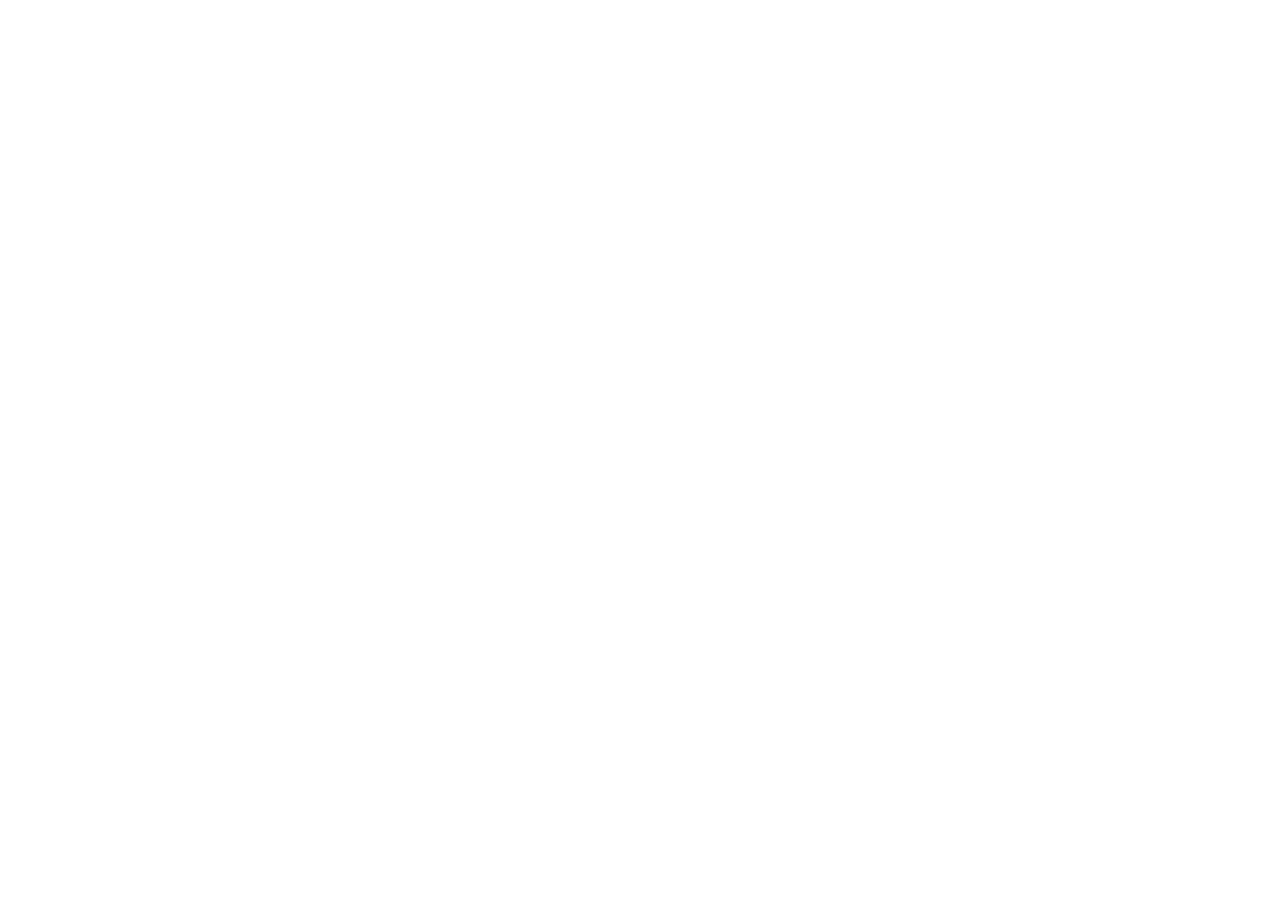
==== commit 7c13d4f7: "Modify base and asset prefixes" ====
--- a/index.html
+++ b/index.html
@@ -1 +1 @@
-<!DOCTYPE html><html lang="en"><head><meta charSet="utf-8"/><meta name="viewport" content="width=device-width, initial-scale=1"/><link rel="preload" href="/_next/static/media/c9a5bc6a7c948fb0-s.p.woff2" as="font" crossorigin="" type="font/woff2"/><link rel="stylesheet" href="/_next/static/css/455380e8d74e6160.css" crossorigin="" data-precedence="next"/><link rel="stylesheet" href="/_next/static/css/3d4151d515946fc3.css" crossorigin="" data-precedence="next"/><link rel="preload" as="script" fetchPriority="low" href="/_next/static/chunks/webpack-38c35b5b82297400.js" crossorigin=""/><script src="/_next/static/chunks/fd9d1056-9cdcf93043a0330f.js" async="" crossorigin=""></script><script src="/_next/static/chunks/938-2467cc0af167a52d.js" async="" crossorigin=""></script><script src="/_next/static/chunks/main-app-6dafc51d03e05a29.js" async="" crossorigin=""></script><script src="/_next/static/chunks/909-11ecc9224a84ac42.js" async=""></script><script src="/_next/static/chunks/app/page-c935537edf78c29c.js" async=""></script><title>Puzzle-matic</title><meta name="description" content="A puzzle-solving game"/><link rel="icon" href="/favicon.ico" type="image/x-icon" sizes="16x16"/><meta name="next-size-adjust"/><script src="/_next/static/chunks/polyfills-c67a75d1b6f99dc8.js" crossorigin="" noModule=""></script></head><body class="__className_e66fe9"><div class="App min-vh-100 d-flex justify-content-center align-items-center" style="background-image:url(&quot;/backdrop-blank.png&quot;);background-size:cover;background-position-x:center;background-position-y:bottom"></div><script src="/_next/static/chunks/webpack-38c35b5b82297400.js" crossorigin="" async=""></script><script>(self.__next_f=self.__next_f||[]).push([0]);self.__next_f.push([2,null])</script><script>self.__next_f.push([1,"1:HL[\"/_next/static/media/c9a5bc6a7c948fb0-s.p.woff2\",\"font\",{\"crossOrigin\":\"\",\"type\":\"font/woff2\"}]\n2:HL[\"/_next/static/css/455380e8d74e6160.css\",\"style\",{\"crossOrigin\":\"\"}]\n3:HL[\"/_next/static/css/3d4151d515946fc3.css\",\"style\",{\"crossOrigin\":\"\"}]\n0:\"$L4\"\n"])</script><script>self.__next_f.push([1,"5:I[7690,[],\"\"]\n7:I[7831,[],\"\"]\n8:I[4258,[\"909\",\"static/chunks/909-11ecc9224a84ac42.js\",\"931\",\"static/chunks/app/page-c935537edf78c29c.js\"],\"\"]\n9:I[5613,[],\"\"]\na:I[1778,[],\"\"]\nc:I[8955,[],\"\"]\n"])</script><script>self.__next_f.push([1,"4:[[[\"$\",\"link\",\"0\",{\"rel\":\"stylesheet\",\"href\":\"/_next/static/css/455380e8d74e6160.css\",\"precedence\":\"next\",\"crossOrigin\":\"\"}],[\"$\",\"link\",\"1\",{\"rel\":\"stylesheet\",\"href\":\"/_next/static/css/3d4151d515946fc3.css\",\"precedence\":\"next\",\"crossOrigin\":\"\"}]],[\"$\",\"$L5\",null,{\"buildId\":\"UwPKNW6DFbdd6tzGyyGC6\",\"assetPrefix\":\"\",\"initialCanonicalUrl\":\"/\",\"initialTree\":[\"\",{\"children\":[\"__PAGE__\",{}]},\"$undefined\",\"$undefined\",true],\"initialSeedData\":[\"\",{\"children\":[\"__PAGE__\",{},[\"$L6\",[\"$\",\"$L7\",null,{\"propsForComponent\":{\"params\":{}},\"Component\":\"$8\",\"isStaticGeneration\":true}],null]]},[null,[\"$\",\"html\",null,{\"lang\":\"en\",\"children\":[\"$\",\"body\",null,{\"className\":\"__className_e66fe9\",\"children\":[\"$\",\"div\",null,{\"className\":\"App min-vh-100 d-flex justify-content-center align-items-center\",\"style\":{\"backgroundImage\":\"url(\\\"/backdrop-blank.png\\\")\",\"backgroundSize\":\"cover\",\"backgroundPositionX\":\"center\",\"backgroundPositionY\":\"bottom\"},\"children\":[\"$\",\"$L9\",null,{\"parallelRouterKey\":\"children\",\"segmentPath\":[\"children\"],\"loading\":\"$undefined\",\"loadingStyles\":\"$undefined\",\"loadingScripts\":\"$undefined\",\"hasLoading\":false,\"error\":\"$undefined\",\"errorStyles\":\"$undefined\",\"errorScripts\":\"$undefined\",\"template\":[\"$\",\"$La\",null,{}],\"templateStyles\":\"$undefined\",\"templateScripts\":\"$undefined\",\"notFound\":[[\"$\",\"title\",null,{\"children\":\"404: This page could not be found.\"}],[\"$\",\"div\",null,{\"style\":{\"fontFamily\":\"system-ui,\\\"Segoe UI\\\",Roboto,Helvetica,Arial,sans-serif,\\\"Apple Color Emoji\\\",\\\"Segoe UI Emoji\\\"\",\"height\":\"100vh\",\"textAlign\":\"center\",\"display\":\"flex\",\"flexDirection\":\"column\",\"alignItems\":\"center\",\"justifyContent\":\"center\"},\"children\":[\"$\",\"div\",null,{\"children\":[[\"$\",\"style\",null,{\"dangerouslySetInnerHTML\":{\"__html\":\"body{color:#000;background:#fff;margin:0}.next-error-h1{border-right:1px solid rgba(0,0,0,.3)}@media (prefers-color-scheme:dark){body{color:#fff;background:#000}.next-error-h1{border-right:1px solid rgba(255,255,255,.3)}}\"}}],[\"$\",\"h1\",null,{\"className\":\"next-error-h1\",\"style\":{\"display\":\"inline-block\",\"margin\":\"0 20px 0 0\",\"padding\":\"0 23px 0 0\",\"fontSize\":24,\"fontWeight\":500,\"verticalAlign\":\"top\",\"lineHeight\":\"49px\"},\"children\":\"404\"}],[\"$\",\"div\",null,{\"style\":{\"display\":\"inline-block\"},\"children\":[\"$\",\"h2\",null,{\"style\":{\"fontSize\":14,\"fontWeight\":400,\"lineHeight\":\"49px\",\"margin\":0},\"children\":\"This page could not be found.\"}]}]]}]}]],\"notFoundStyles\":[],\"styles\":null}]}]}]}],null]],\"initialHead\":[false,\"$Lb\"],\"globalErrorComponent\":\"$c\"}]]\n"])</script><script>self.__next_f.push([1,"b:[[\"$\",\"meta\",\"0\",{\"name\":\"viewport\",\"content\":\"width=device-width, initial-scale=1\"}],[\"$\",\"meta\",\"1\",{\"charSet\":\"utf-8\"}],[\"$\",\"title\",\"2\",{\"children\":\"Puzzle-matic\"}],[\"$\",\"meta\",\"3\",{\"name\":\"description\",\"content\":\"A puzzle-solving game\"}],[\"$\",\"link\",\"4\",{\"rel\":\"icon\",\"href\":\"/favicon.ico\",\"type\":\"image/x-icon\",\"sizes\":\"16x16\"}],[\"$\",\"meta\",\"5\",{\"name\":\"next-size-adjust\"}]]\n6:null\n"])</script><script>self.__next_f.push([1,""])</script></body></html>+<!DOCTYPE html><html lang="en"><head><meta charSet="utf-8"/><meta name="viewport" content="width=device-width, initial-scale=1"/><link rel="preload" href="/2023-gift-o-matic/_next/static/media/c9a5bc6a7c948fb0-s.p.woff2" as="font" crossorigin="" type="font/woff2"/><link rel="stylesheet" href="/2023-gift-o-matic/_next/static/css/455380e8d74e6160.css" crossorigin="" data-precedence="next"/><link rel="stylesheet" href="/2023-gift-o-matic/_next/static/css/f37640f74773fe7e.css" crossorigin="" data-precedence="next"/><link rel="preload" as="script" fetchPriority="low" href="/2023-gift-o-matic/_next/static/chunks/webpack-1333cfe483e7f6b7.js" crossorigin=""/><script src="/2023-gift-o-matic/_next/static/chunks/fd9d1056-9cdcf93043a0330f.js" async="" crossorigin=""></script><script src="/2023-gift-o-matic/_next/static/chunks/938-95eac80c01b48551.js" async="" crossorigin=""></script><script src="/2023-gift-o-matic/_next/static/chunks/main-app-6dafc51d03e05a29.js" async="" crossorigin=""></script><script src="/2023-gift-o-matic/_next/static/chunks/909-11ecc9224a84ac42.js" async=""></script><script src="/2023-gift-o-matic/_next/static/chunks/app/page-c935537edf78c29c.js" async=""></script><title>Puzzle-matic</title><meta name="description" content="A puzzle-solving game"/><link rel="icon" href="/2023-gift-o-matic/favicon.ico" type="image/x-icon" sizes="16x16"/><meta name="next-size-adjust"/><script src="/2023-gift-o-matic/_next/static/chunks/polyfills-c67a75d1b6f99dc8.js" crossorigin="" noModule=""></script></head><body class="__className_981e42"><div class="App min-vh-100 d-flex justify-content-center align-items-center" style="background-image:url(&quot;/backdrop-blank.png&quot;);background-size:cover;background-position-x:center;background-position-y:bottom"></div><script src="/2023-gift-o-matic/_next/static/chunks/webpack-1333cfe483e7f6b7.js" crossorigin="" async=""></script><script>(self.__next_f=self.__next_f||[]).push([0]);self.__next_f.push([2,null])</script><script>self.__next_f.push([1,"1:HL[\"/2023-gift-o-matic/_next/static/media/c9a5bc6a7c948fb0-s.p.woff2\",\"font\",{\"crossOrigin\":\"\",\"type\":\"font/woff2\"}]\n2:HL[\"/2023-gift-o-matic/_next/static/css/455380e8d74e6160.css\",\"style\",{\"crossOrigin\":\"\"}]\n3:HL[\"/2023-gift-o-matic/_next/static/css/f37640f74773fe7e.css\",\"style\",{\"crossOrigin\":\"\"}]\n0:\"$L4\"\n"])</script><script>self.__next_f.push([1,"5:I[7690,[],\"\"]\n7:I[7831,[],\"\"]\n8:I[4258,[\"909\",\"static/chunks/909-11ecc9224a84ac42.js\",\"931\",\"static/chunks/app/page-c935537edf78c29c.js\"],\"\"]\n9:I[5613,[],\"\"]\na:I[1778,[],\"\"]\nc:I[8955,[],\"\"]\n"])</script><script>self.__next_f.push([1,"4:[[[\"$\",\"link\",\"0\",{\"rel\":\"stylesheet\",\"href\":\"/2023-gift-o-matic/_next/static/css/455380e8d74e6160.css\",\"precedence\":\"next\",\"crossOrigin\":\"\"}],[\"$\",\"link\",\"1\",{\"rel\":\"stylesheet\",\"href\":\"/2023-gift-o-matic/_next/static/css/f37640f74773fe7e.css\",\"precedence\":\"next\",\"crossOrigin\":\"\"}]],[\"$\",\"$L5\",null,{\"buildId\":\"bbCdgENzxP7ejDPDkZywk\",\"assetPrefix\":\"/2023-gift-o-matic\",\"initialCanonicalUrl\":\"/\",\"initialTree\":[\"\",{\"children\":[\"__PAGE__\",{}]},\"$undefined\",\"$undefined\",true],\"initialSeedData\":[\"\",{\"children\":[\"__PAGE__\",{},[\"$L6\",[\"$\",\"$L7\",null,{\"propsForComponent\":{\"params\":{}},\"Component\":\"$8\",\"isStaticGeneration\":true}],null]]},[null,[\"$\",\"html\",null,{\"lang\":\"en\",\"children\":[\"$\",\"body\",null,{\"className\":\"__className_981e42\",\"children\":[\"$\",\"div\",null,{\"className\":\"App min-vh-100 d-flex justify-content-center align-items-center\",\"style\":{\"backgroundImage\":\"url(\\\"/backdrop-blank.png\\\")\",\"backgroundSize\":\"cover\",\"backgroundPositionX\":\"center\",\"backgroundPositionY\":\"bottom\"},\"children\":[\"$\",\"$L9\",null,{\"parallelRouterKey\":\"children\",\"segmentPath\":[\"children\"],\"loading\":\"$undefined\",\"loadingStyles\":\"$undefined\",\"loadingScripts\":\"$undefined\",\"hasLoading\":false,\"error\":\"$undefined\",\"errorStyles\":\"$undefined\",\"errorScripts\":\"$undefined\",\"template\":[\"$\",\"$La\",null,{}],\"templateStyles\":\"$undefined\",\"templateScripts\":\"$undefined\",\"notFound\":[[\"$\",\"title\",null,{\"children\":\"404: This page could not be found.\"}],[\"$\",\"div\",null,{\"style\":{\"fontFamily\":\"system-ui,\\\"Segoe UI\\\",Roboto,Helvetica,Arial,sans-serif,\\\"Apple Color Emoji\\\",\\\"Segoe UI Emoji\\\"\",\"height\":\"100vh\",\"textAlign\":\"center\",\"display\":\"flex\",\"flexDirection\":\"column\",\"alignItems\":\"center\",\"justifyContent\":\"center\"},\"children\":[\"$\",\"div\",null,{\"children\":[[\"$\",\"style\",null,{\"dangerouslySetInnerHTML\":{\"__html\":\"body{color:#000;background:#fff;margin:0}.next-error-h1{border-right:1px solid rgba(0,0,0,.3)}@media (prefers-color-scheme:dark){body{color:#fff;background:#000}.next-error-h1{border-right:1px solid rgba(255,255,255,.3)}}\"}}],[\"$\",\"h1\",null,{\"className\":\"next-error-h1\",\"style\":{\"display\":\"inline-block\",\"margin\":\"0 20px 0 0\",\"padding\":\"0 23px 0 0\",\"fontSize\":24,\"fontWeight\":500,\"verticalAlign\":\"top\",\"lineHeight\":\"49px\"},\"children\":\"404\"}],[\"$\",\"div\",null,{\"style\":{\"display\":\"inline-block\"},\"children\":[\"$\",\"h2\",null,{\"style\":{\"fontSize\":14,\"fontWeight\":400,\"lineHeight\":\"49px\",\"margin\":0},\"children\":\"This page could not be found.\"}]}]]}]}]],\"notFoundStyles\":[],\"styles\":null}]}]}]}],null]],\"initialHead\":[false,\"$Lb\"],\"globalErrorComponent\":\"$c\"}]]\n"])</script><script>self.__next_f.push([1,"b:[[\"$\",\"meta\",\"0\",{\"name\":\"viewport\",\"content\":\"width=device-width, initial-scale=1\"}],[\"$\",\"meta\",\"1\",{\"charSet\":\"utf-8\"}],[\"$\",\"title\",\"2\",{\"children\":\"Puzzle-matic\"}],[\"$\",\"meta\",\"3\",{\"name\":\"description\",\"content\":\"A puzzle-solving game\"}],[\"$\",\"link\",\"4\",{\"rel\":\"icon\",\"href\":\"/2023-gift-o-matic/favicon.ico\",\"type\":\"image/x-icon\",\"sizes\":\"16x16\"}],[\"$\",\"meta\",\"5\",{\"name\":\"next-size-adjust\"}]]\n6:null\n"])</script><script>self.__next_f.push([1,""])</script></body></html>